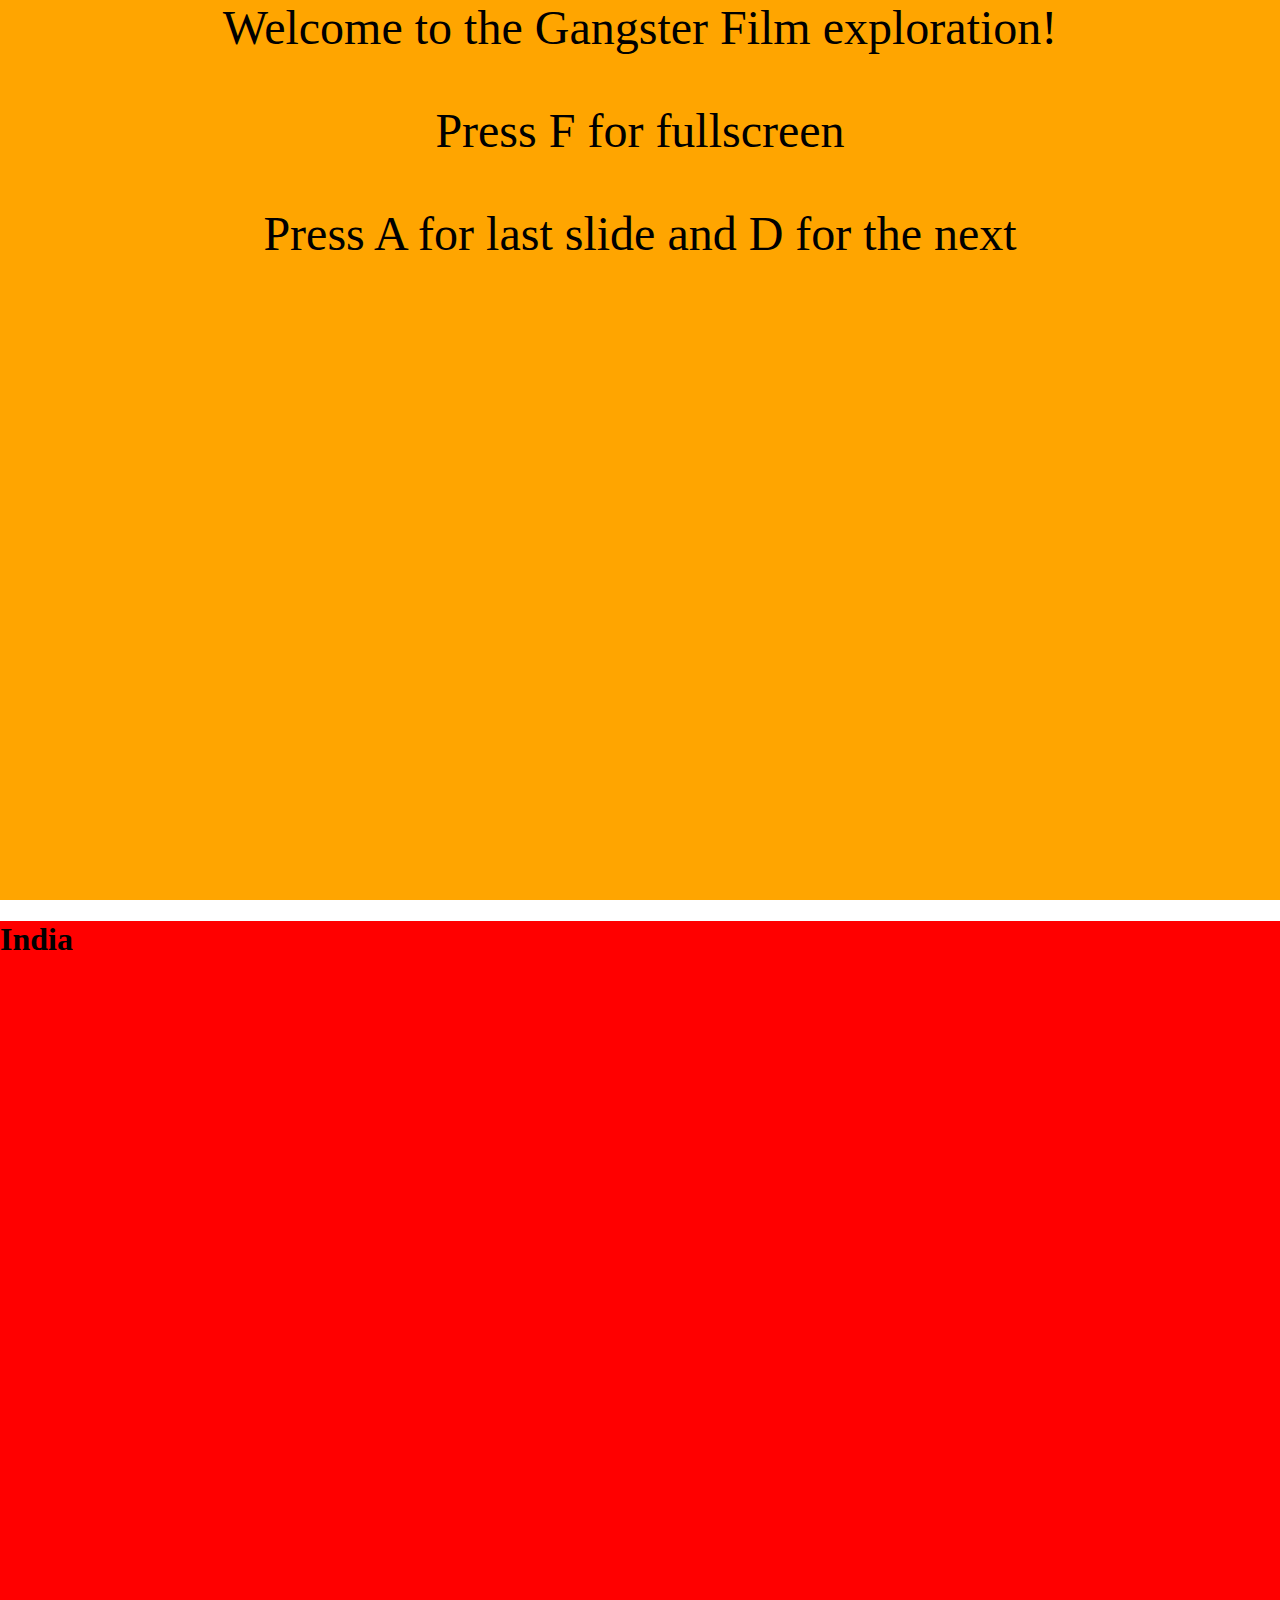
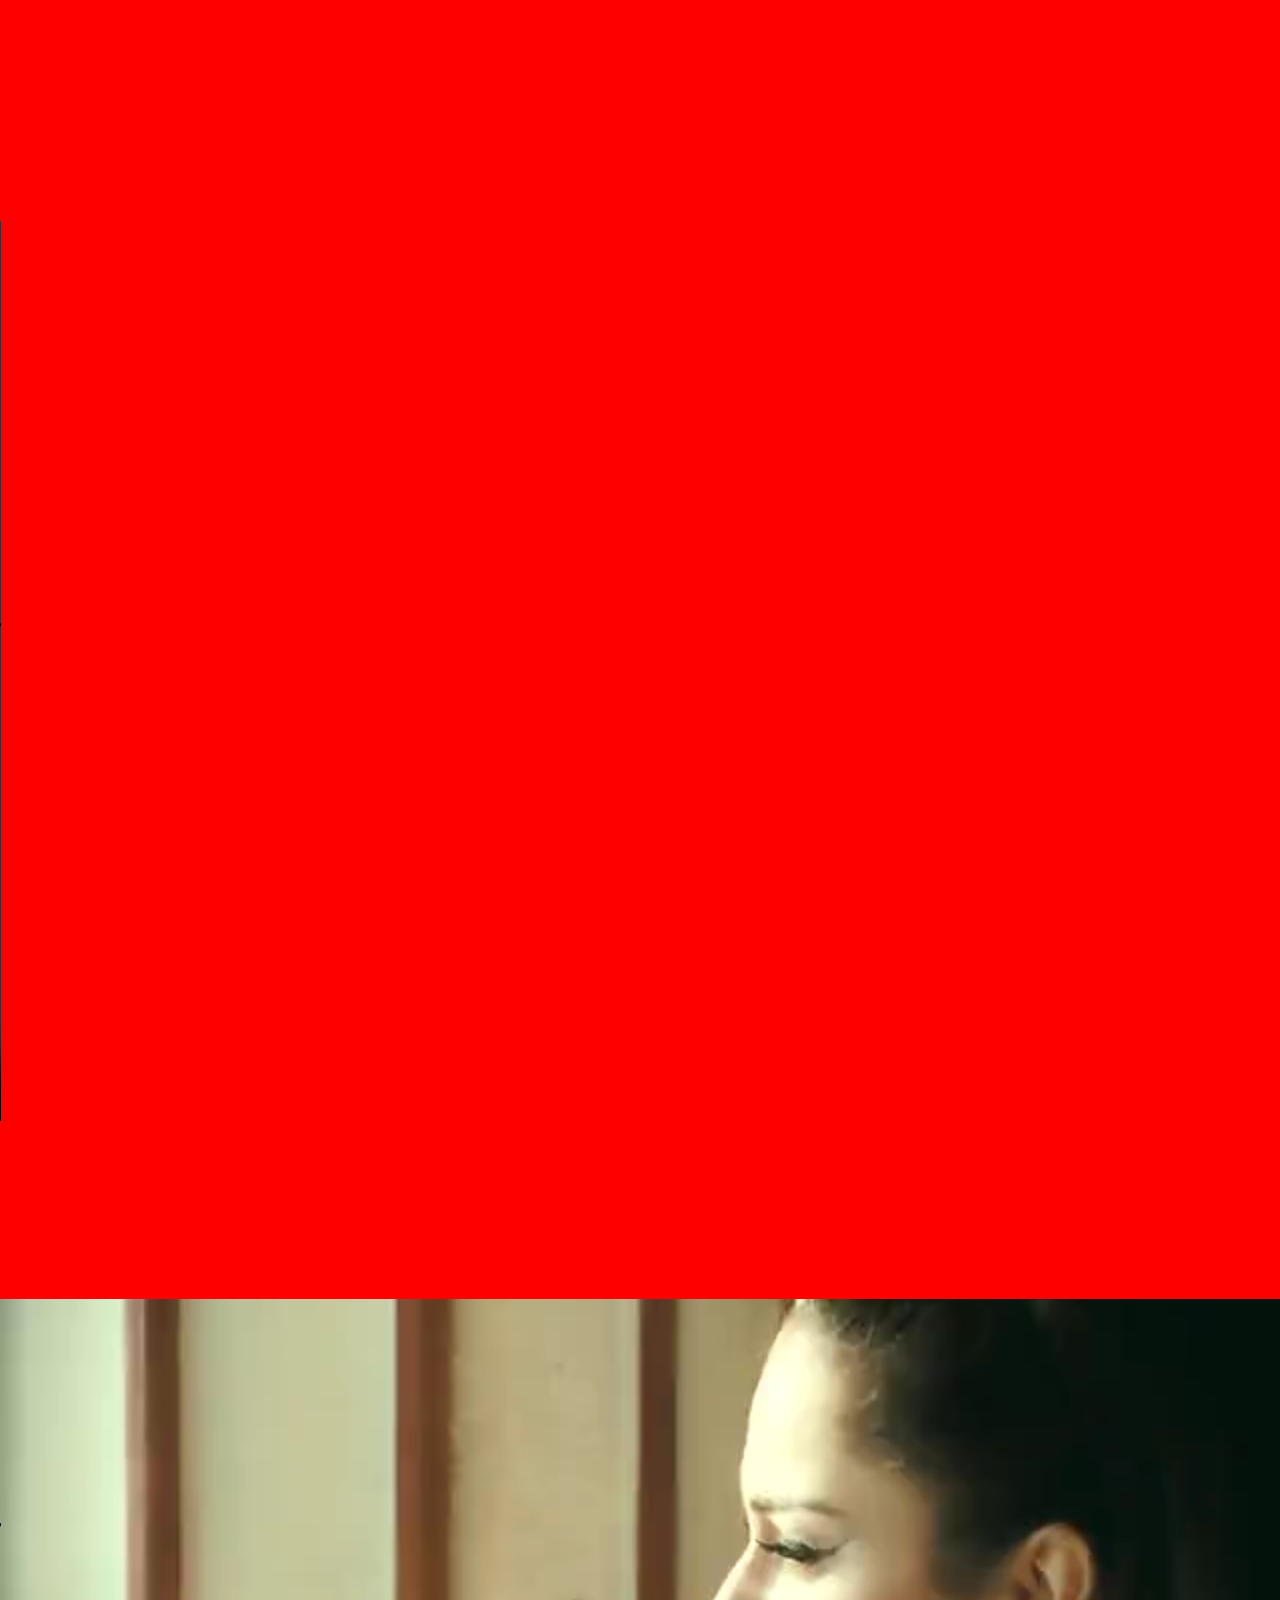
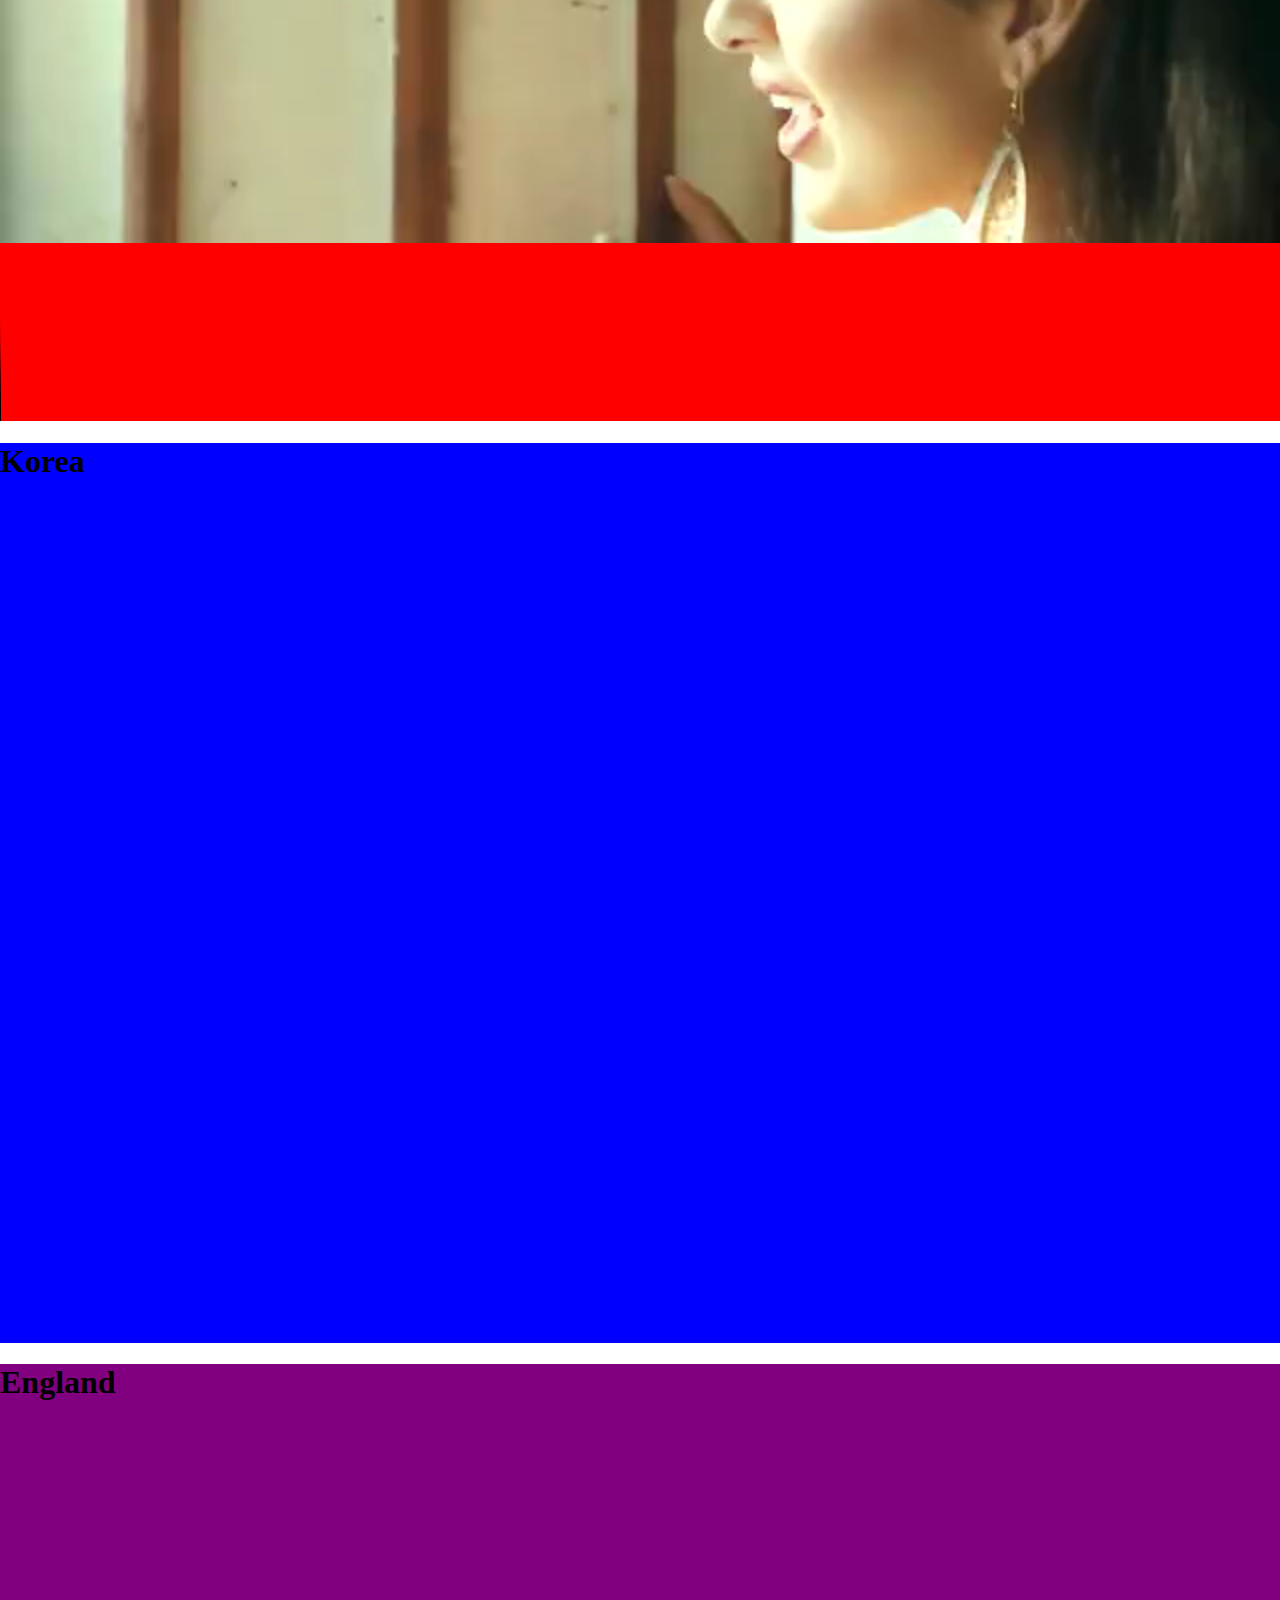
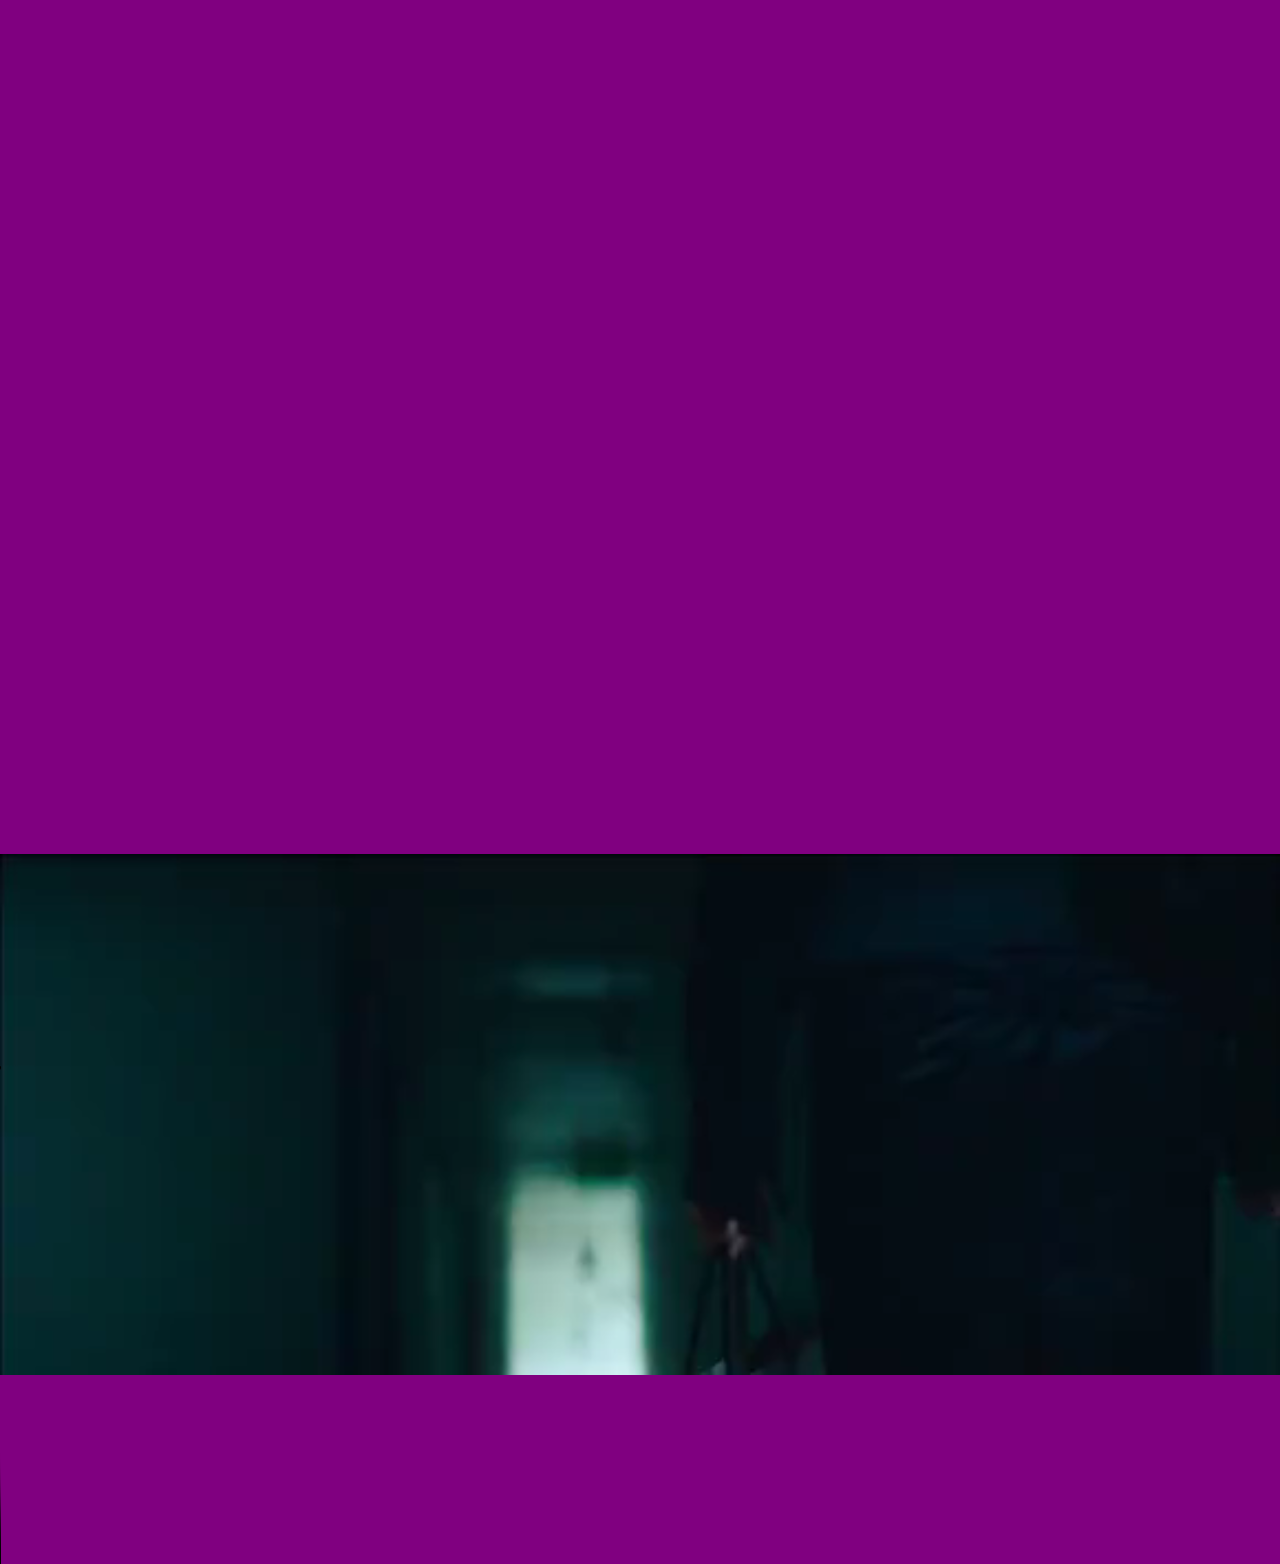
==== index.html @ f26e9840 "added layer cake love scene" ====
<html>

<head>
  <title>Sliding Screens</title>
  <link rel="stylesheet" href="./web/style.css" type="text/css">
  <script src="./web/jquery-2.2.3.min.js"></script>
</head>

<body>
  <div id="body">
    <div id="intro" class="slide">
      <p>Welcome to the Gangster Film exploration!</p>
      <p>Press F for fullscreen</p>
      <p>Press A for last slide and D for the next</p>
    </div>

    <div id="india">
      <div class="slide">
        <h1> India </h1>
      </div>
      <video controls class="slide">
        <source src="./movies/mumbai/rain-fight.mp4" type="video/mp4">
      </video>
      <video controls class="slide">
        <source src="./movies/mumbai/love-scene.mp4" type="video/mp4">
      </video>
    </div>

    <div id="korea">
      <div class="slide">
        <h1> Korea </h1>
      </div>
    </div>

    <div id="england">
      <div class="slide">
        <h1> England </h1>
      </div>
      <video controls class="slide">
        <source src="./movies/cake/love-scene.mp4" type="video/mp4">
      </video>
    </div>

  </div>
  <script type="text/javascript" src="./web/script.js"></script>
</body>

</html>
---- web/style.css ----
body {
  margin: 0;
}

#body {
  width: 100%;
  height: 100%;
}

#intro {
  font-family: 'Unkempt', 'cursive';
  font-size: 3em;
  text-align: center;
  background-color: orange;
}

#india {
  background-color: red;
}

#korea {
  background-color: blue;
}

#england {
  background-color: purple;
}
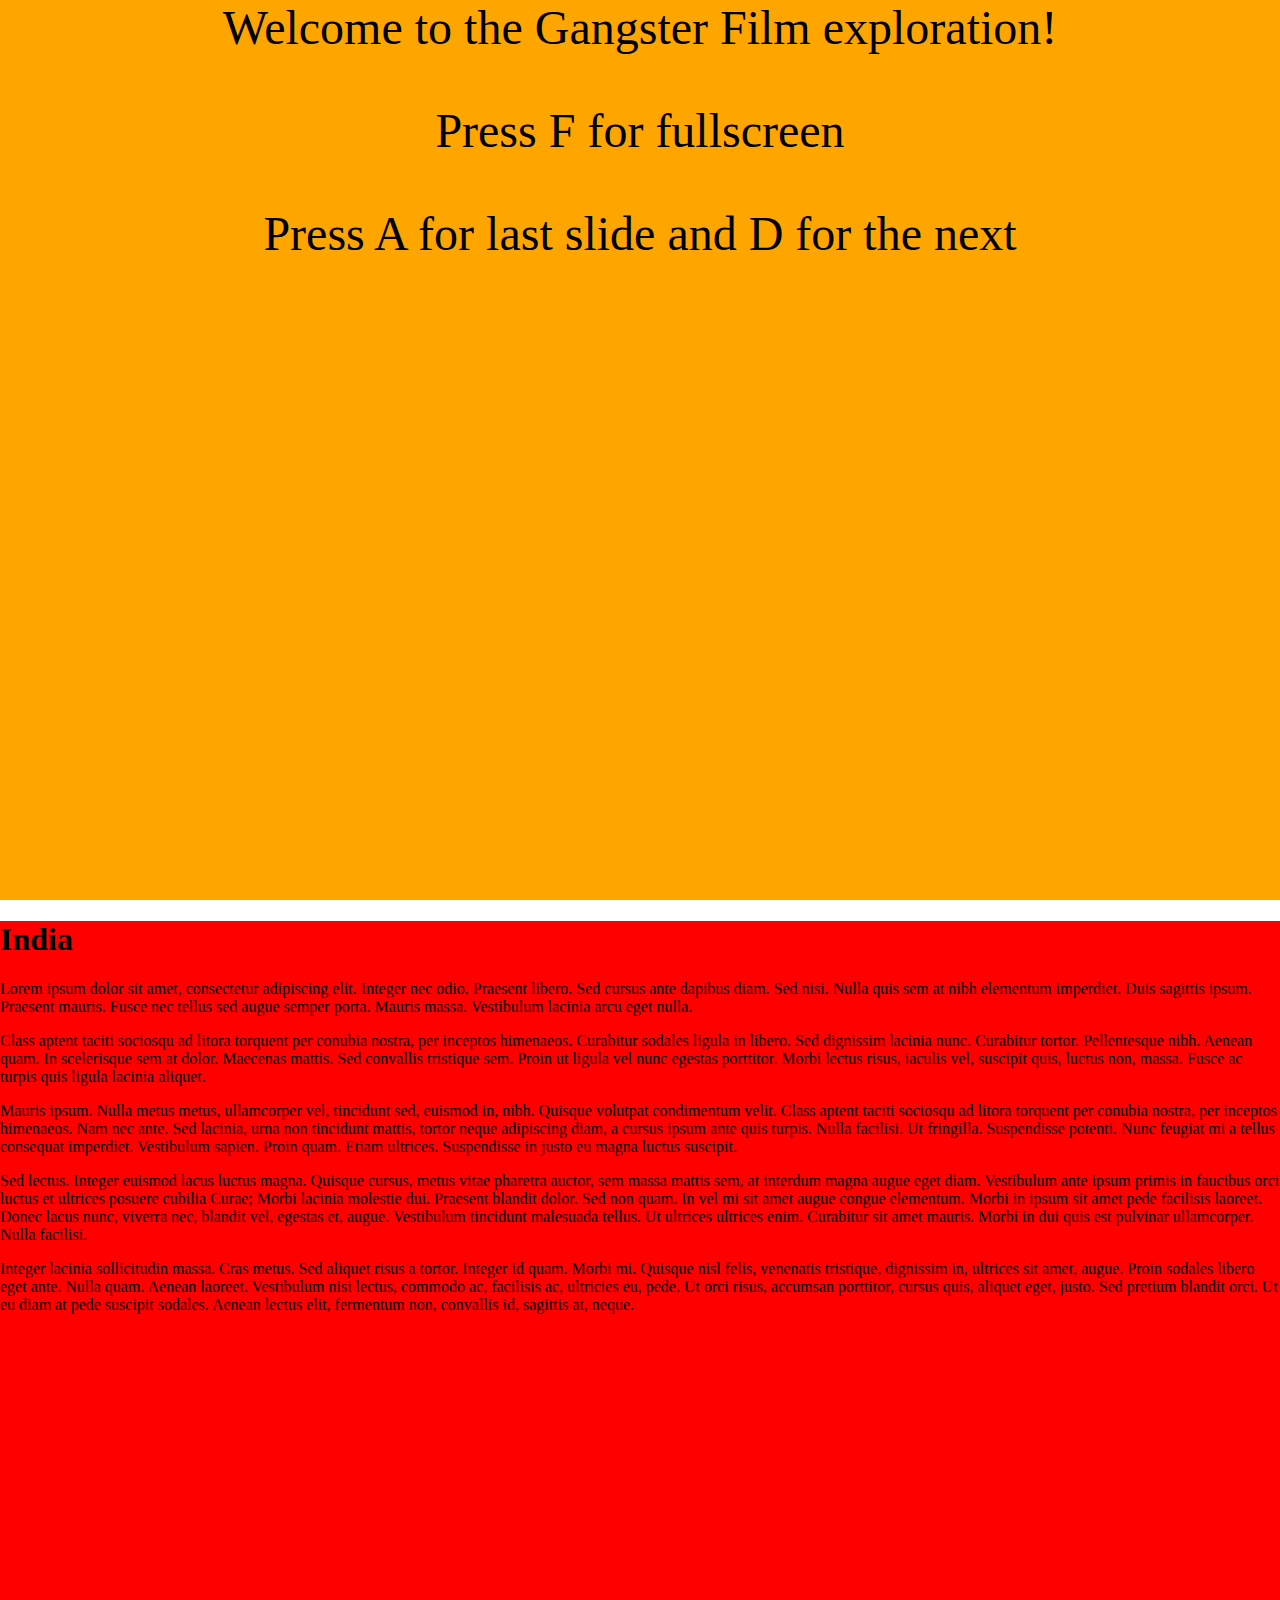
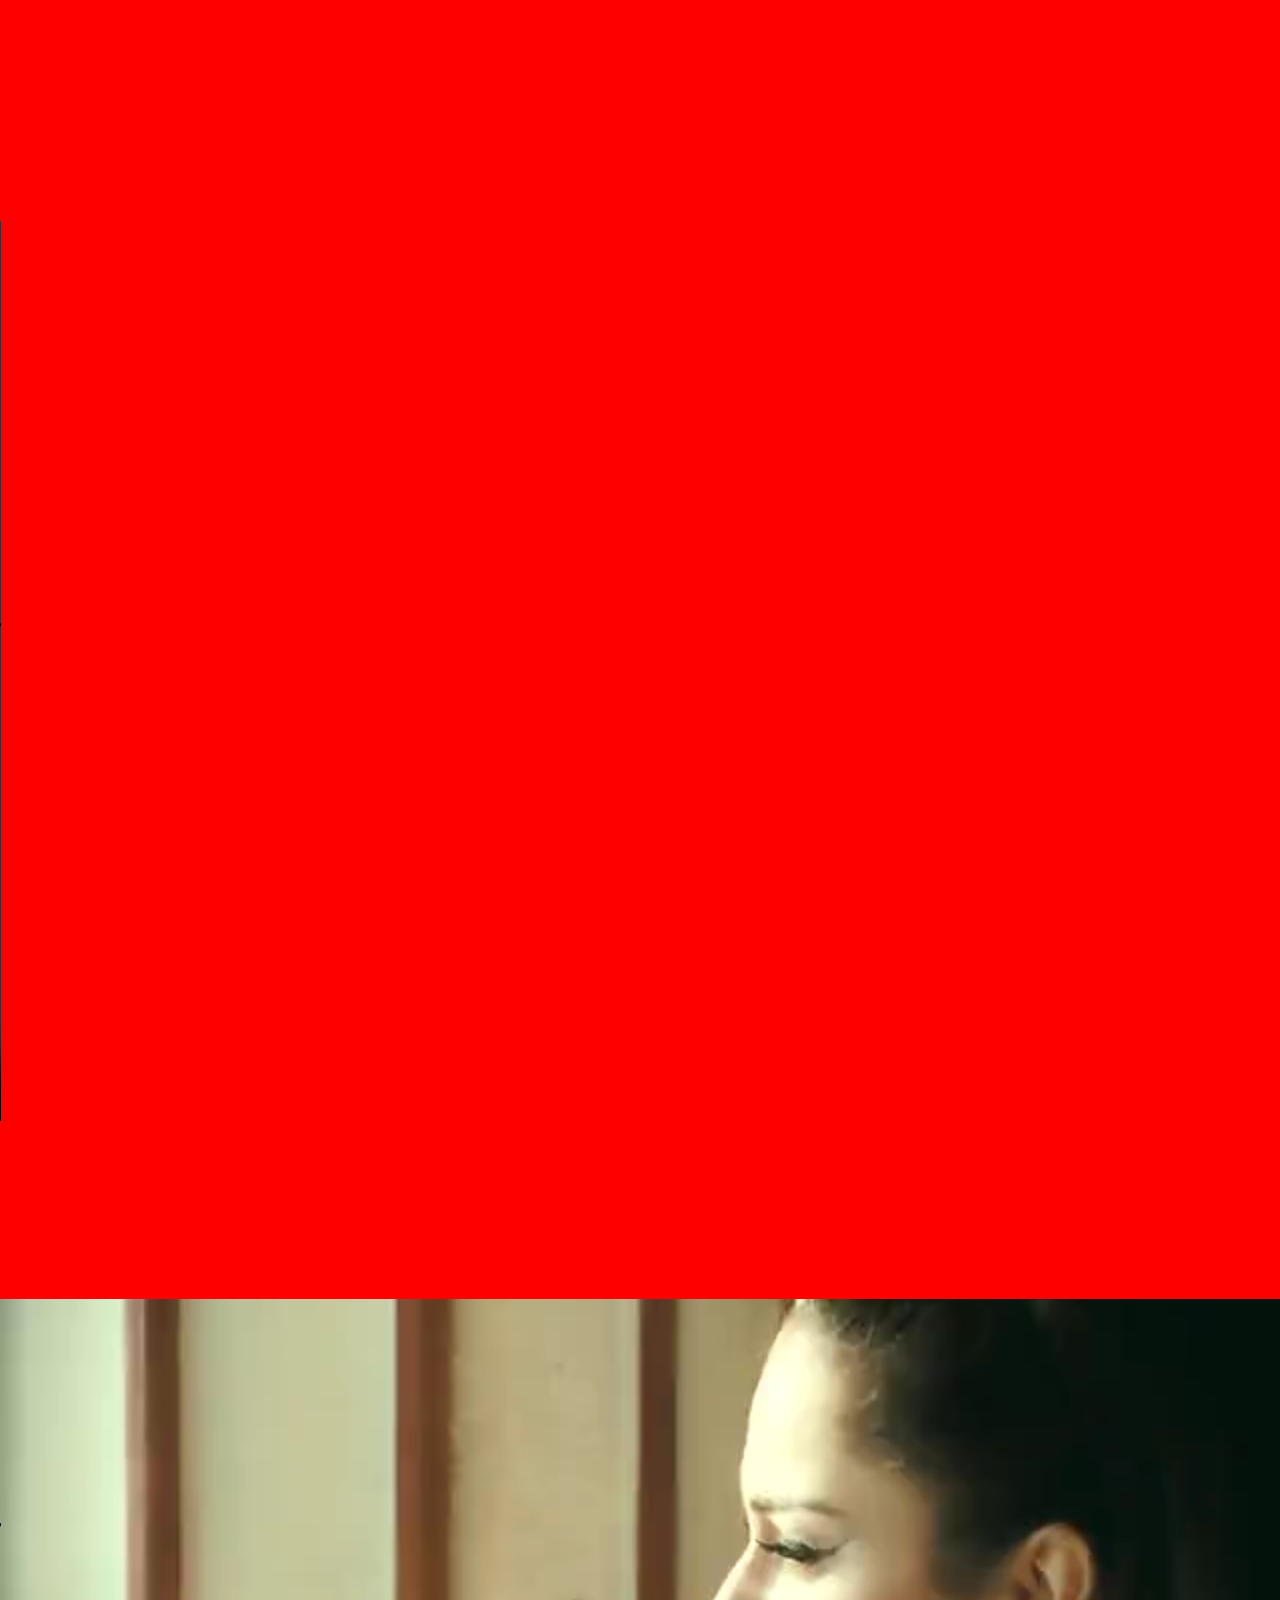
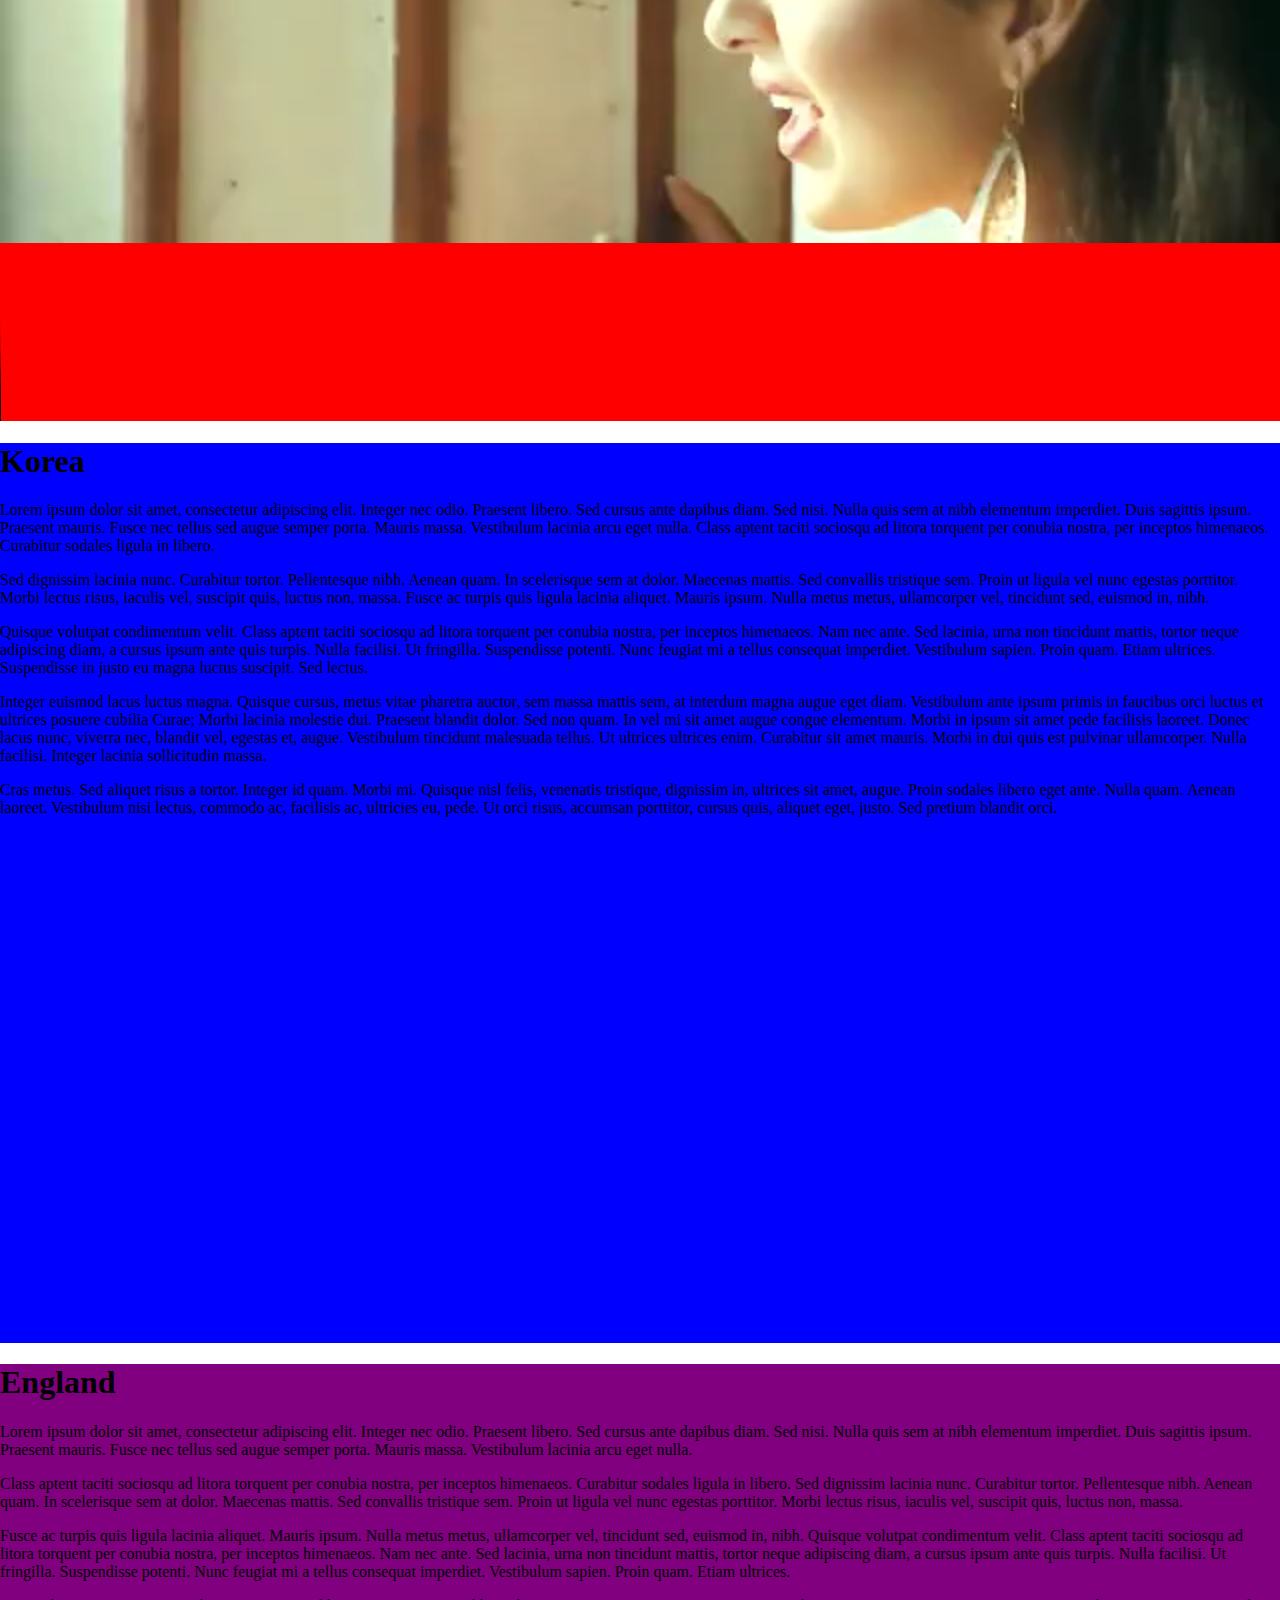
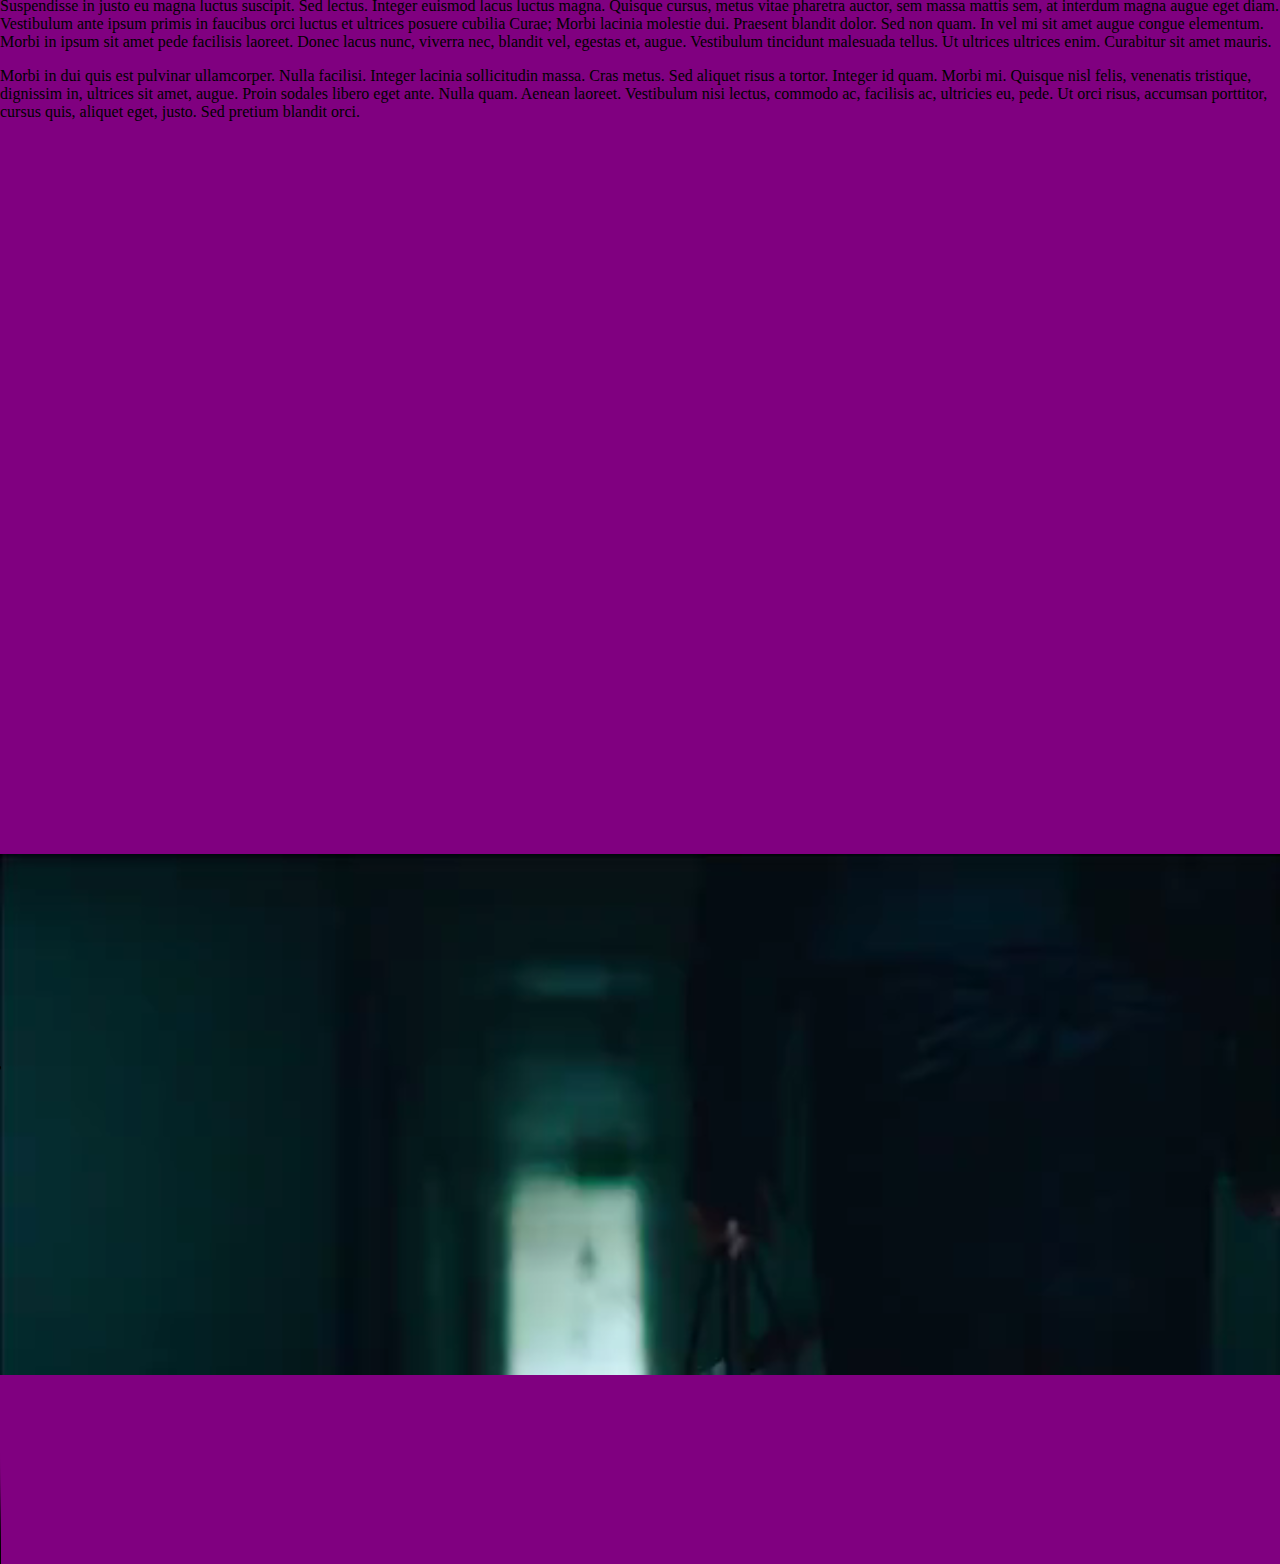
==== commit c829e60a: "added filler text" ====
--- a/index.html
+++ b/index.html
@@ -17,6 +17,11 @@
     <div id="india">
       <div class="slide">
         <h1> India </h1>
+        <p>Lorem ipsum dolor sit amet, consectetur adipiscing elit. Integer nec odio. Praesent libero. Sed cursus ante dapibus diam. Sed nisi. Nulla quis sem at nibh elementum imperdiet. Duis sagittis ipsum. Praesent mauris. Fusce nec tellus sed augue semper porta. Mauris massa. Vestibulum lacinia arcu eget nulla. </p>
+        <p>Class aptent taciti sociosqu ad litora torquent per conubia nostra, per inceptos himenaeos. Curabitur sodales ligula in libero. Sed dignissim lacinia nunc. Curabitur tortor. Pellentesque nibh. Aenean quam. In scelerisque sem at dolor. Maecenas mattis. Sed convallis tristique sem. Proin ut ligula vel nunc egestas porttitor. Morbi lectus risus, iaculis vel, suscipit quis, luctus non, massa. Fusce ac turpis quis ligula lacinia aliquet. </p>
+        <p>Mauris ipsum. Nulla metus metus, ullamcorper vel, tincidunt sed, euismod in, nibh. Quisque volutpat condimentum velit. Class aptent taciti sociosqu ad litora torquent per conubia nostra, per inceptos himenaeos. Nam nec ante. Sed lacinia, urna non tincidunt mattis, tortor neque adipiscing diam, a cursus ipsum ante quis turpis. Nulla facilisi. Ut fringilla. Suspendisse potenti. Nunc feugiat mi a tellus consequat imperdiet. Vestibulum sapien. Proin quam. Etiam ultrices. Suspendisse in justo eu magna luctus suscipit. </p>
+        <p>Sed lectus. Integer euismod lacus luctus magna. Quisque cursus, metus vitae pharetra auctor, sem massa mattis sem, at interdum magna augue eget diam. Vestibulum ante ipsum primis in faucibus orci luctus et ultrices posuere cubilia Curae; Morbi lacinia molestie dui. Praesent blandit dolor. Sed non quam. In vel mi sit amet augue congue elementum. Morbi in ipsum sit amet pede facilisis laoreet. Donec lacus nunc, viverra nec, blandit vel, egestas et, augue. Vestibulum tincidunt malesuada tellus. Ut ultrices ultrices enim. Curabitur sit amet mauris. Morbi in dui quis est pulvinar ullamcorper. Nulla facilisi. </p>
+        <p>Integer lacinia sollicitudin massa. Cras metus. Sed aliquet risus a tortor. Integer id quam. Morbi mi. Quisque nisl felis, venenatis tristique, dignissim in, ultrices sit amet, augue. Proin sodales libero eget ante. Nulla quam. Aenean laoreet. Vestibulum nisi lectus, commodo ac, facilisis ac, ultricies eu, pede. Ut orci risus, accumsan porttitor, cursus quis, aliquet eget, justo. Sed pretium blandit orci. Ut eu diam at pede suscipit sodales. Aenean lectus elit, fermentum non, convallis id, sagittis at, neque. </p>
       </div>
       <video controls class="slide">
         <source src="./movies/mumbai/rain-fight.mp4" type="video/mp4">
@@ -29,12 +34,22 @@
     <div id="korea">
       <div class="slide">
         <h1> Korea </h1>
+        <p>Lorem ipsum dolor sit amet, consectetur adipiscing elit. Integer nec odio. Praesent libero. Sed cursus ante dapibus diam. Sed nisi. Nulla quis sem at nibh elementum imperdiet. Duis sagittis ipsum. Praesent mauris. Fusce nec tellus sed augue semper porta. Mauris massa. Vestibulum lacinia arcu eget nulla. Class aptent taciti sociosqu ad litora torquent per conubia nostra, per inceptos himenaeos. Curabitur sodales ligula in libero. </p>
+        <p>Sed dignissim lacinia nunc. Curabitur tortor. Pellentesque nibh. Aenean quam. In scelerisque sem at dolor. Maecenas mattis. Sed convallis tristique sem. Proin ut ligula vel nunc egestas porttitor. Morbi lectus risus, iaculis vel, suscipit quis, luctus non, massa. Fusce ac turpis quis ligula lacinia aliquet. Mauris ipsum. Nulla metus metus, ullamcorper vel, tincidunt sed, euismod in, nibh. </p>
+        <p>Quisque volutpat condimentum velit. Class aptent taciti sociosqu ad litora torquent per conubia nostra, per inceptos himenaeos. Nam nec ante. Sed lacinia, urna non tincidunt mattis, tortor neque adipiscing diam, a cursus ipsum ante quis turpis. Nulla facilisi. Ut fringilla. Suspendisse potenti. Nunc feugiat mi a tellus consequat imperdiet. Vestibulum sapien. Proin quam. Etiam ultrices. Suspendisse in justo eu magna luctus suscipit. Sed lectus. </p>
+        <p>Integer euismod lacus luctus magna. Quisque cursus, metus vitae pharetra auctor, sem massa mattis sem, at interdum magna augue eget diam. Vestibulum ante ipsum primis in faucibus orci luctus et ultrices posuere cubilia Curae; Morbi lacinia molestie dui. Praesent blandit dolor. Sed non quam. In vel mi sit amet augue congue elementum. Morbi in ipsum sit amet pede facilisis laoreet. Donec lacus nunc, viverra nec, blandit vel, egestas et, augue. Vestibulum tincidunt malesuada tellus. Ut ultrices ultrices enim. Curabitur sit amet mauris. Morbi in dui quis est pulvinar ullamcorper. Nulla facilisi. Integer lacinia sollicitudin massa. </p>
+        <p>Cras metus. Sed aliquet risus a tortor. Integer id quam. Morbi mi. Quisque nisl felis, venenatis tristique, dignissim in, ultrices sit amet, augue. Proin sodales libero eget ante. Nulla quam. Aenean laoreet. Vestibulum nisi lectus, commodo ac, facilisis ac, ultricies eu, pede. Ut orci risus, accumsan porttitor, cursus quis, aliquet eget, justo. Sed pretium blandit orci. </p>
       </div>
     </div>
 
     <div id="england">
       <div class="slide">
         <h1> England </h1>
+        <p>Lorem ipsum dolor sit amet, consectetur adipiscing elit. Integer nec odio. Praesent libero. Sed cursus ante dapibus diam. Sed nisi. Nulla quis sem at nibh elementum imperdiet. Duis sagittis ipsum. Praesent mauris. Fusce nec tellus sed augue semper porta. Mauris massa. Vestibulum lacinia arcu eget nulla. </p>
+        <p>Class aptent taciti sociosqu ad litora torquent per conubia nostra, per inceptos himenaeos. Curabitur sodales ligula in libero. Sed dignissim lacinia nunc. Curabitur tortor. Pellentesque nibh. Aenean quam. In scelerisque sem at dolor. Maecenas mattis. Sed convallis tristique sem. Proin ut ligula vel nunc egestas porttitor. Morbi lectus risus, iaculis vel, suscipit quis, luctus non, massa. </p>
+        <p>Fusce ac turpis quis ligula lacinia aliquet. Mauris ipsum. Nulla metus metus, ullamcorper vel, tincidunt sed, euismod in, nibh. Quisque volutpat condimentum velit. Class aptent taciti sociosqu ad litora torquent per conubia nostra, per inceptos himenaeos. Nam nec ante. Sed lacinia, urna non tincidunt mattis, tortor neque adipiscing diam, a cursus ipsum ante quis turpis. Nulla facilisi. Ut fringilla. Suspendisse potenti. Nunc feugiat mi a tellus consequat imperdiet. Vestibulum sapien. Proin quam. Etiam ultrices. </p>
+        <p>Suspendisse in justo eu magna luctus suscipit. Sed lectus. Integer euismod lacus luctus magna. Quisque cursus, metus vitae pharetra auctor, sem massa mattis sem, at interdum magna augue eget diam. Vestibulum ante ipsum primis in faucibus orci luctus et ultrices posuere cubilia Curae; Morbi lacinia molestie dui. Praesent blandit dolor. Sed non quam. In vel mi sit amet augue congue elementum. Morbi in ipsum sit amet pede facilisis laoreet. Donec lacus nunc, viverra nec, blandit vel, egestas et, augue. Vestibulum tincidunt malesuada tellus. Ut ultrices ultrices enim. Curabitur sit amet mauris. </p>
+        <p>Morbi in dui quis est pulvinar ullamcorper. Nulla facilisi. Integer lacinia sollicitudin massa. Cras metus. Sed aliquet risus a tortor. Integer id quam. Morbi mi. Quisque nisl felis, venenatis tristique, dignissim in, ultrices sit amet, augue. Proin sodales libero eget ante. Nulla quam. Aenean laoreet. Vestibulum nisi lectus, commodo ac, facilisis ac, ultricies eu, pede. Ut orci risus, accumsan porttitor, cursus quis, aliquet eget, justo. Sed pretium blandit orci. </p>
       </div>
       <video controls class="slide">
         <source src="./movies/cake/love-scene.mp4" type="video/mp4">
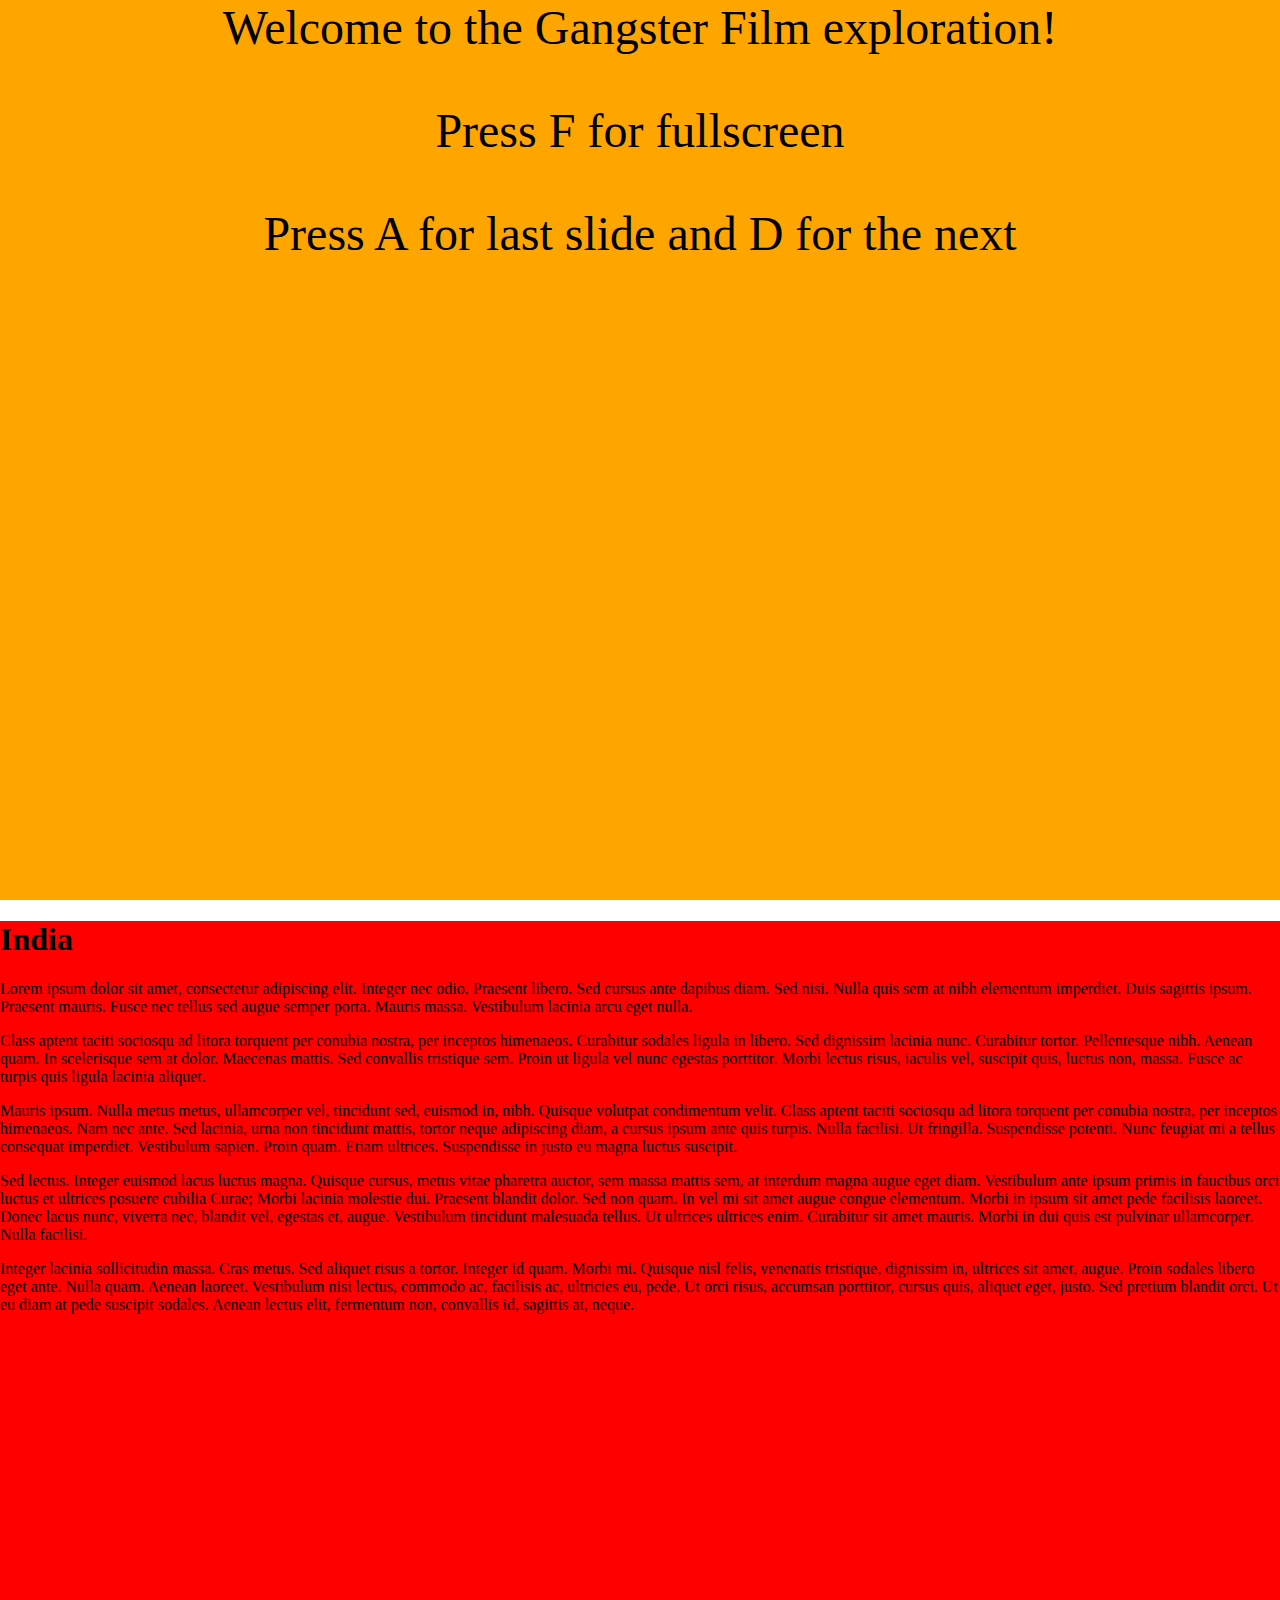
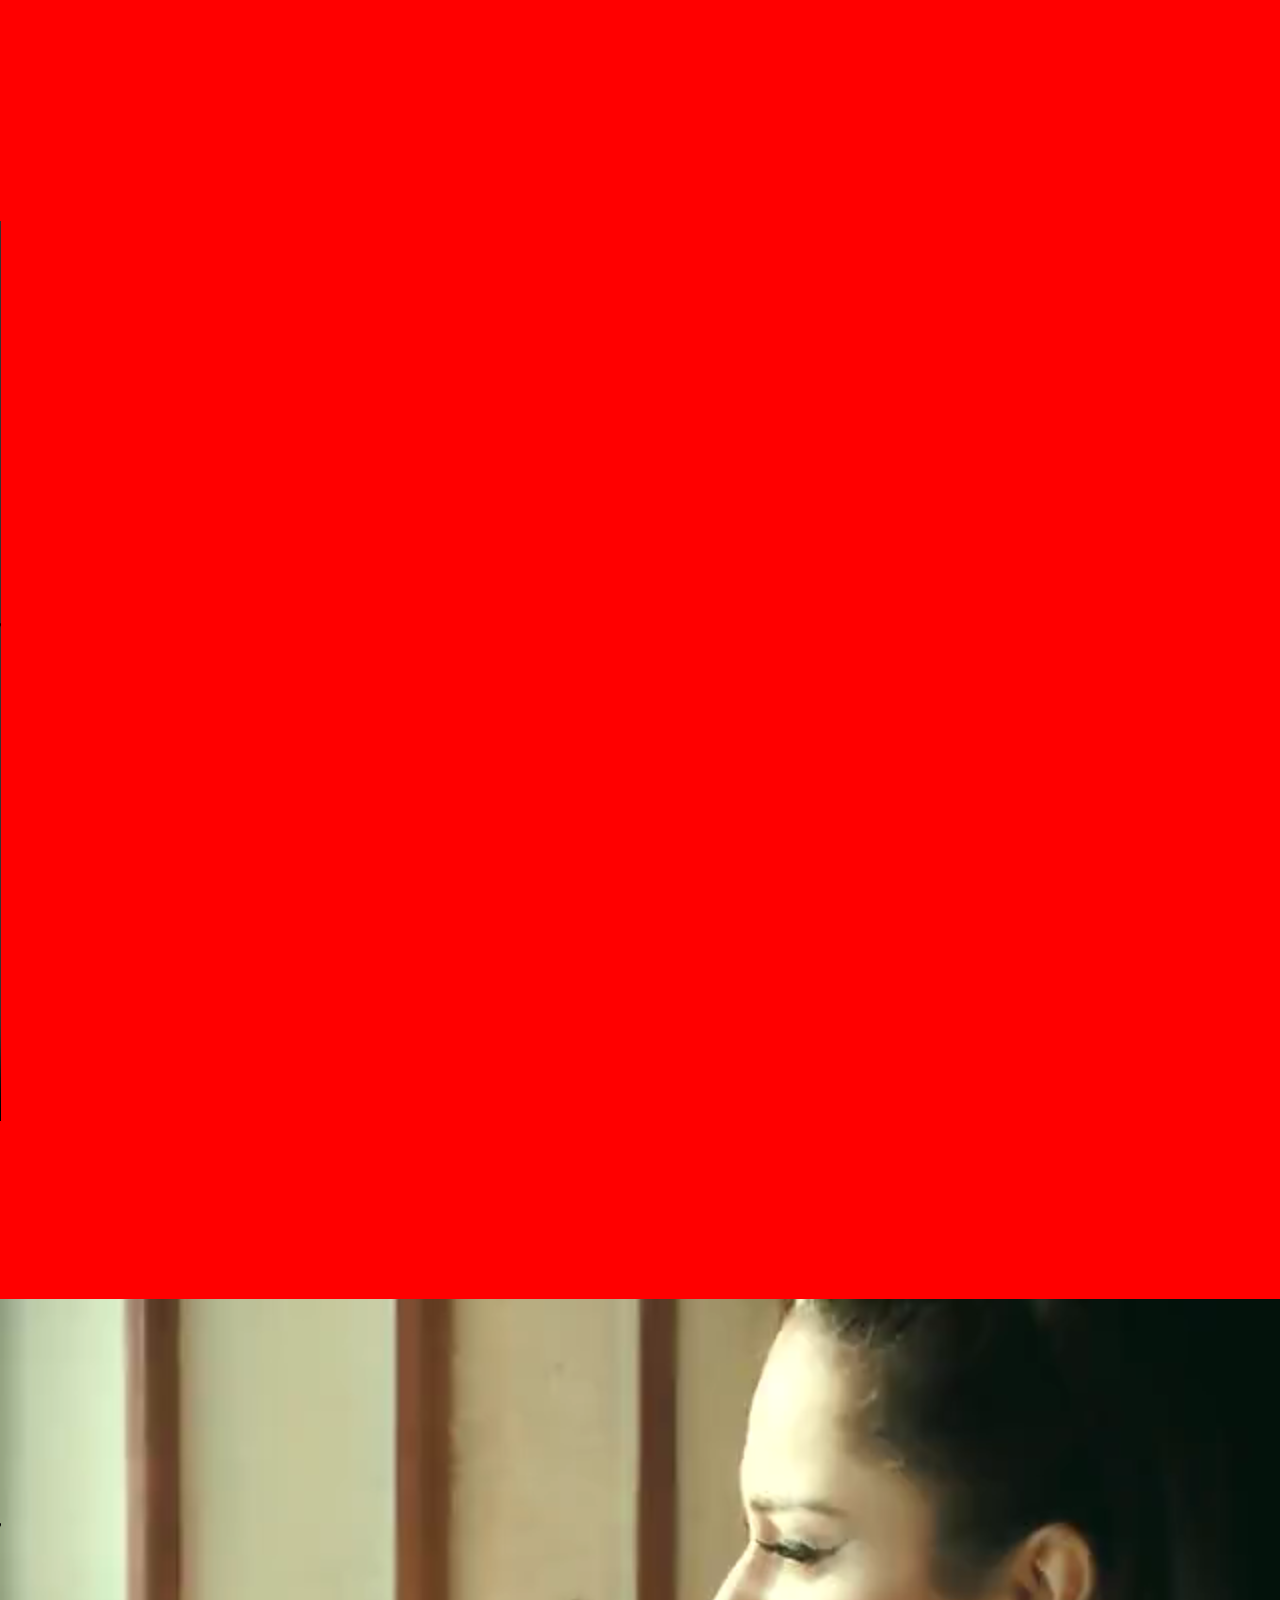
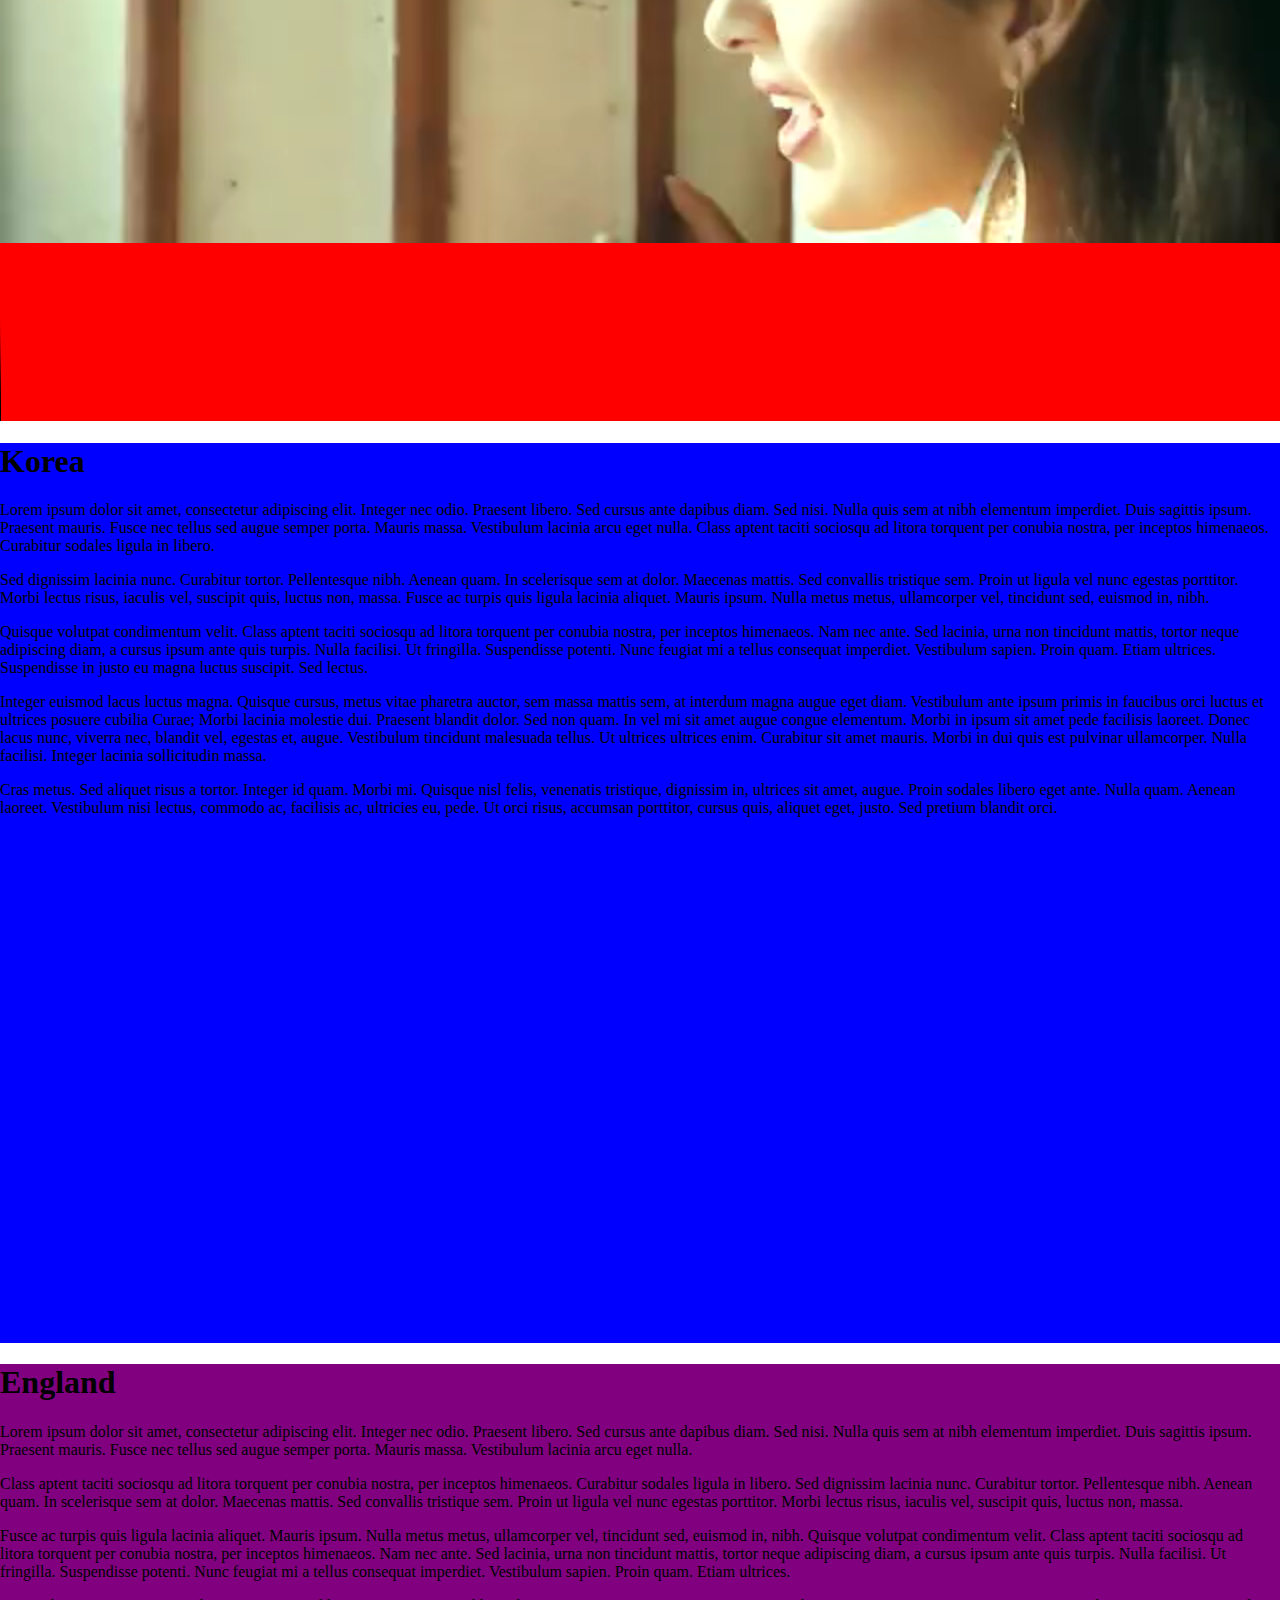
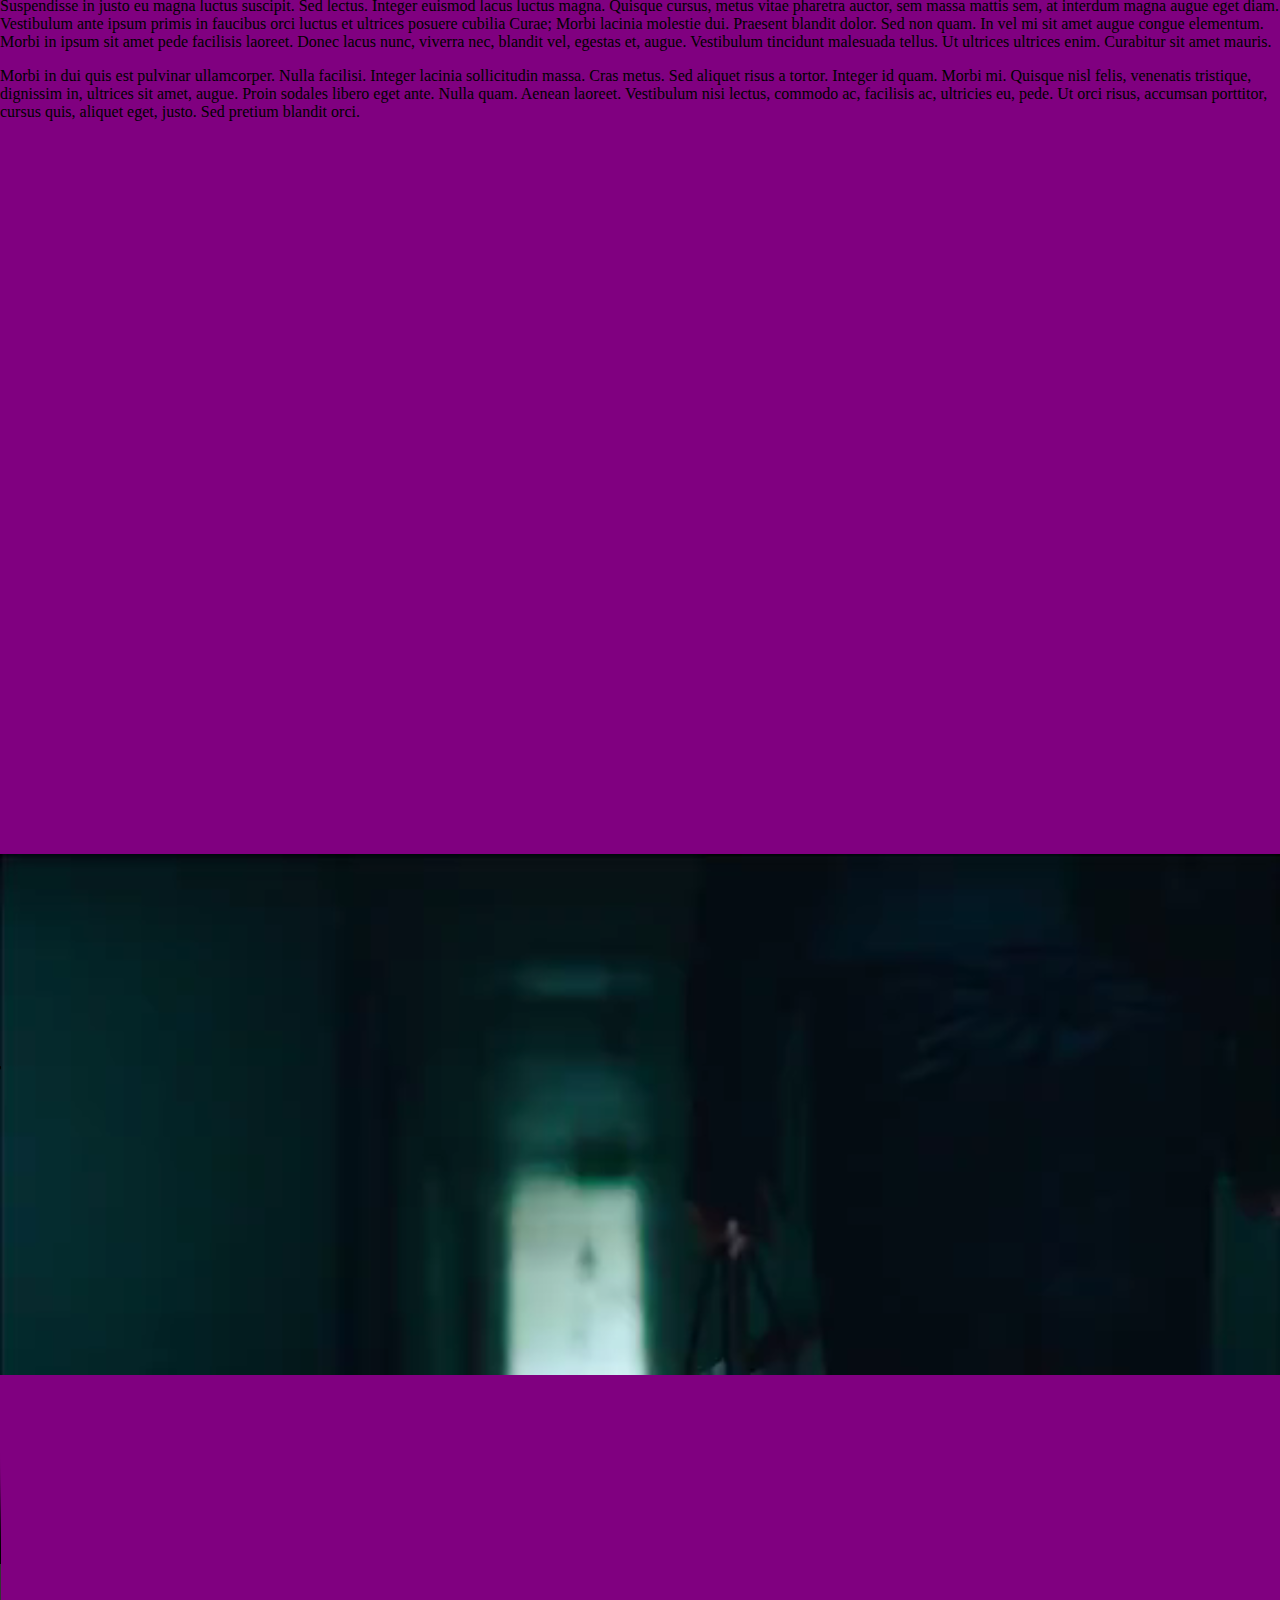
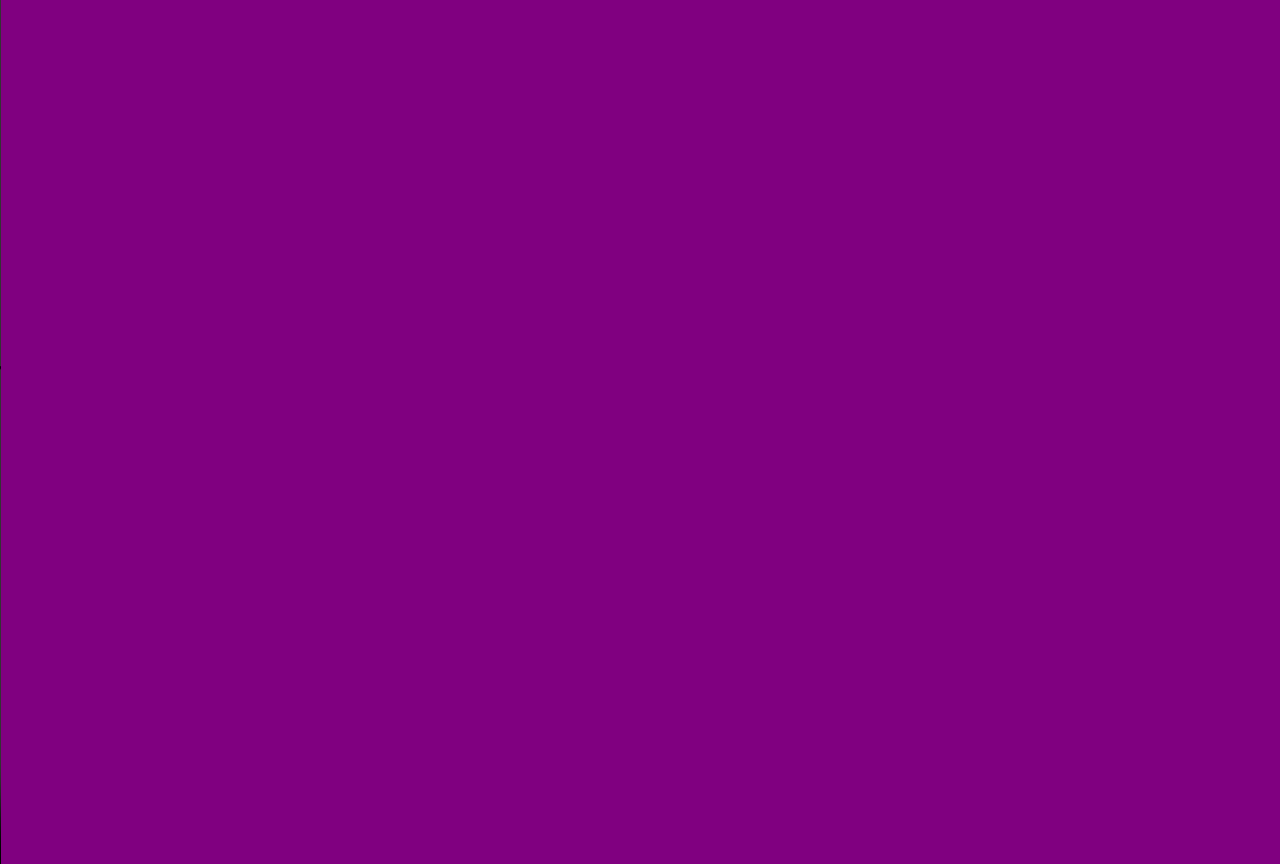
==== commit 50aee6e7: "added cake fight scene" ====
--- a/index.html
+++ b/index.html
@@ -54,6 +54,9 @@
       <video controls class="slide">
         <source src="./movies/cake/love-scene.mp4" type="video/mp4">
       </video>
+      <video controls class="slide">
+        <source src="./movies/cake/fight-scene.mp4" type="video/mp4">
+      </video>
     </div>
 
   </div>
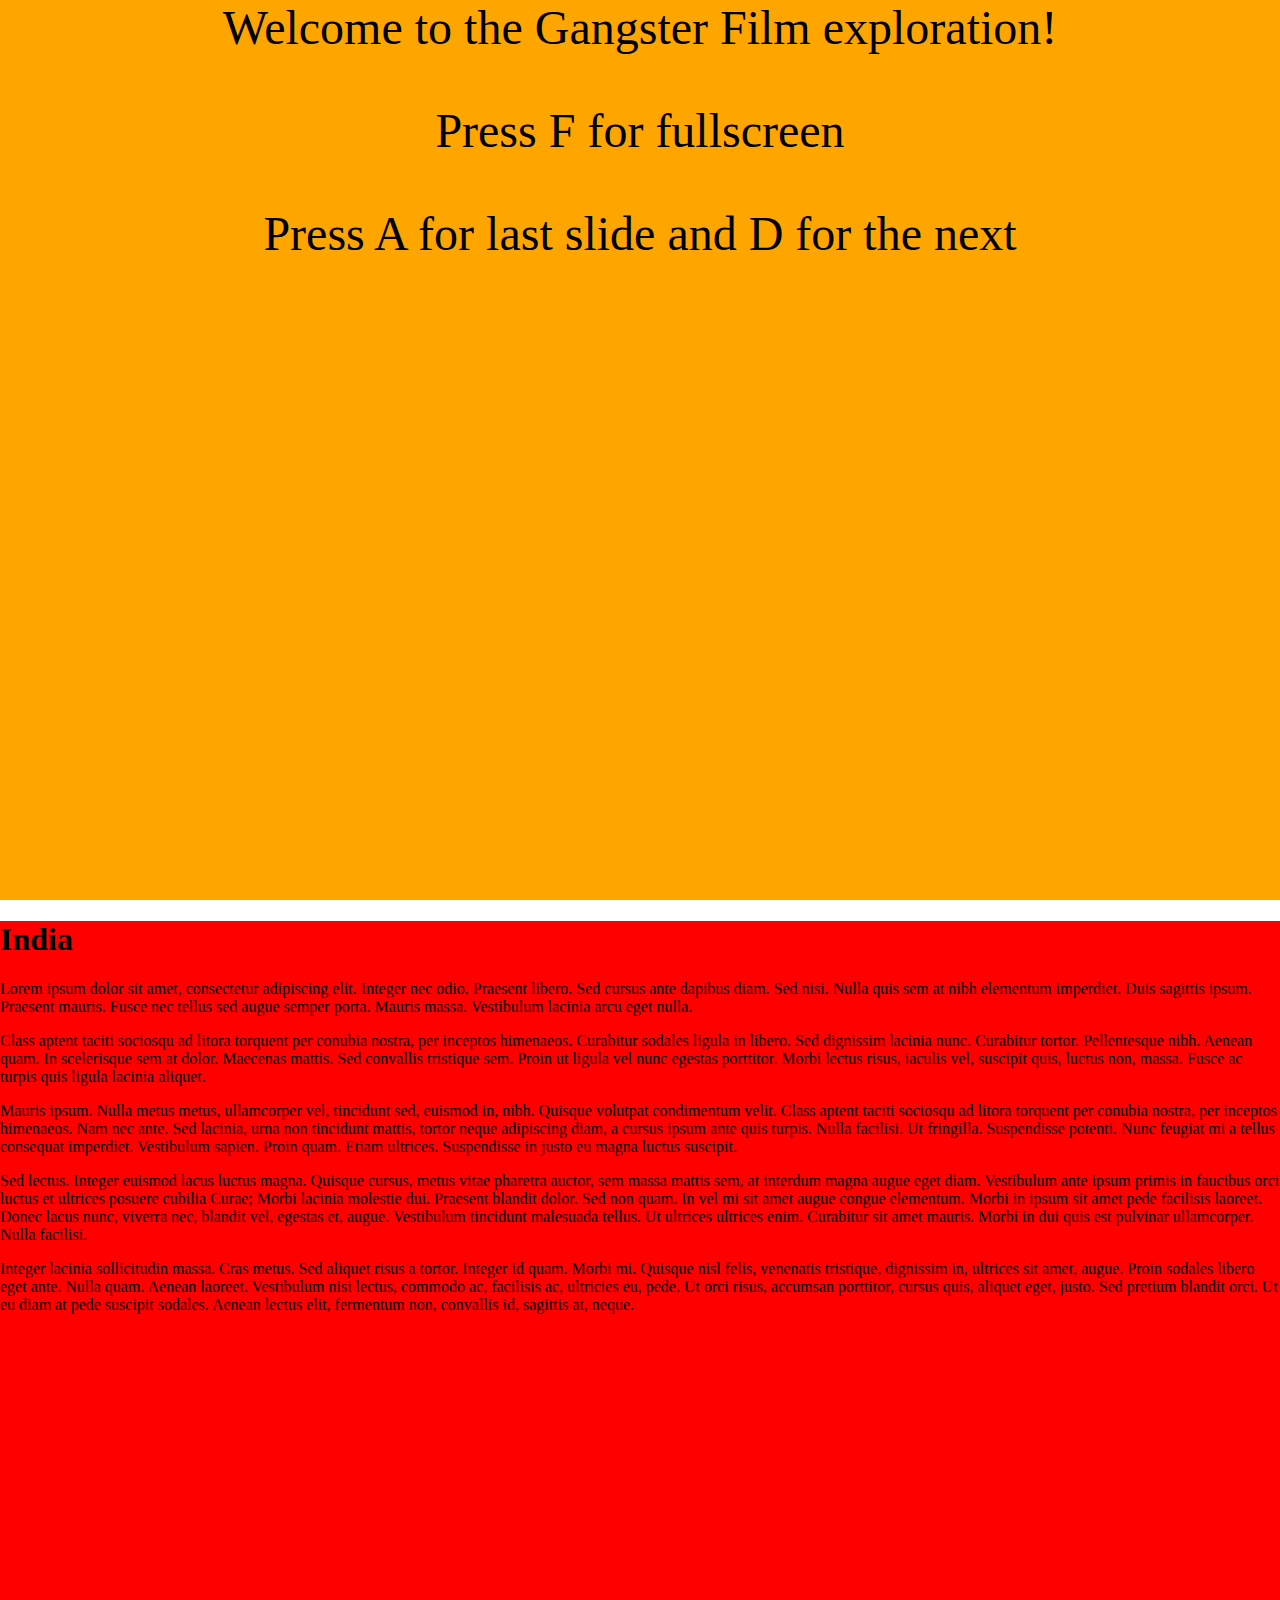
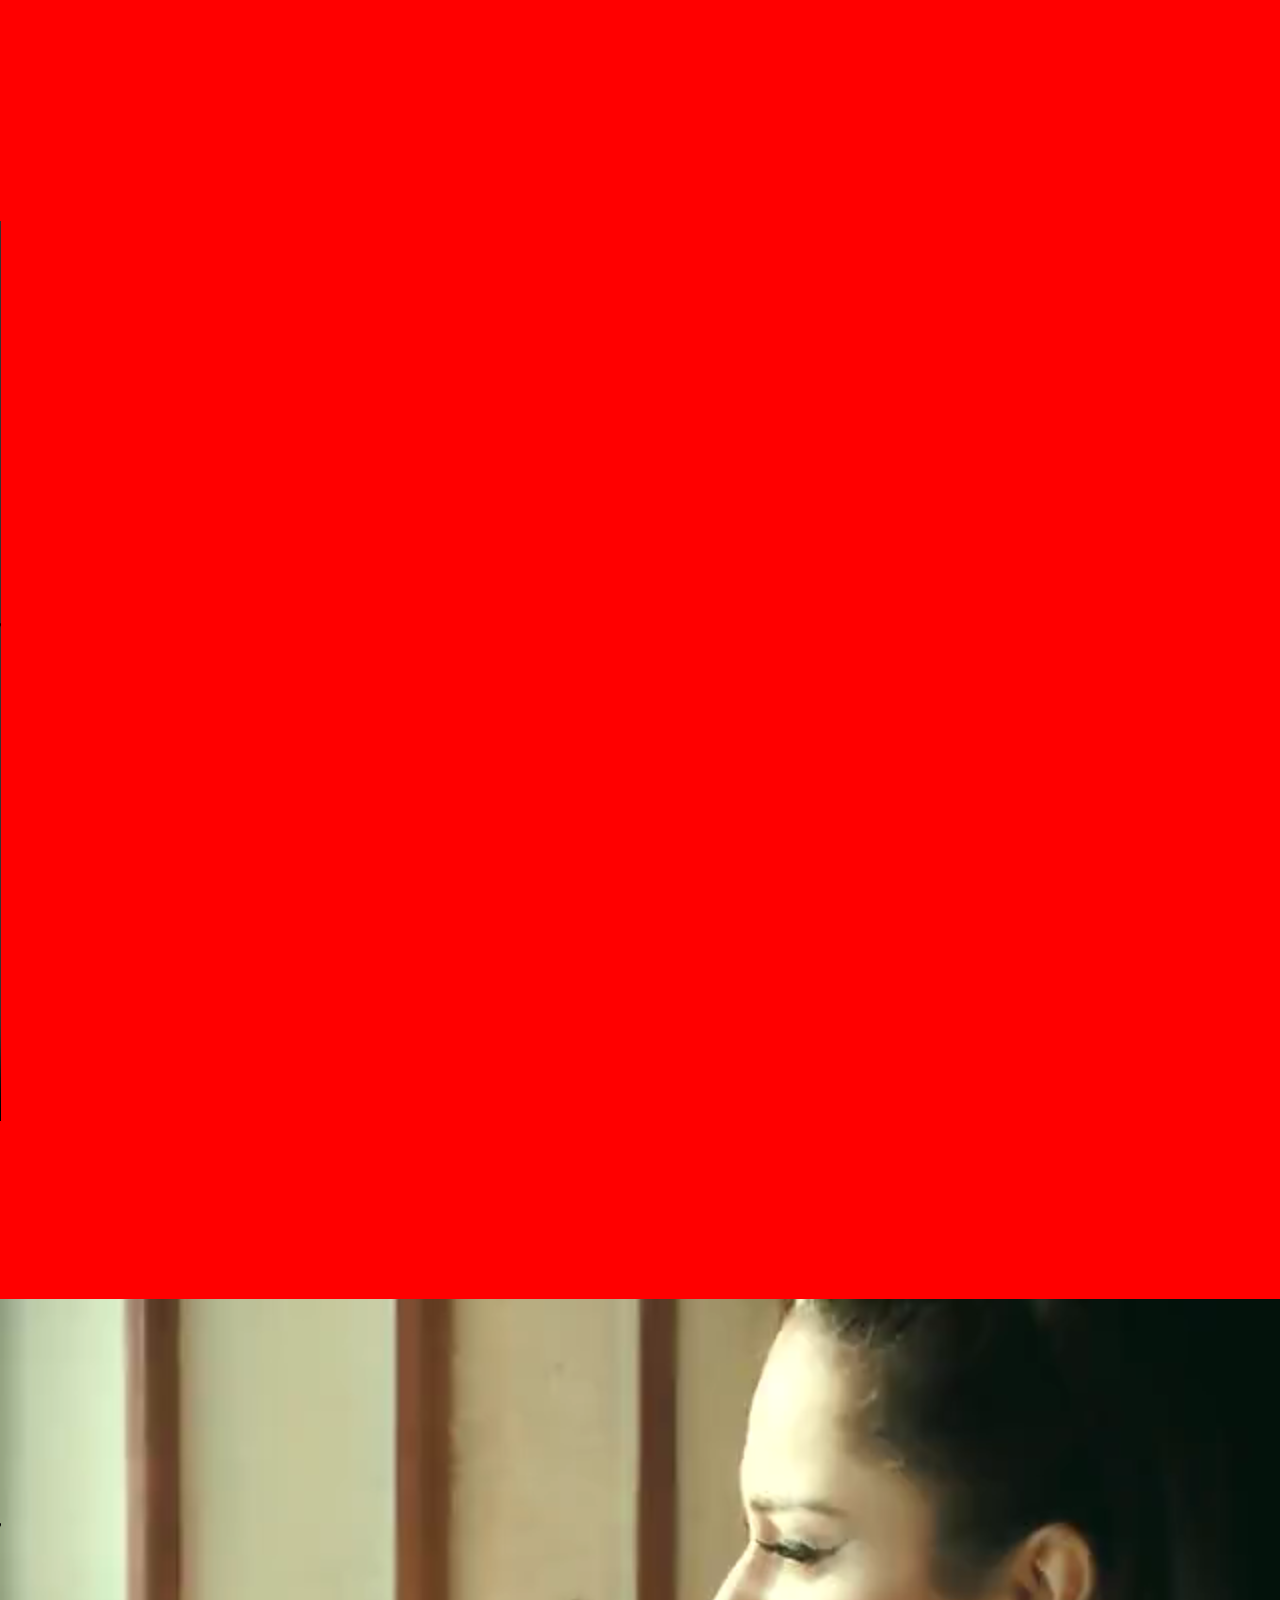
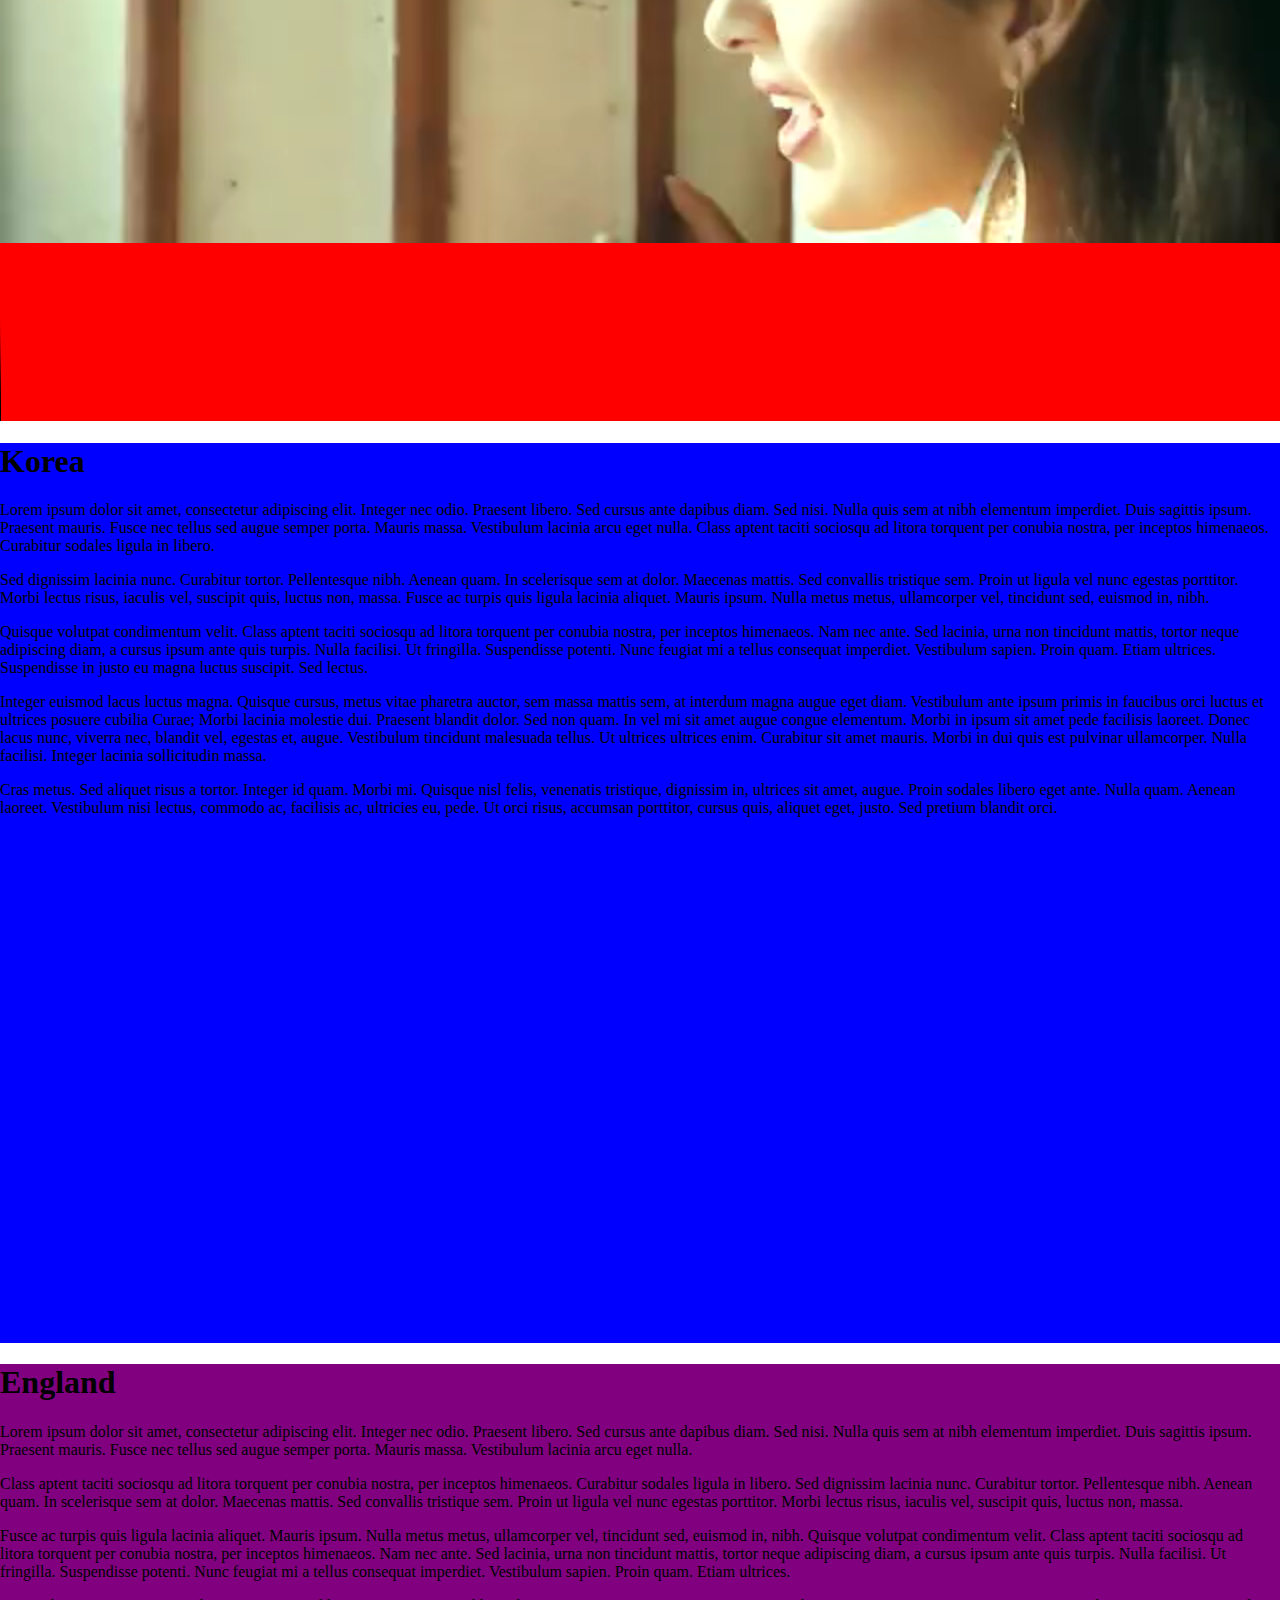
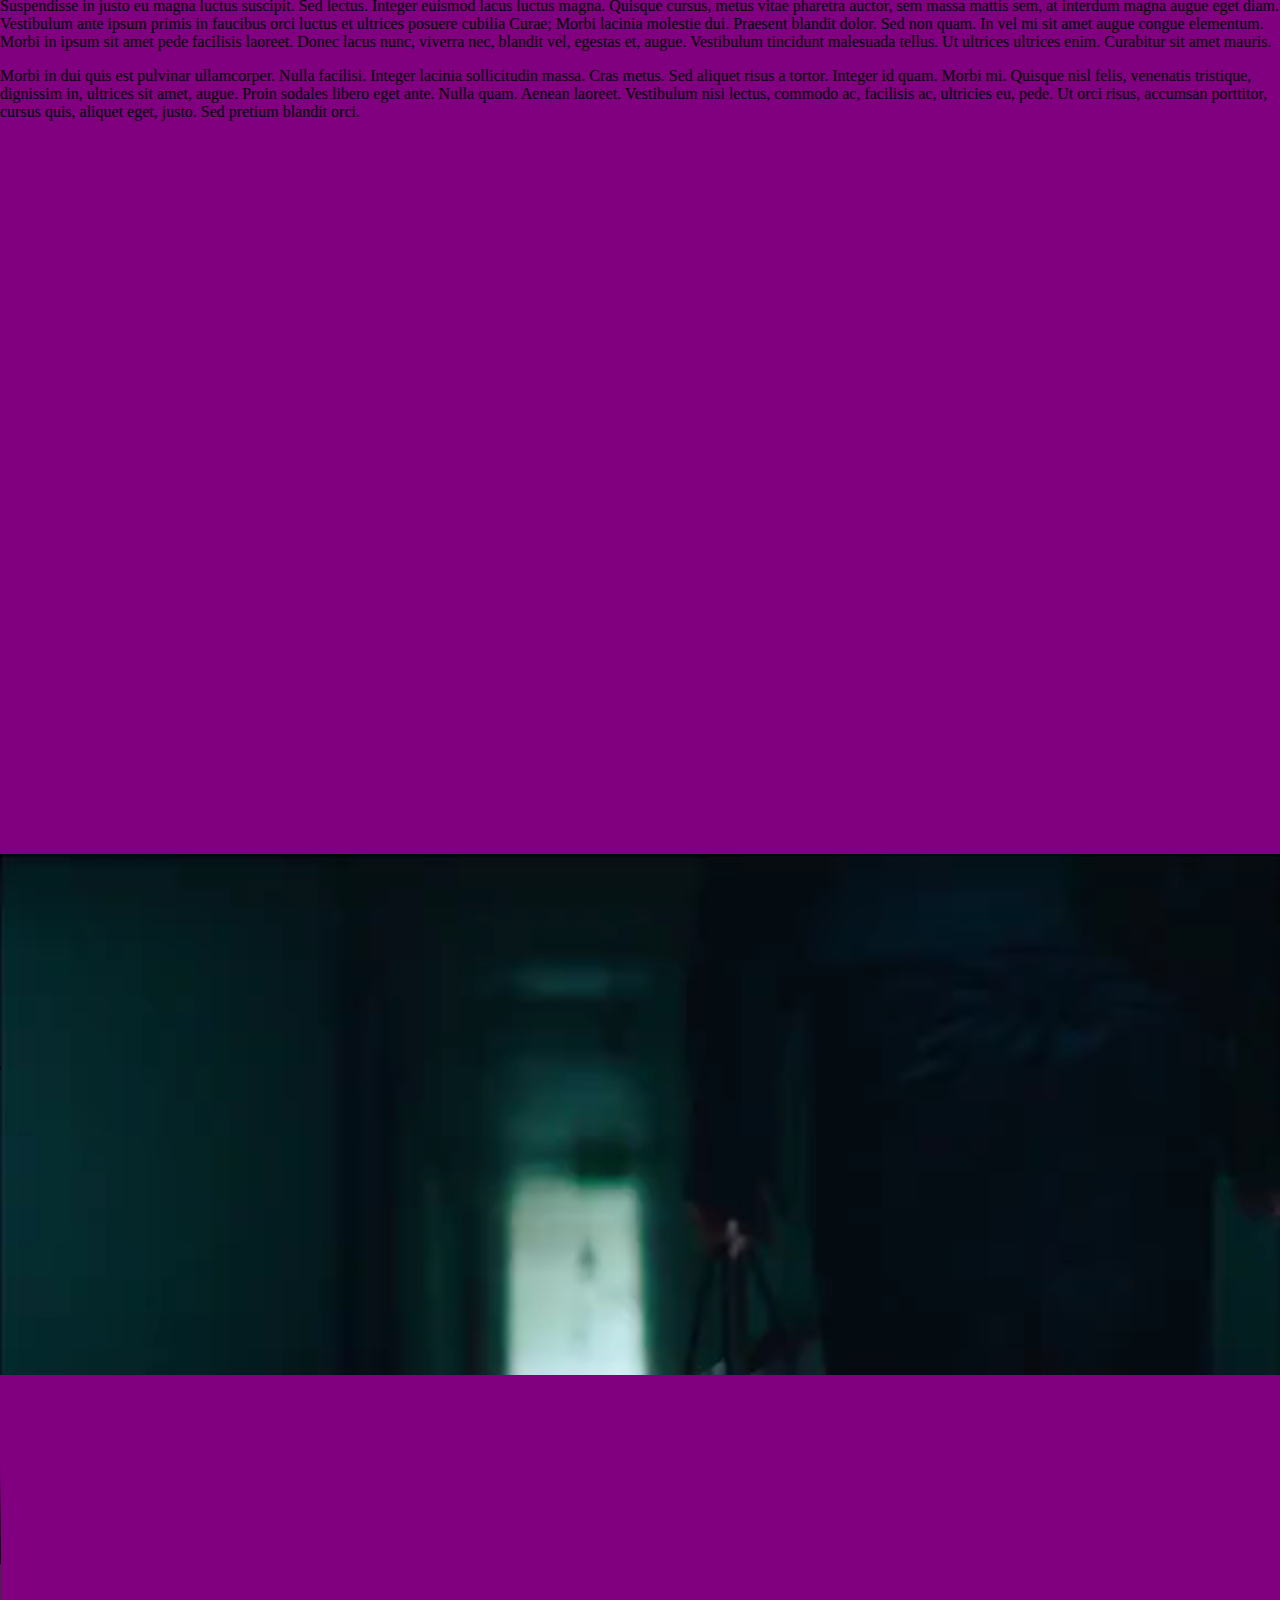
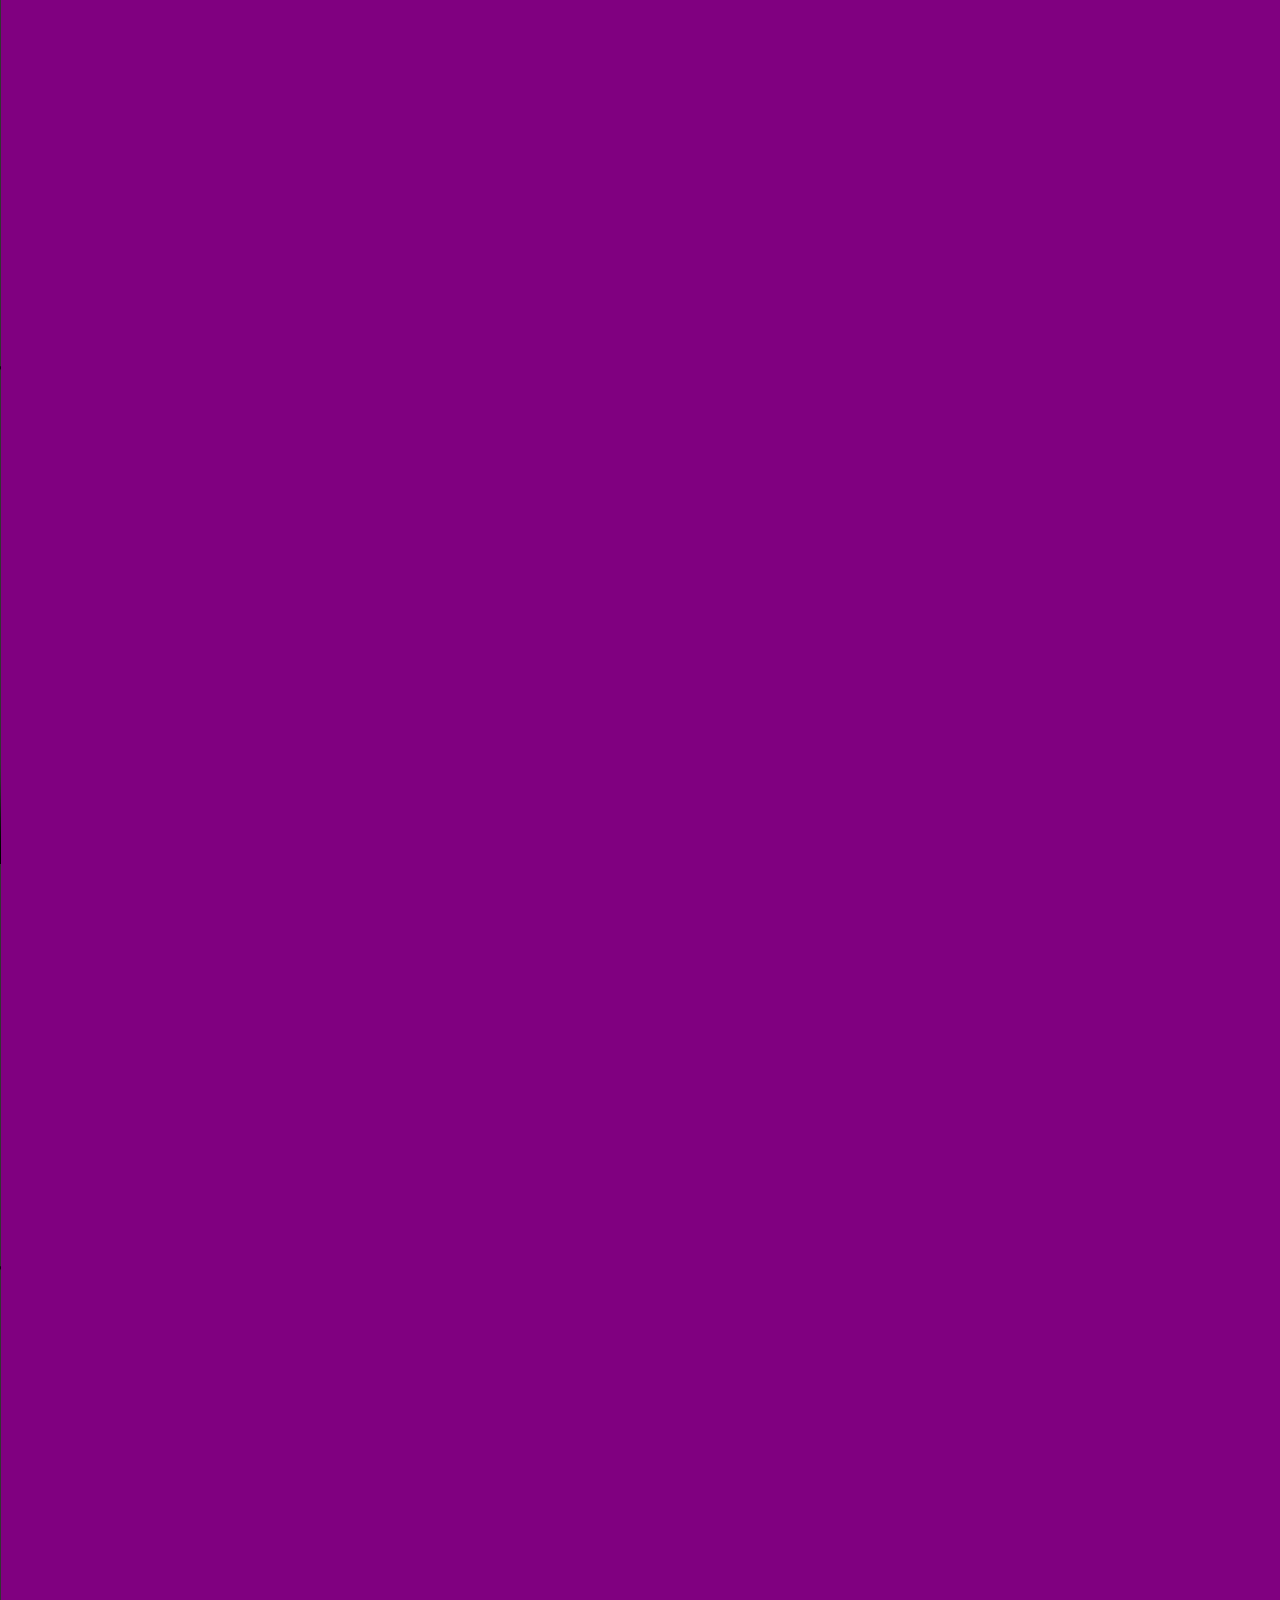
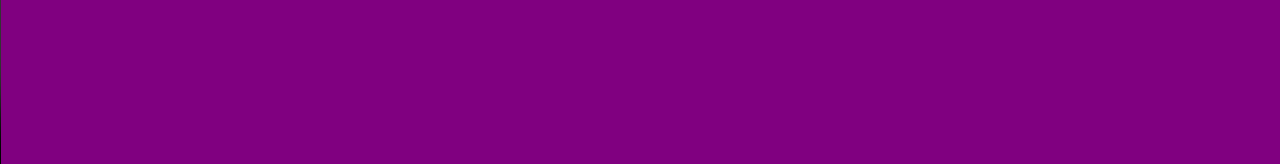
==== commit 2574a273: "added barrels shootout scene" ====
--- a/index.html
+++ b/index.html
@@ -57,6 +57,9 @@
       <video controls class="slide">
         <source src="./movies/cake/fight-scene.mp4" type="video/mp4">
       </video>
+      <video controls class="slide">
+        <source src="./movies/barrels/fight-scene.mp4" type="video/mp4">
+      </video>
     </div>
 
   </div>
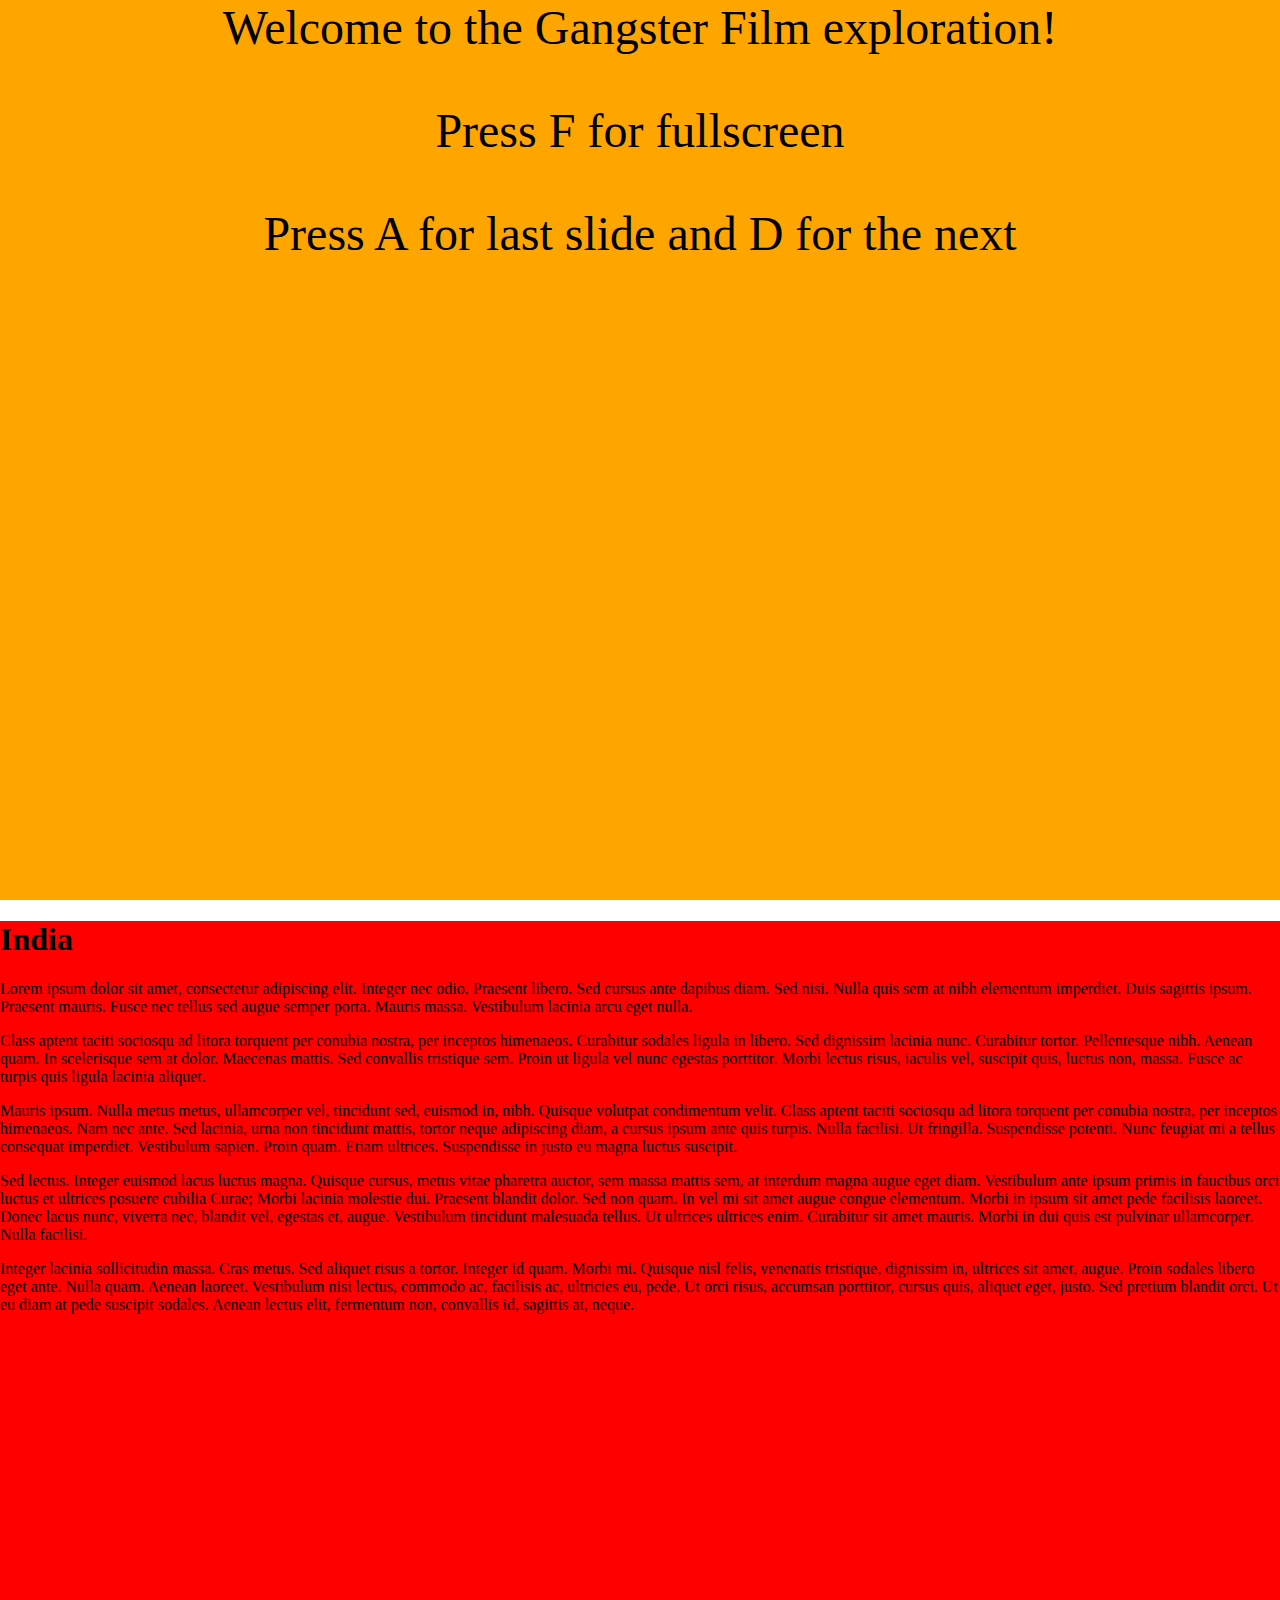
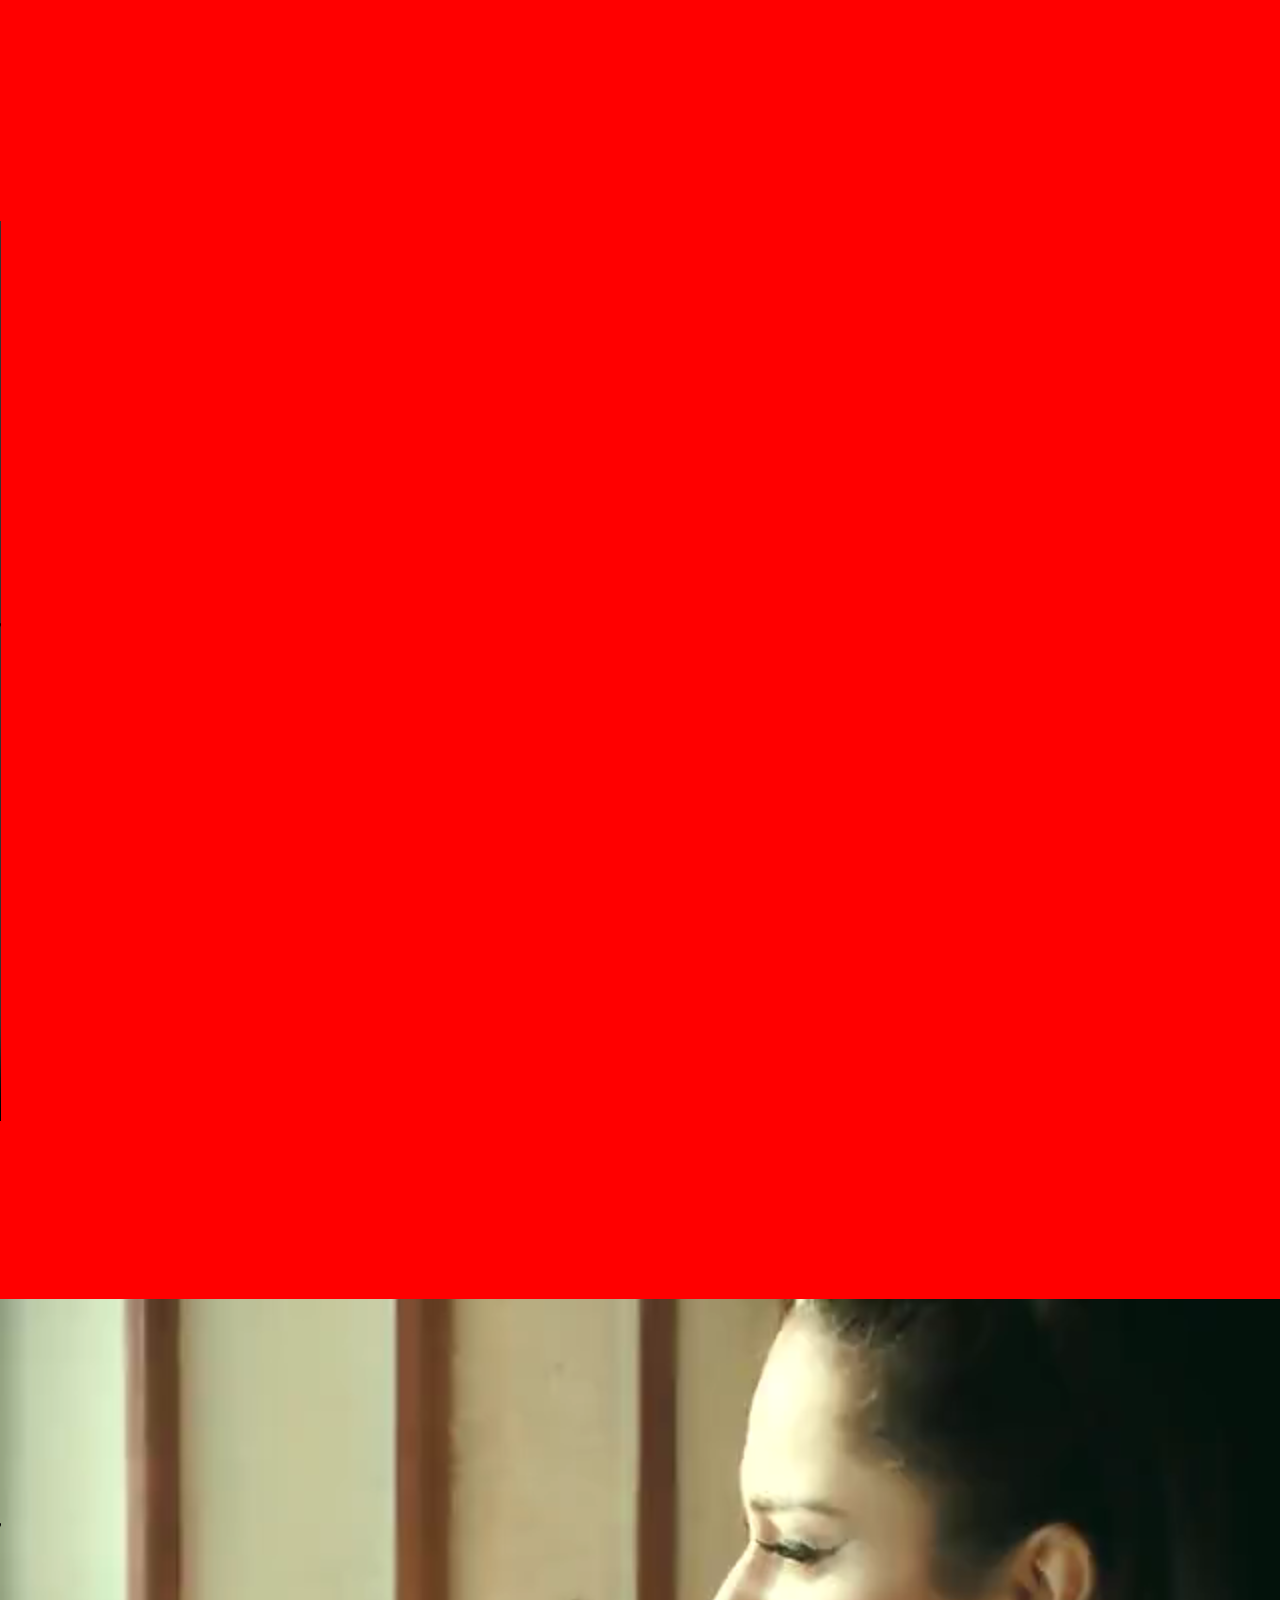
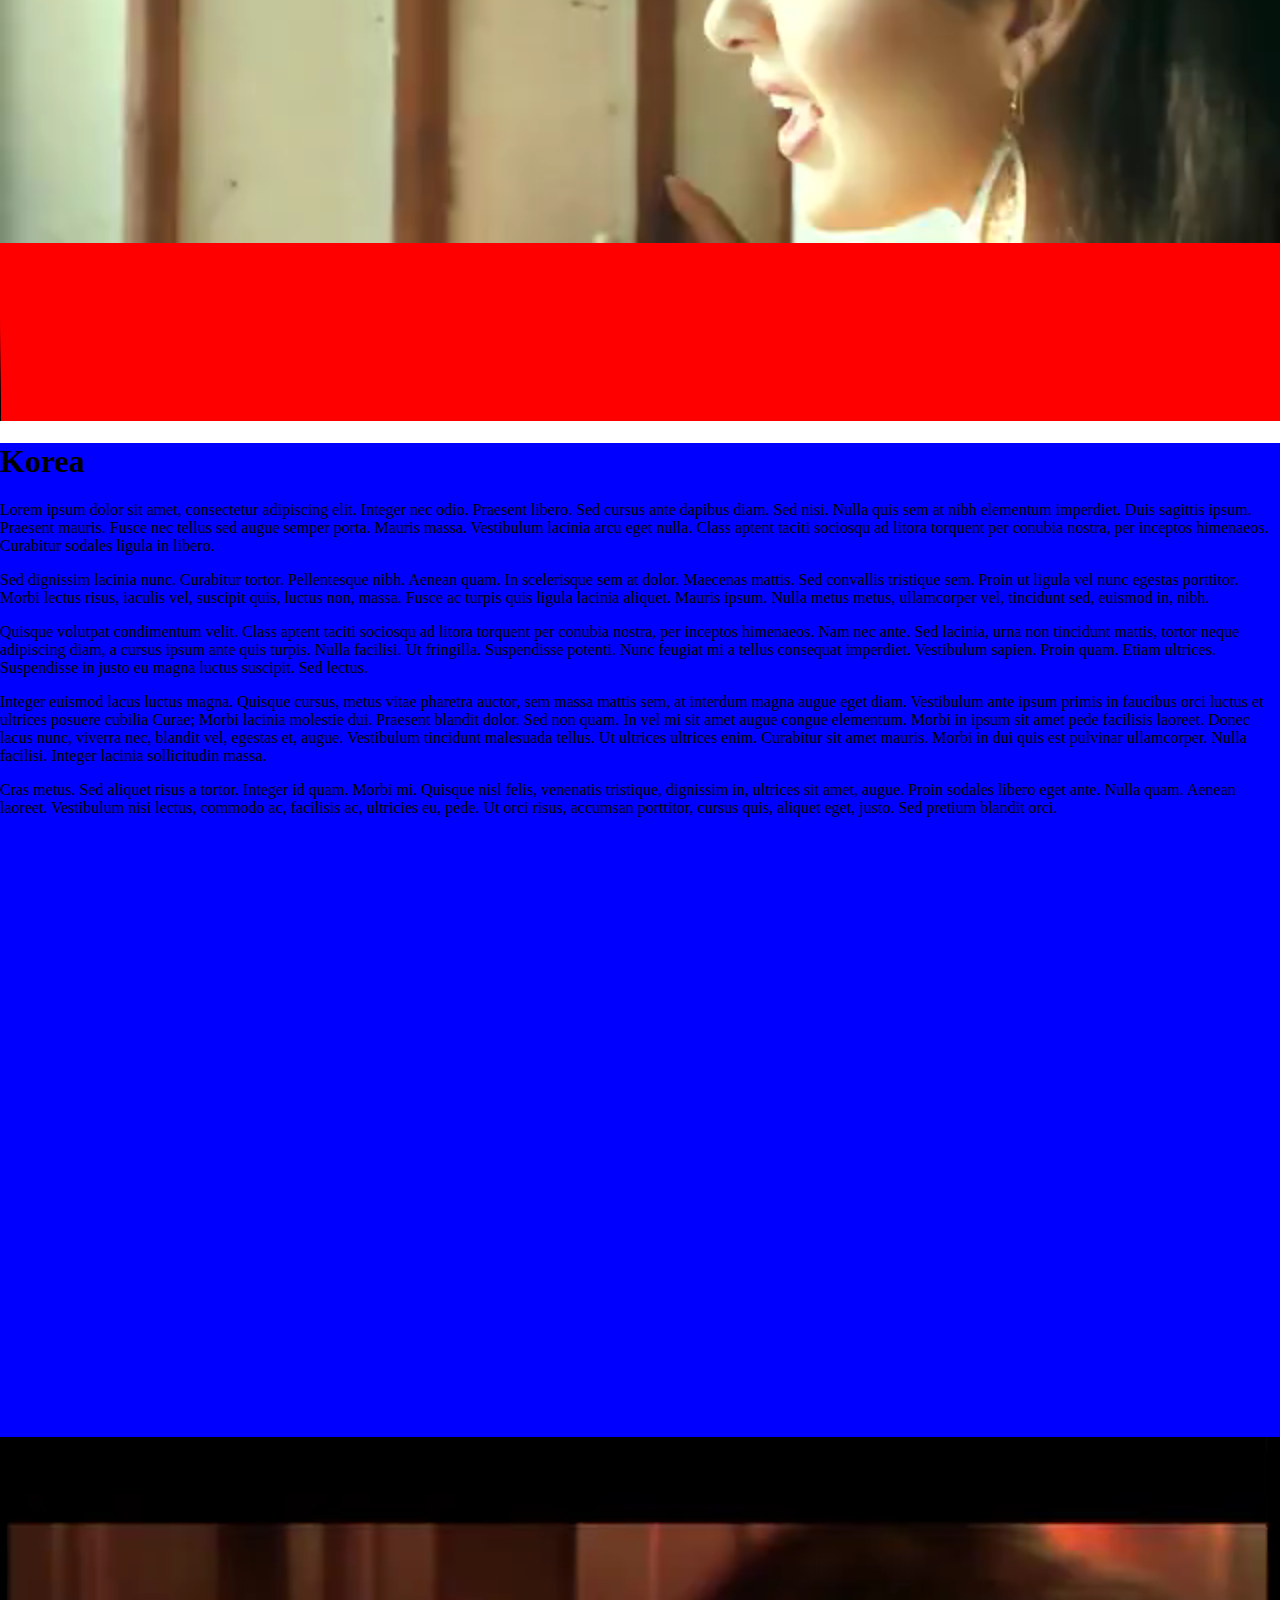
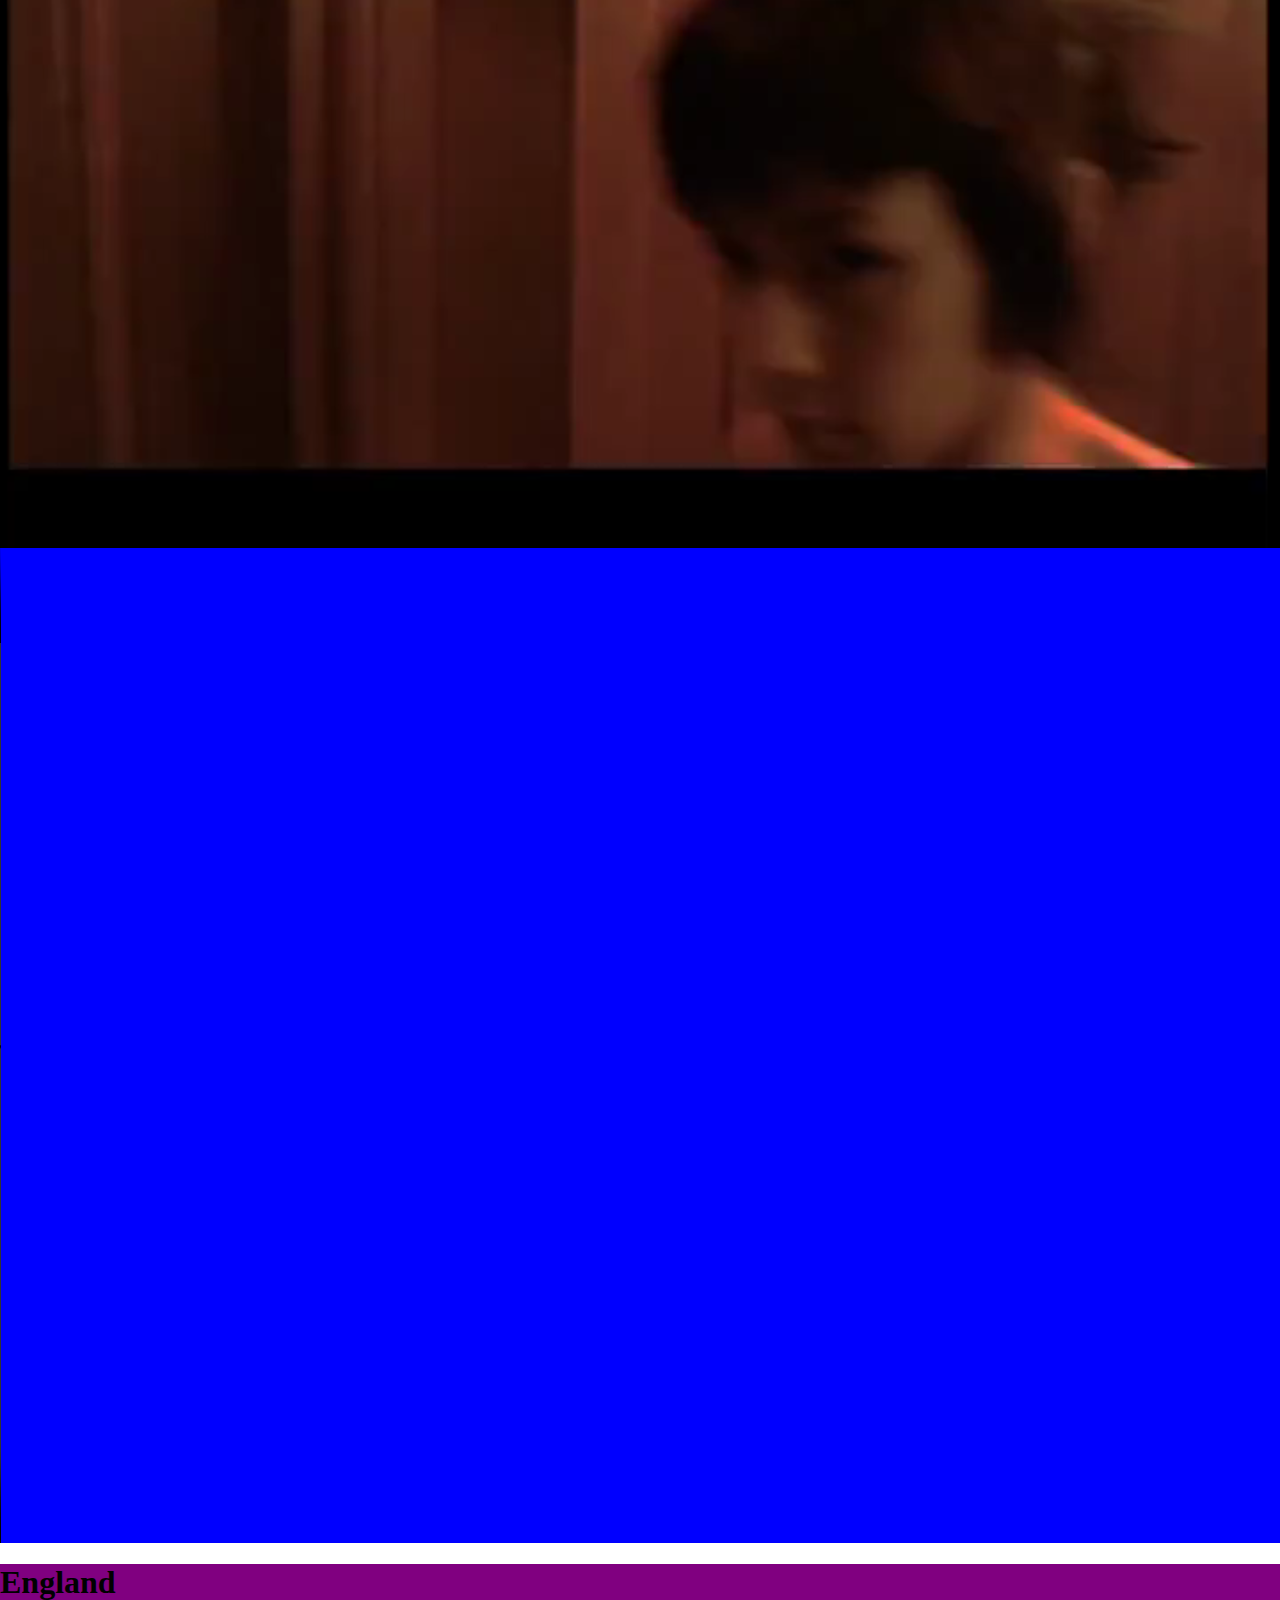
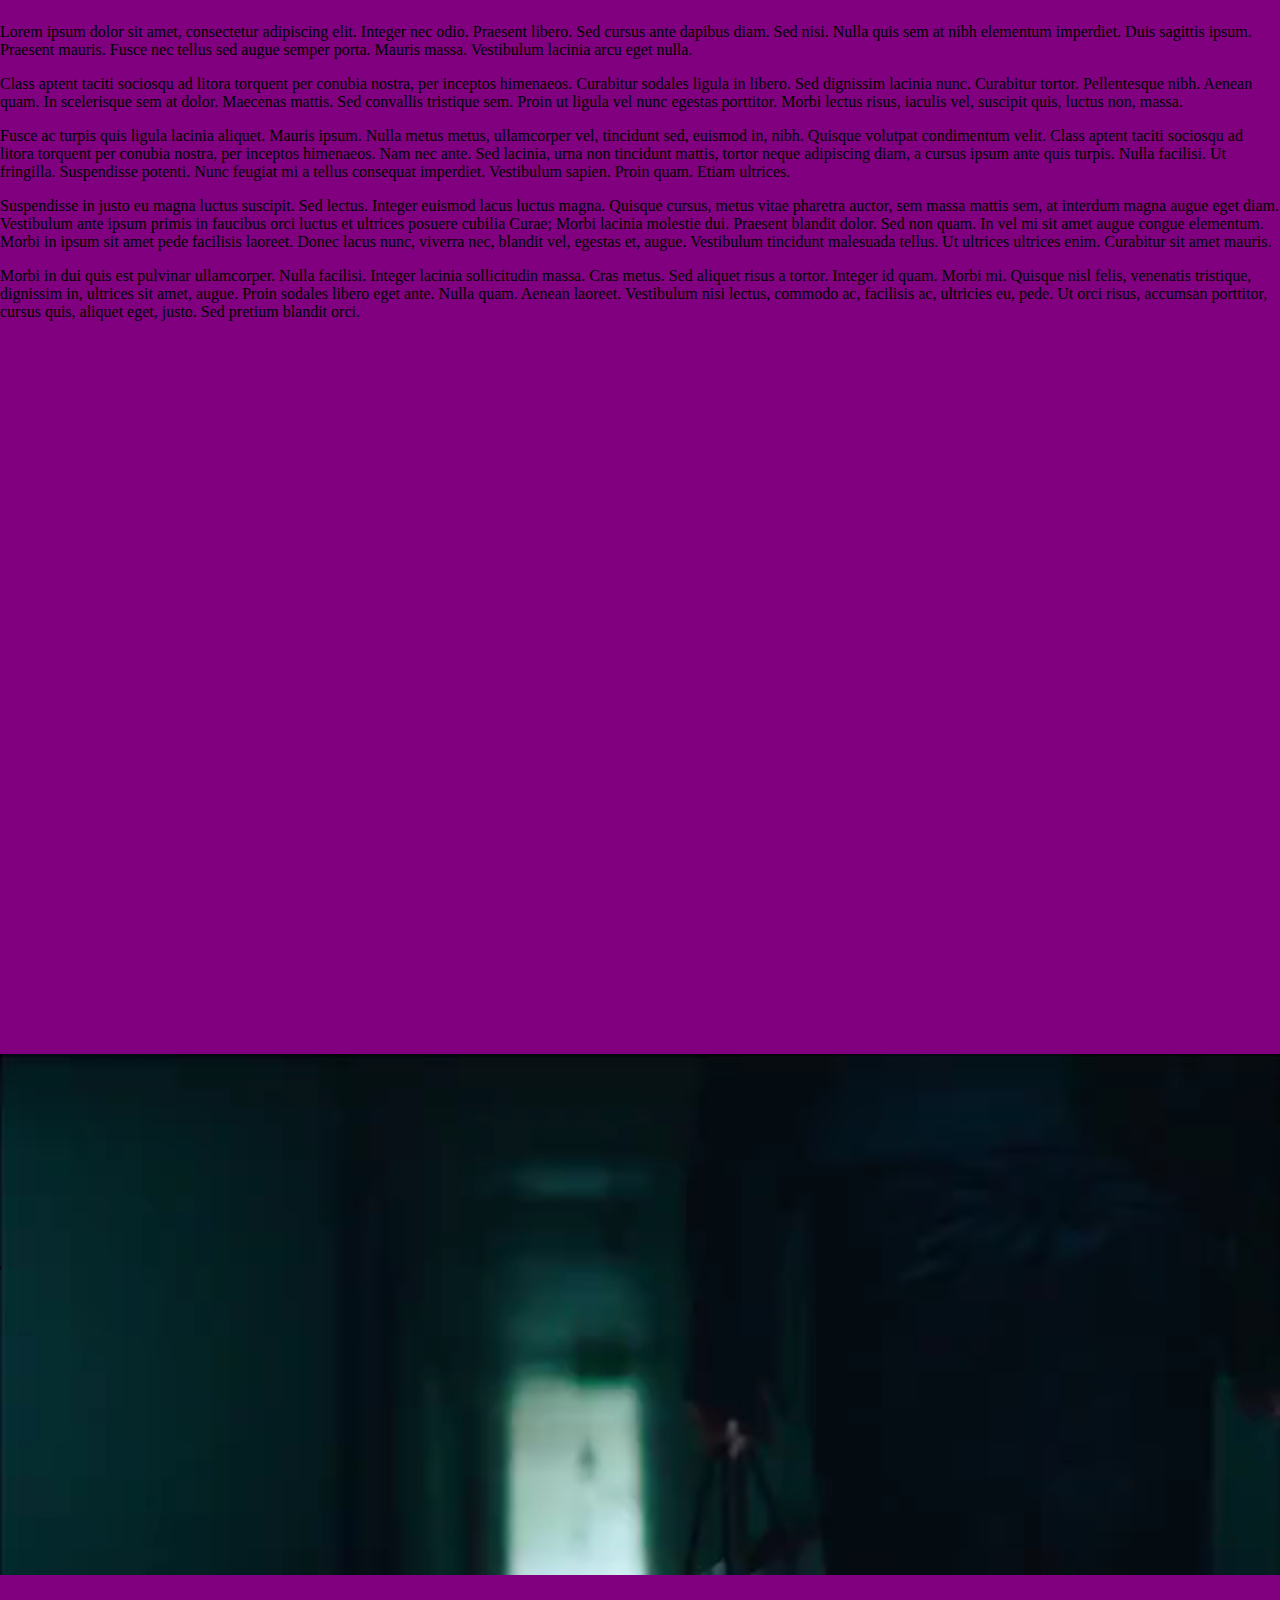
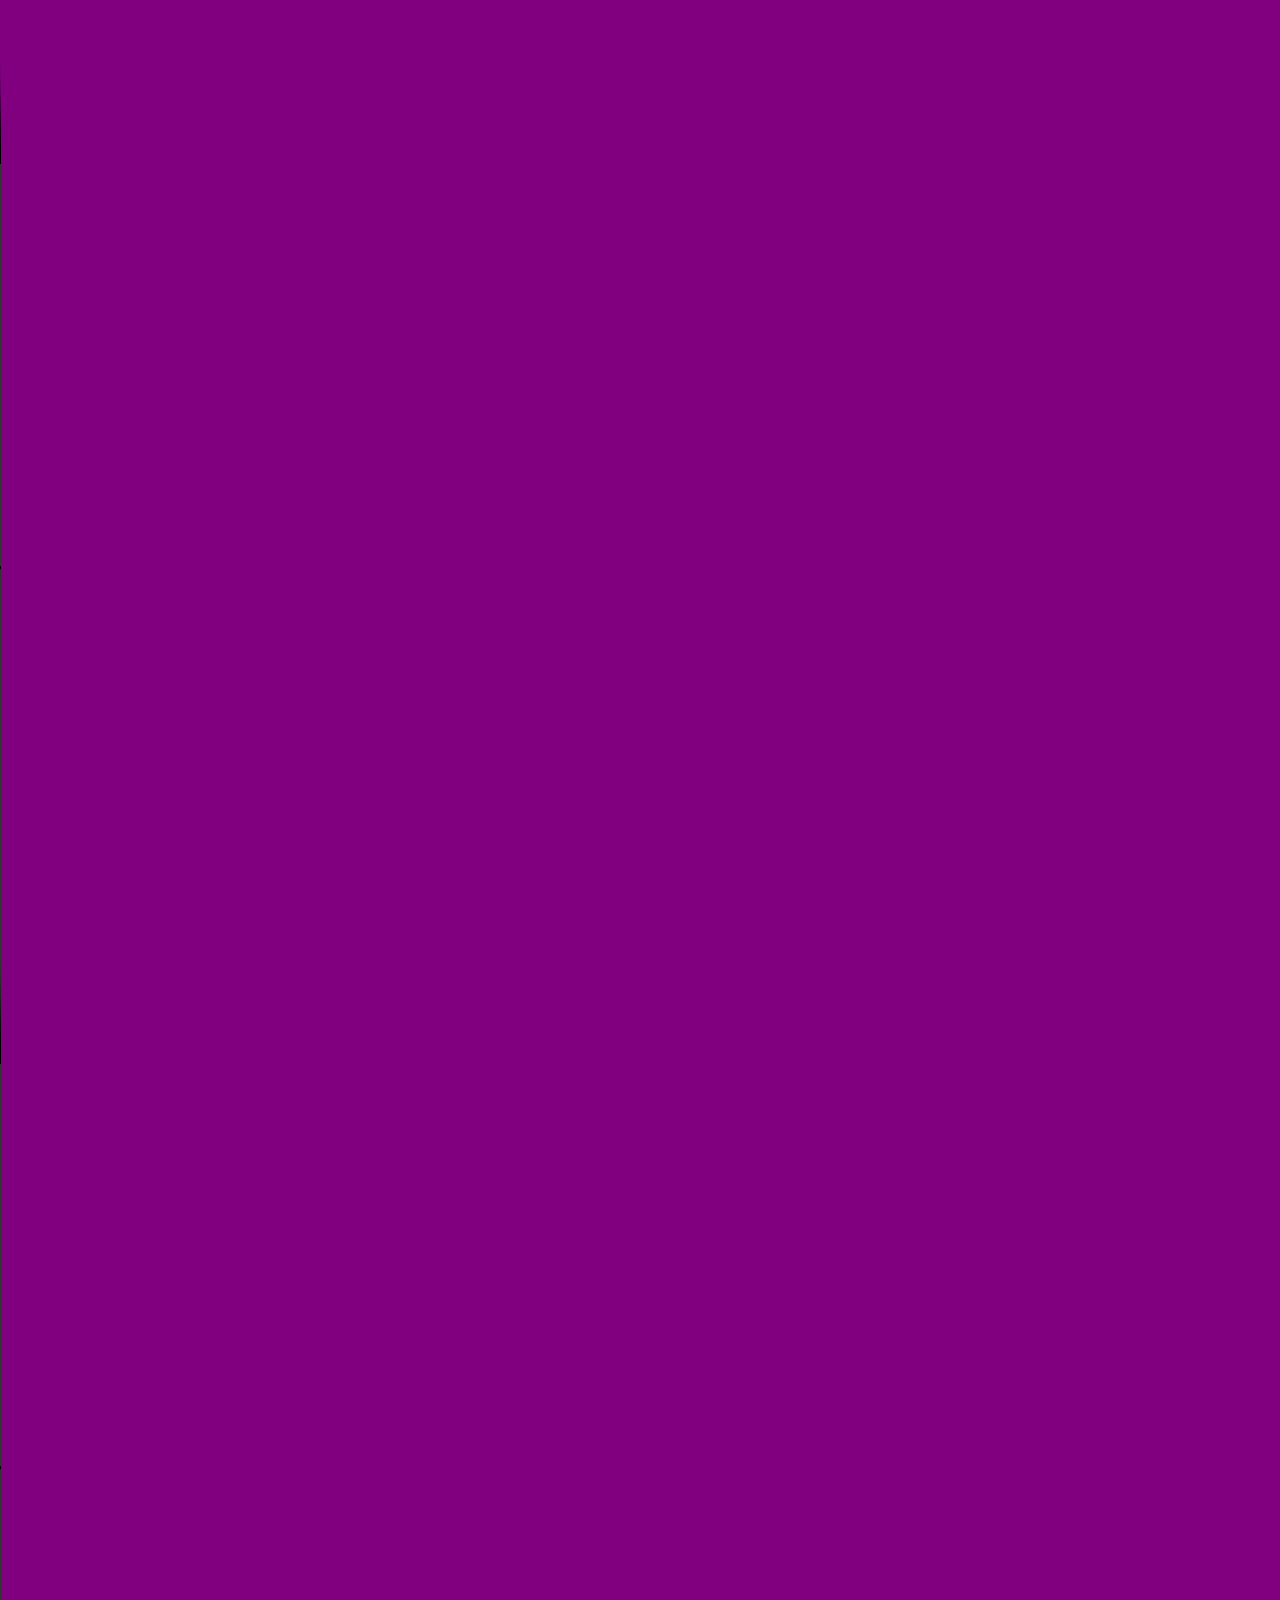
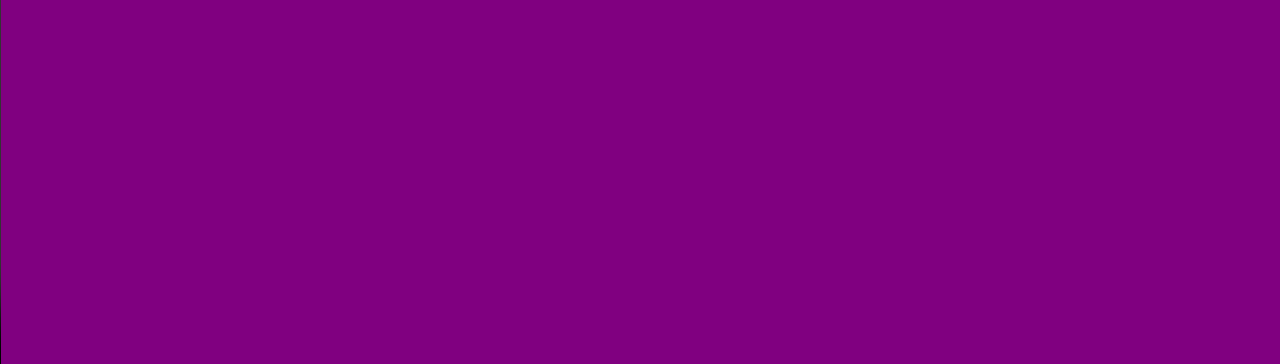
==== commit 5c8aec2e: "added love and fight scene from oldboy" ====
--- a/index.html
+++ b/index.html
@@ -40,6 +40,12 @@
         <p>Integer euismod lacus luctus magna. Quisque cursus, metus vitae pharetra auctor, sem massa mattis sem, at interdum magna augue eget diam. Vestibulum ante ipsum primis in faucibus orci luctus et ultrices posuere cubilia Curae; Morbi lacinia molestie dui. Praesent blandit dolor. Sed non quam. In vel mi sit amet augue congue elementum. Morbi in ipsum sit amet pede facilisis laoreet. Donec lacus nunc, viverra nec, blandit vel, egestas et, augue. Vestibulum tincidunt malesuada tellus. Ut ultrices ultrices enim. Curabitur sit amet mauris. Morbi in dui quis est pulvinar ullamcorper. Nulla facilisi. Integer lacinia sollicitudin massa. </p>
         <p>Cras metus. Sed aliquet risus a tortor. Integer id quam. Morbi mi. Quisque nisl felis, venenatis tristique, dignissim in, ultrices sit amet, augue. Proin sodales libero eget ante. Nulla quam. Aenean laoreet. Vestibulum nisi lectus, commodo ac, facilisis ac, ultricies eu, pede. Ut orci risus, accumsan porttitor, cursus quis, aliquet eget, justo. Sed pretium blandit orci. </p>
       </div>
+      <video controls class="slide">
+        <source src="./movies/oldboy/love-scene.mp4" type="video/mp4">
+      </video>
+      <video controls class="slide">
+        <source src="./movies/oldboy/fight-scene.mp4" type="video/mp4">
+      </video>
     </div>
 
     <div id="england">
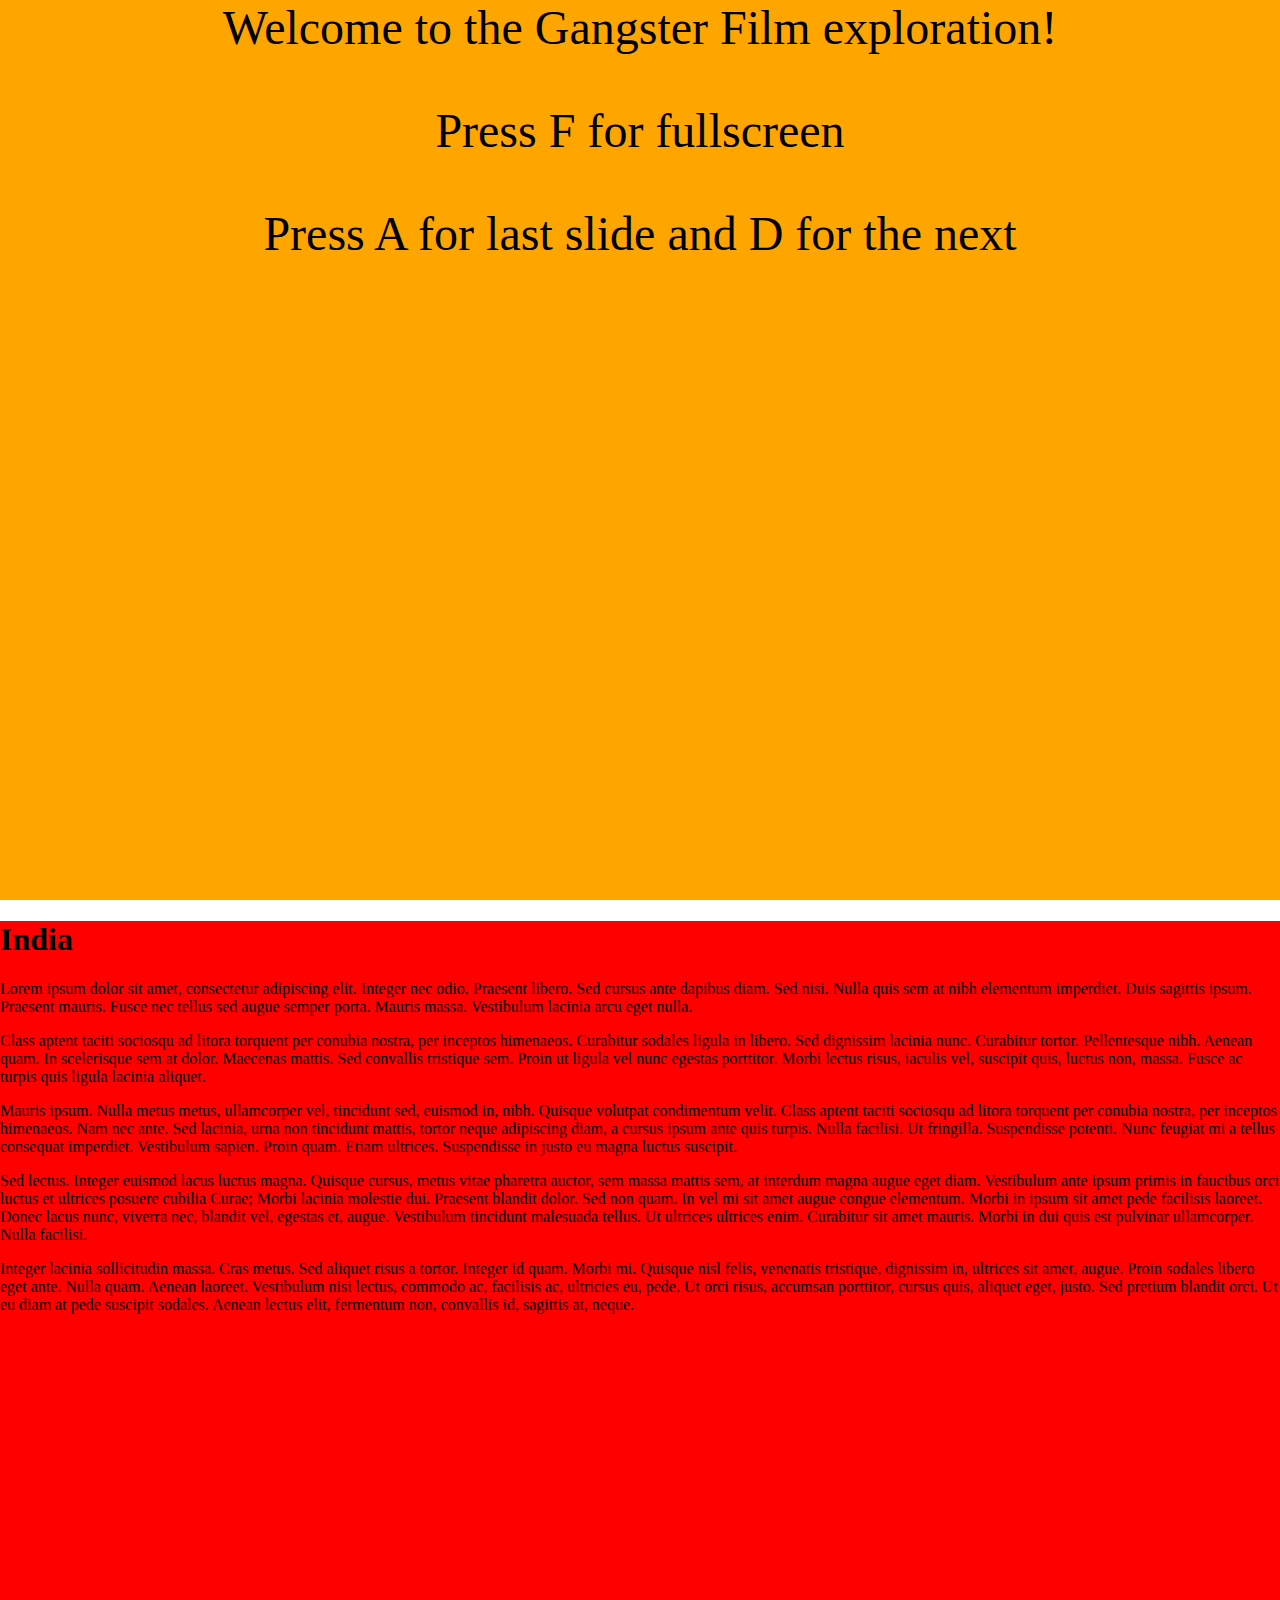
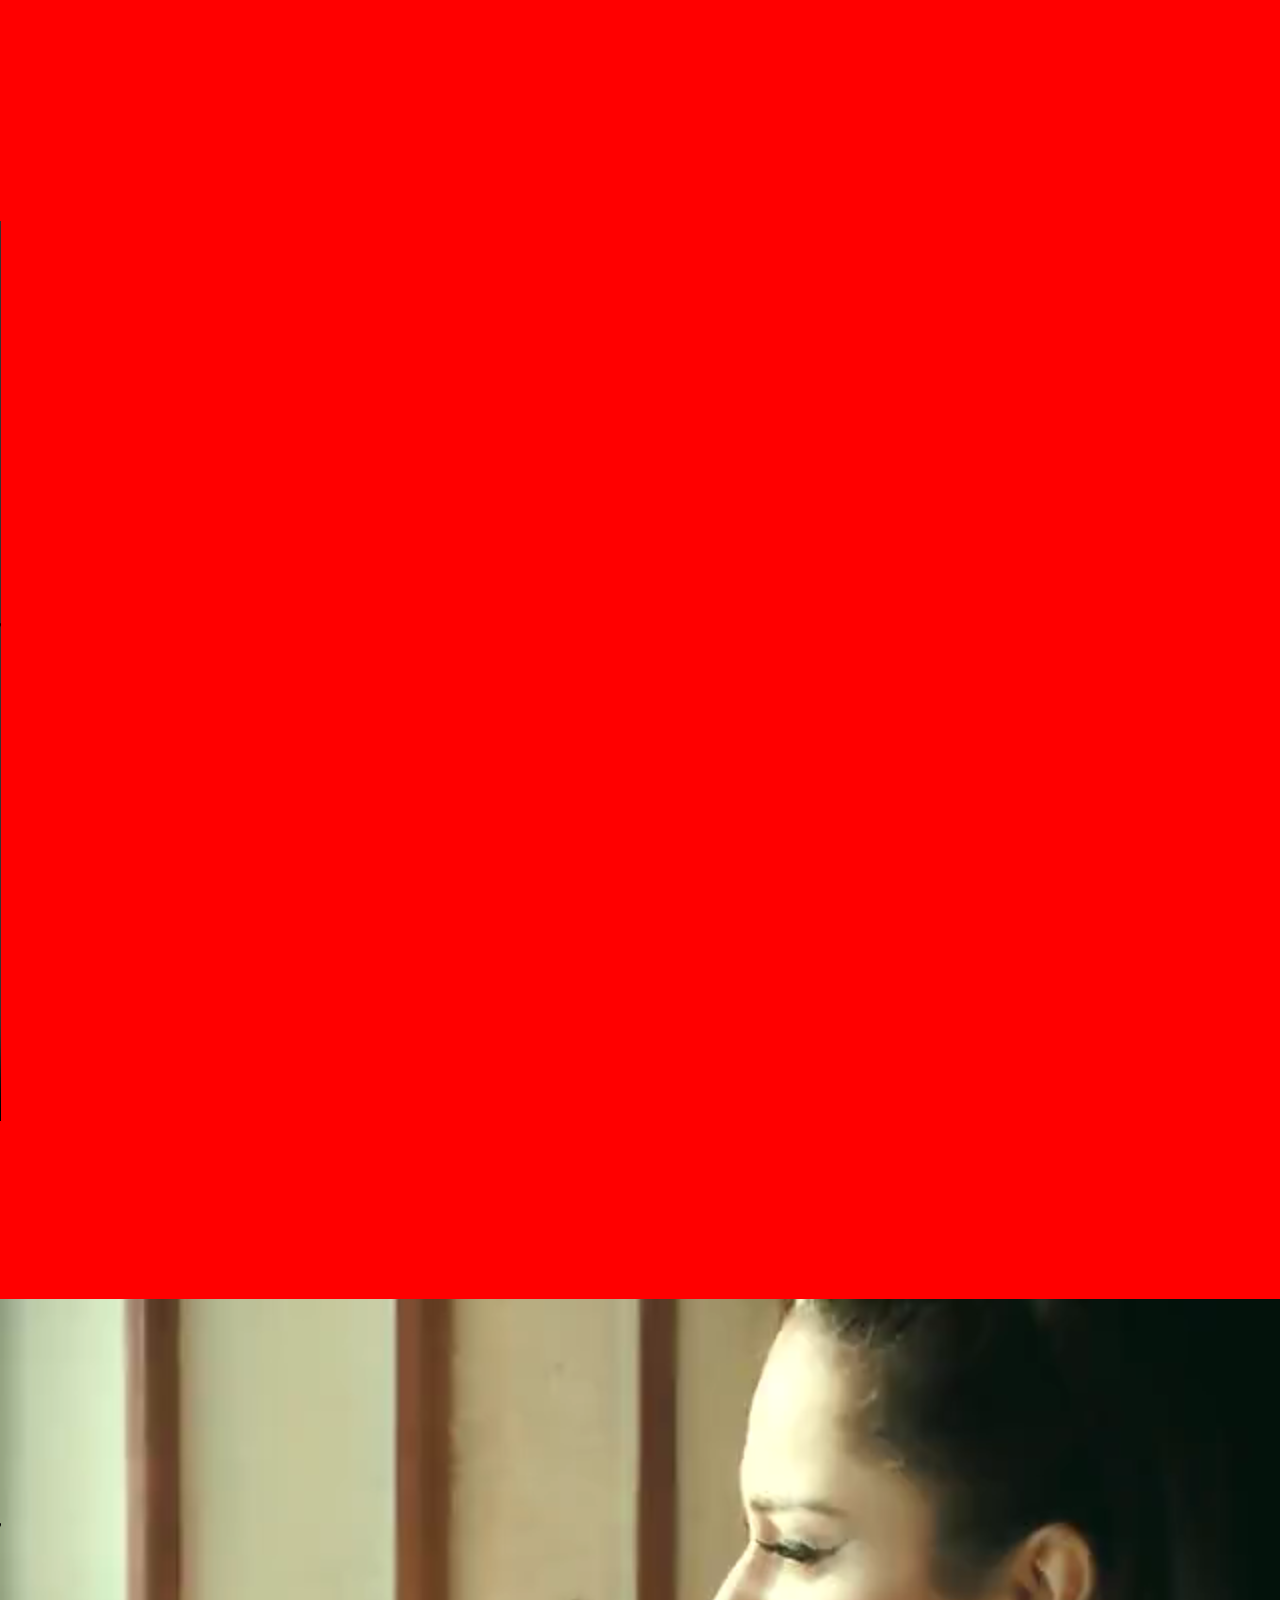
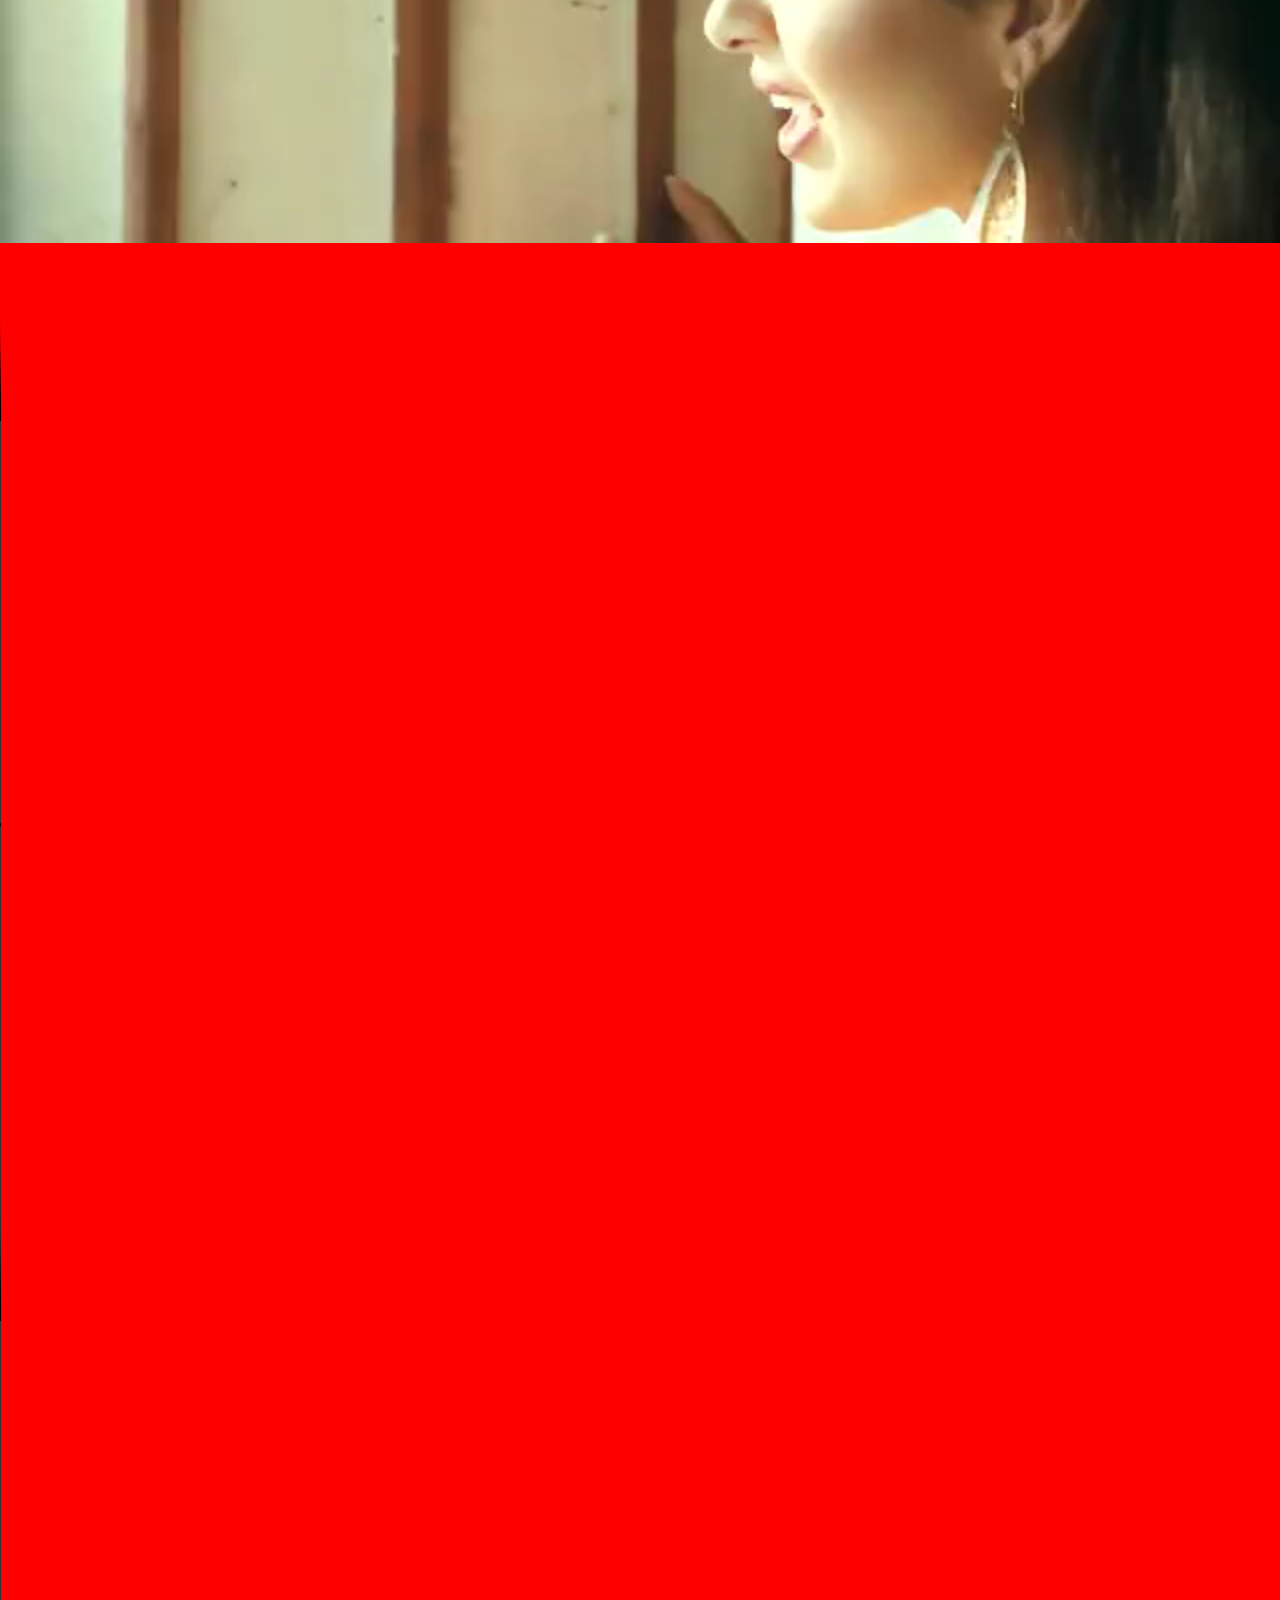
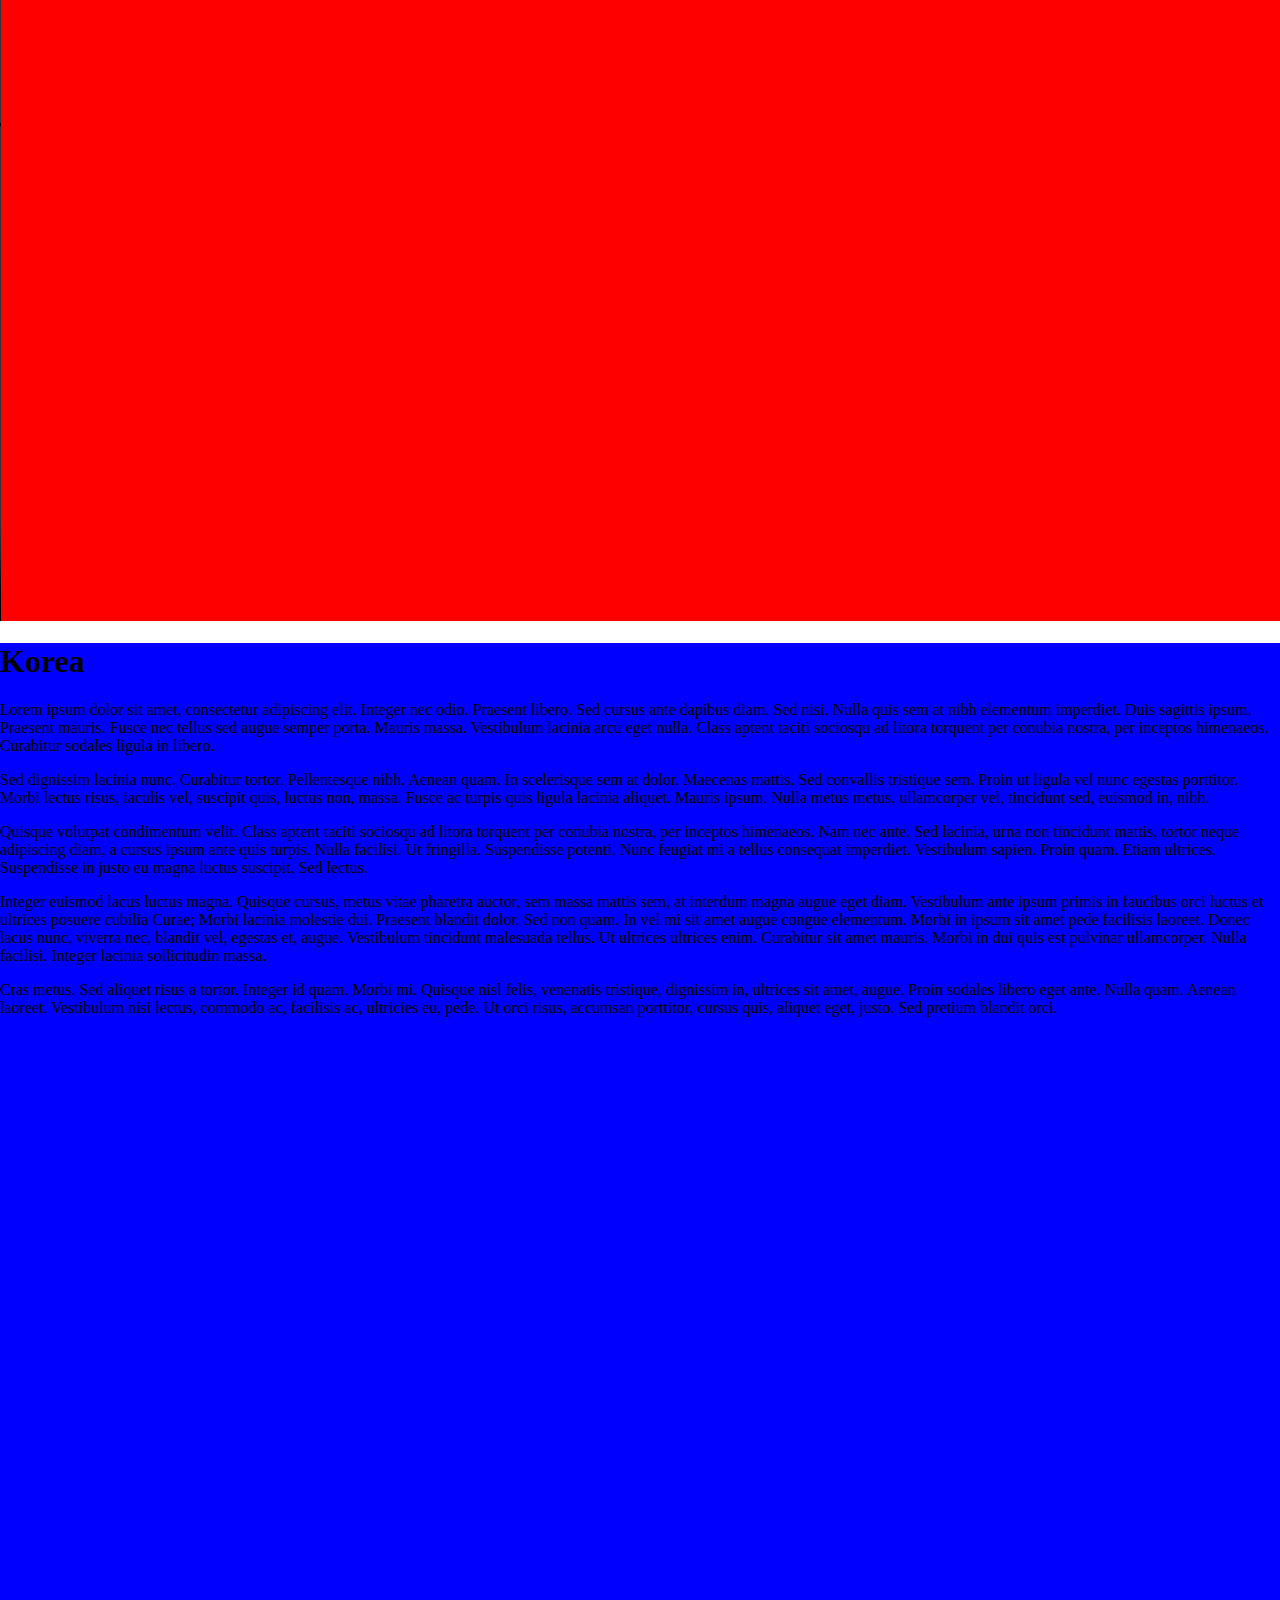
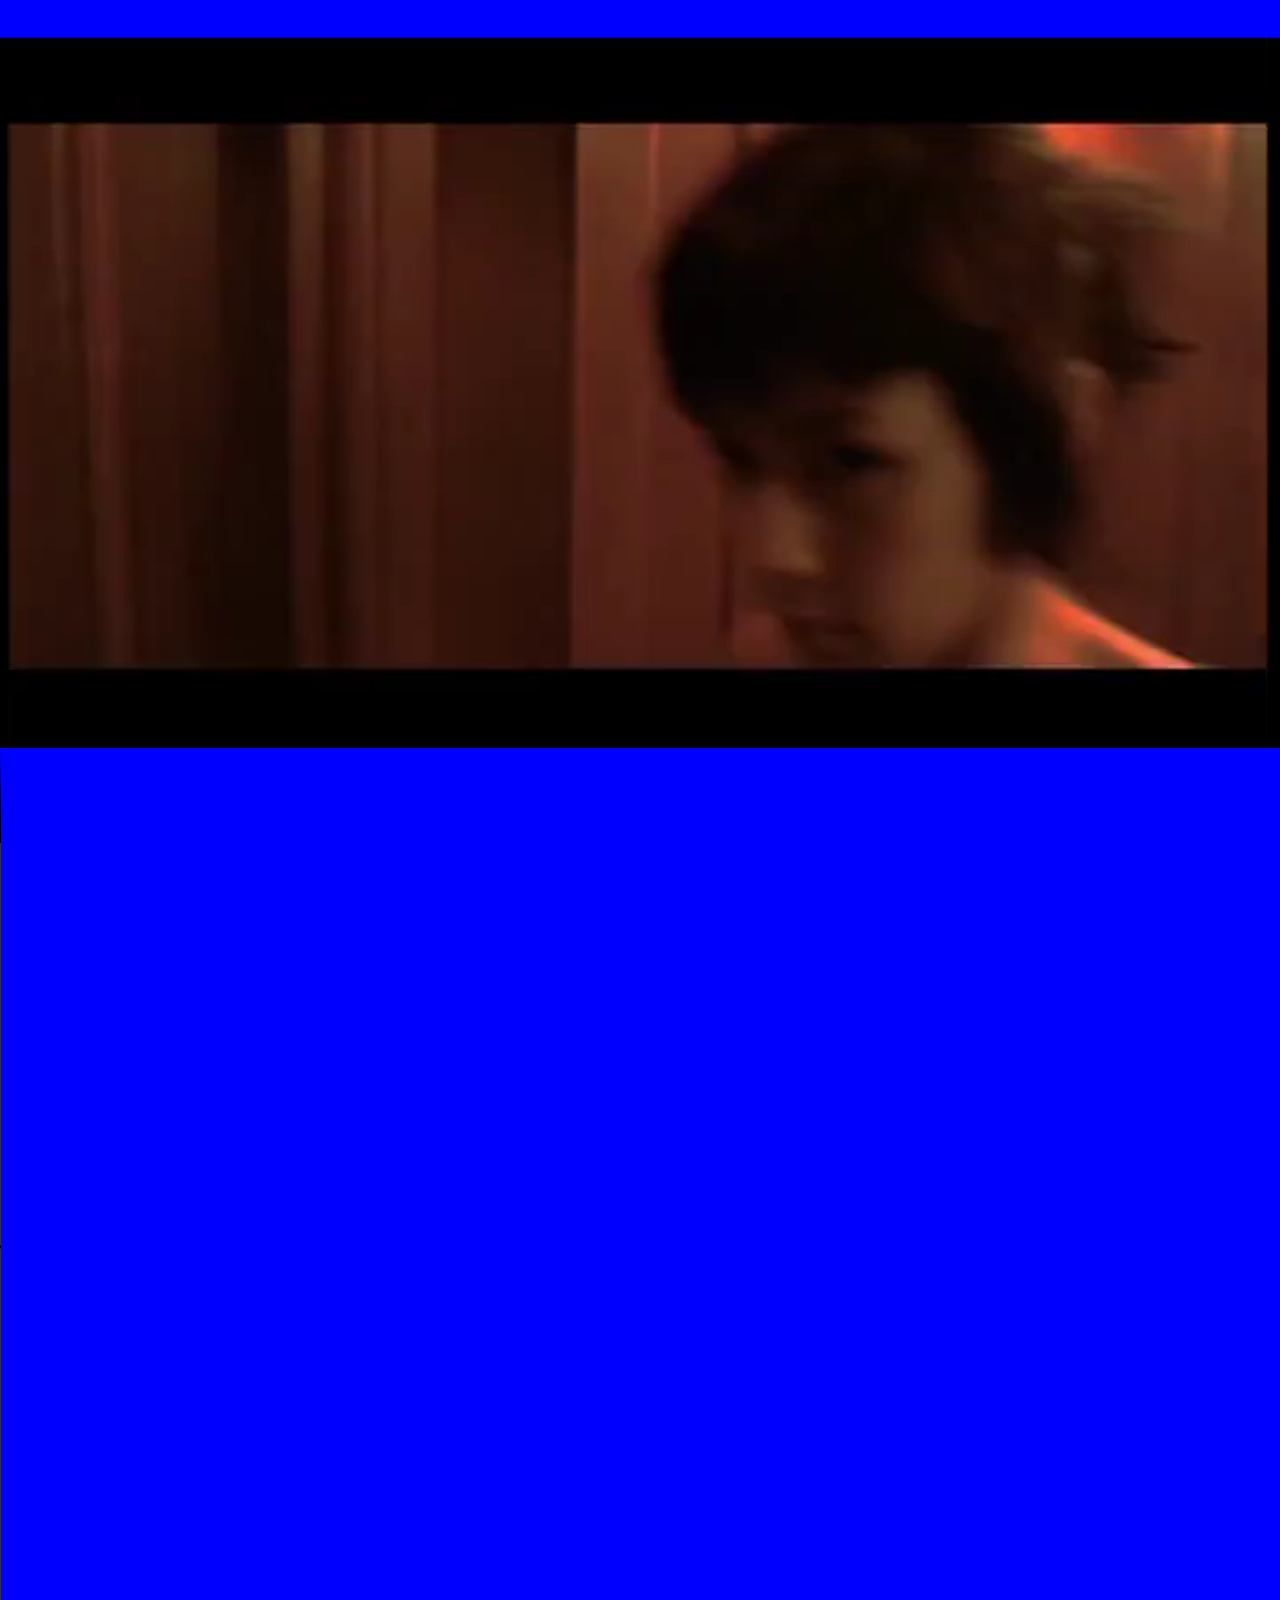
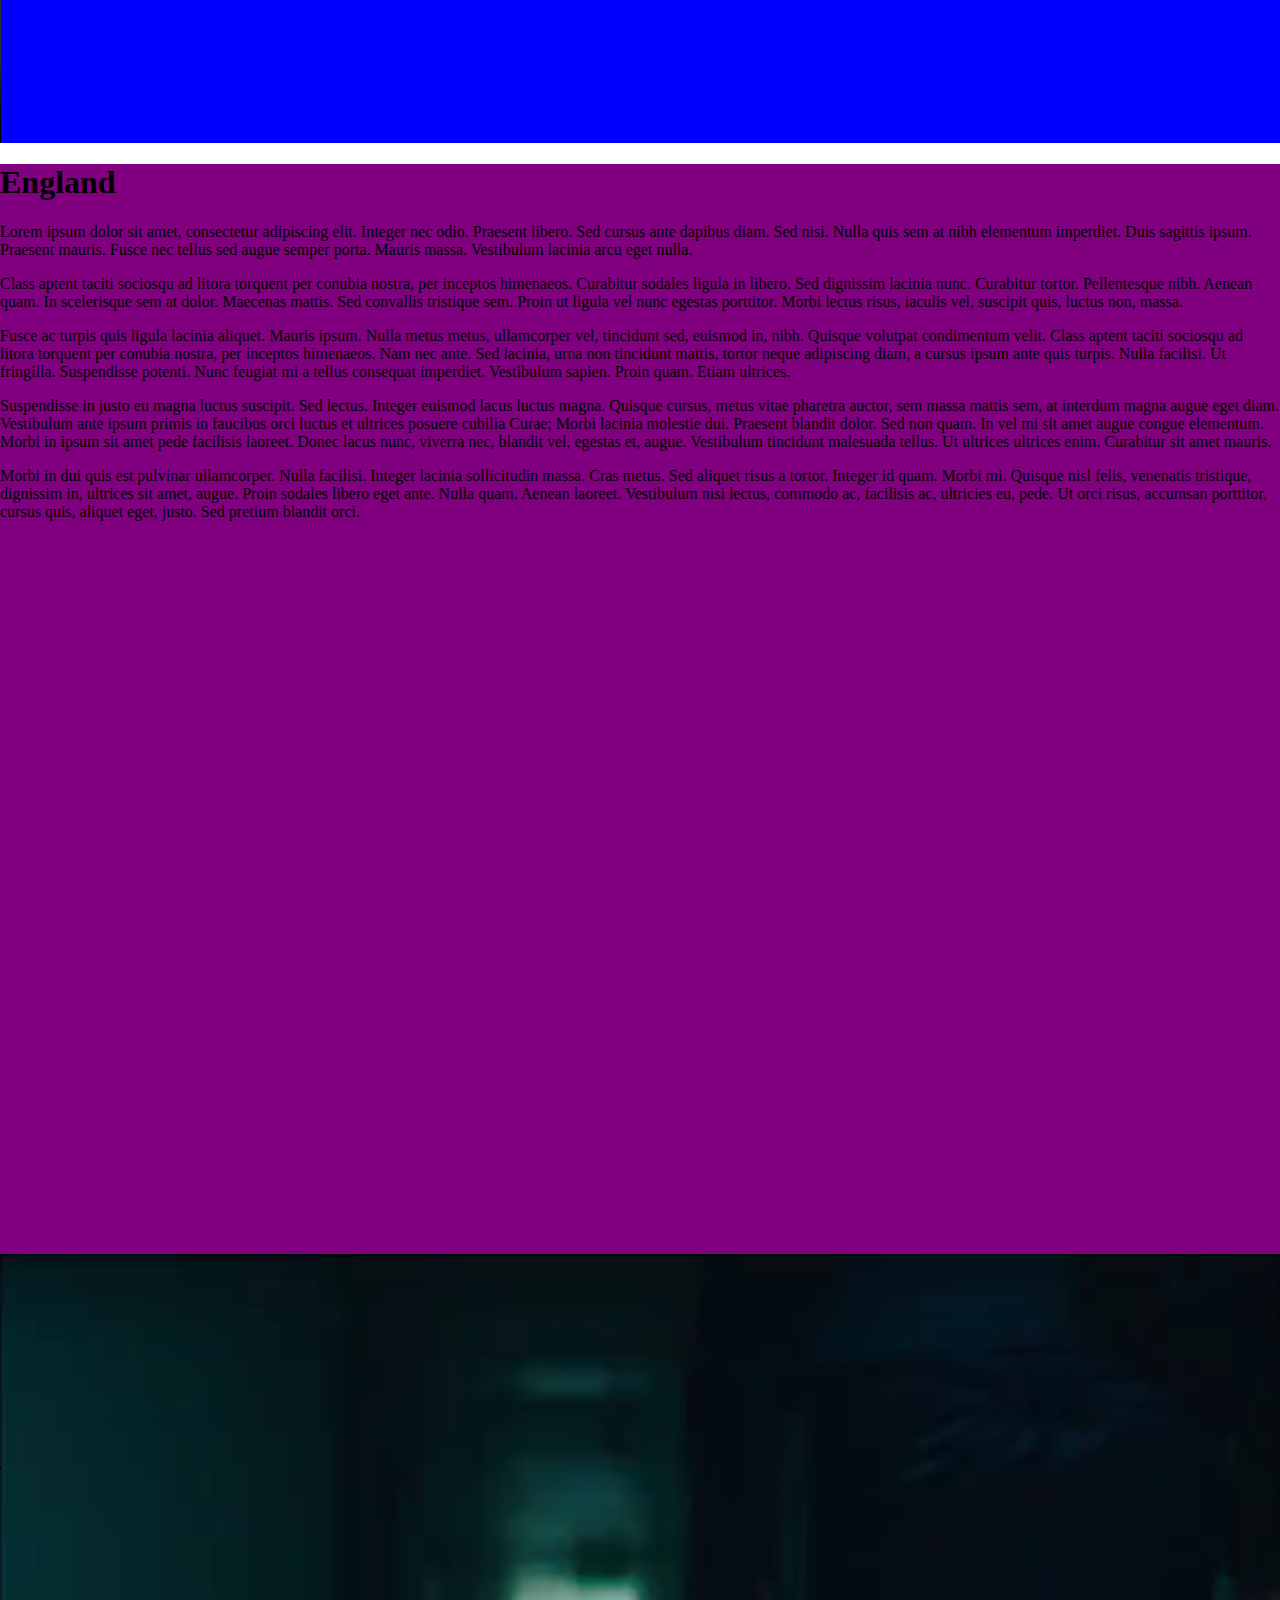
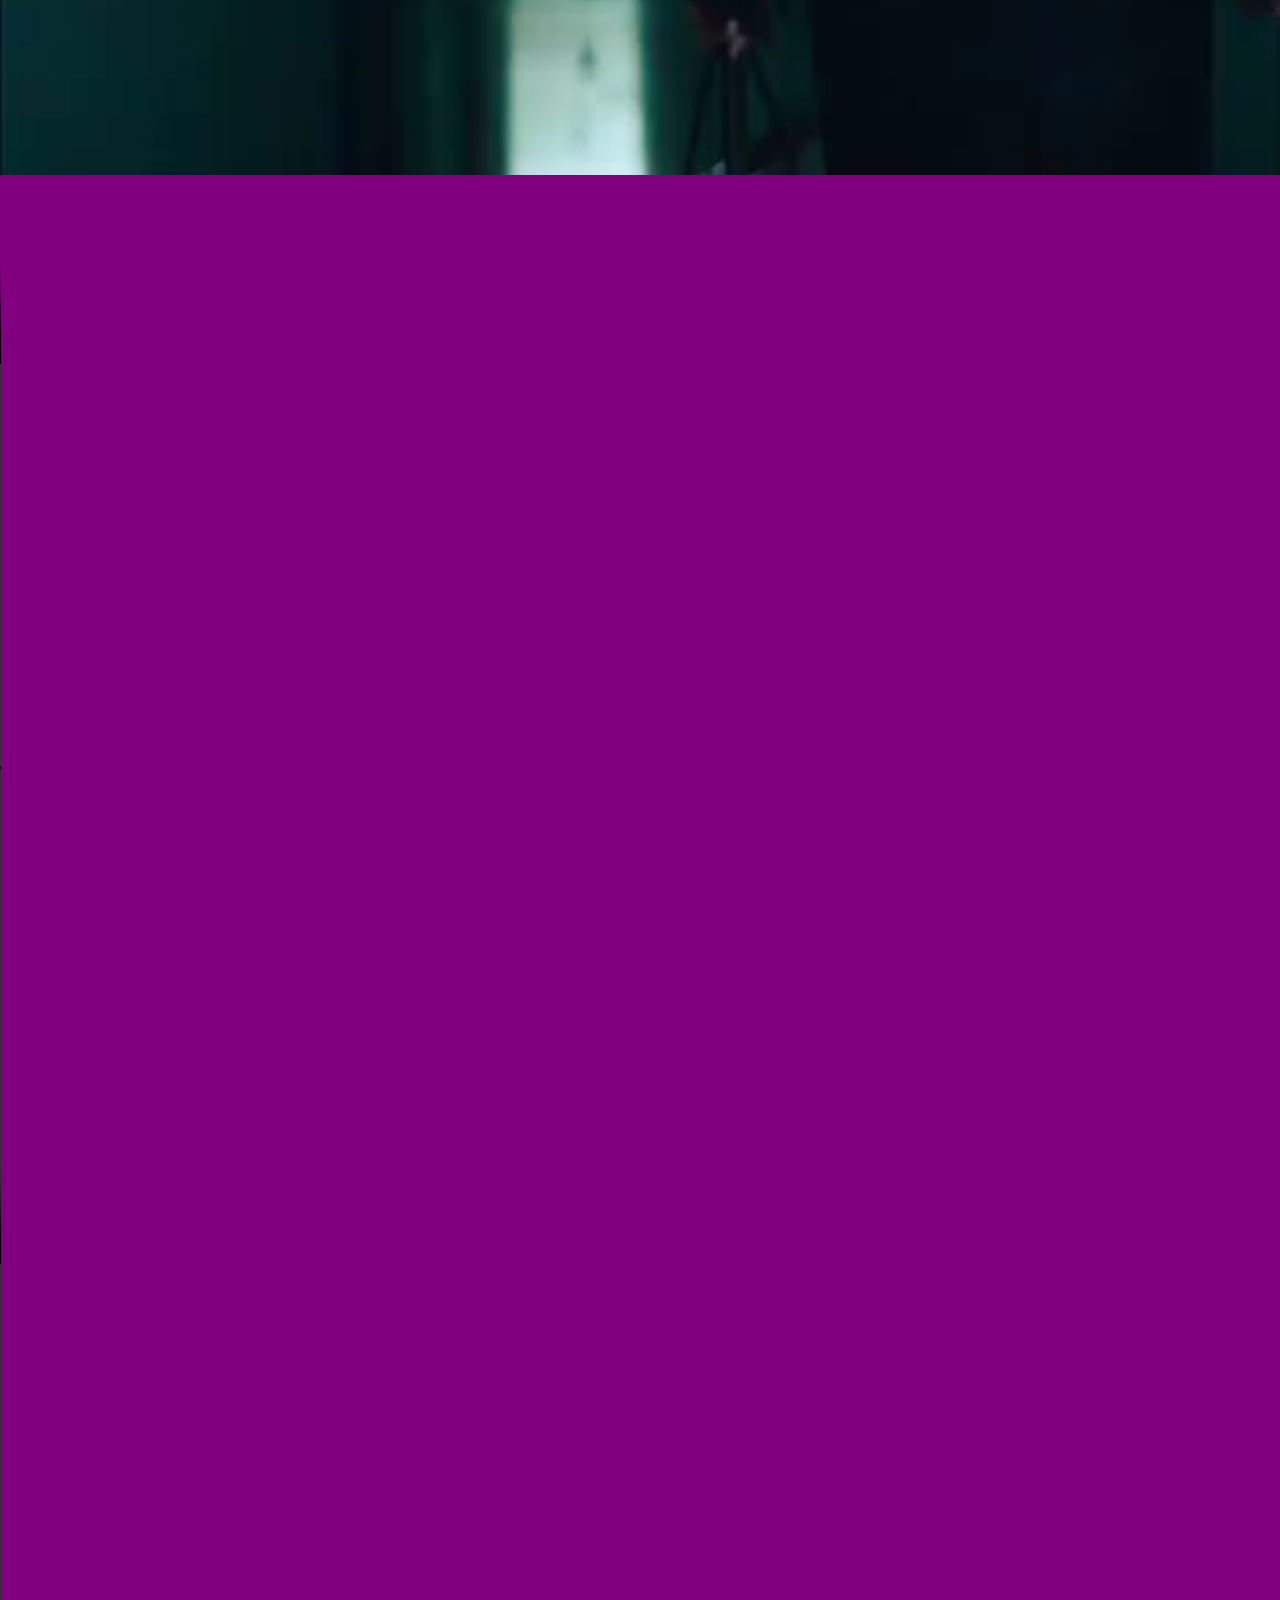
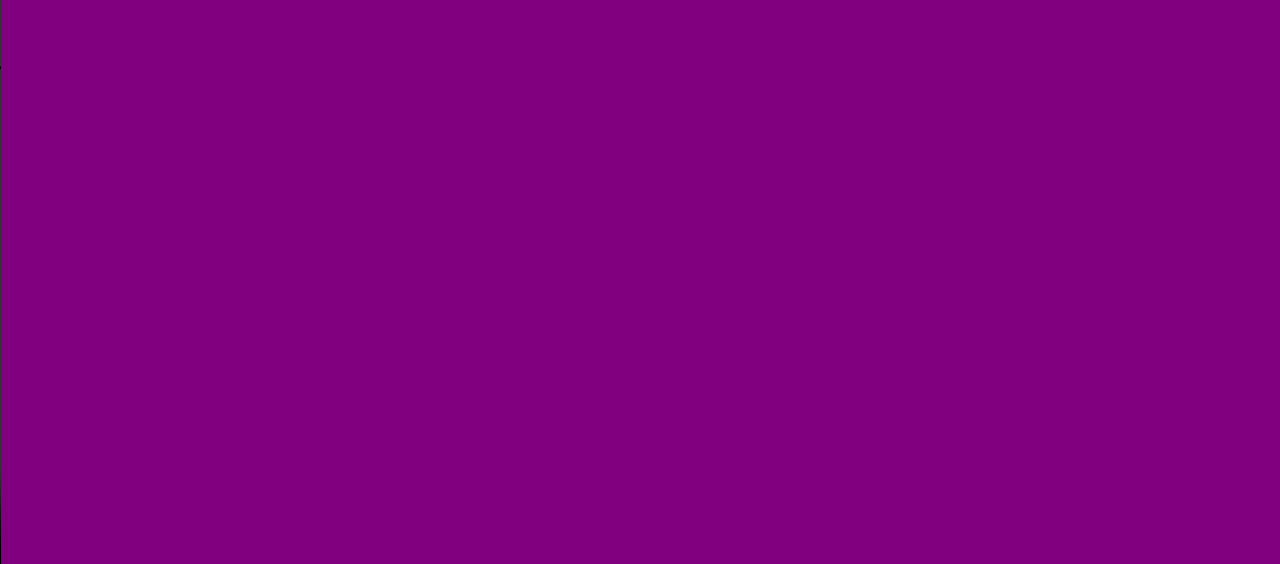
==== commit 59577018: "added fight and love scenes from wasseypur" ====
--- a/index.html
+++ b/index.html
@@ -28,6 +28,12 @@
       </video>
       <video controls class="slide">
         <source src="./movies/mumbai/love-scene.mp4" type="video/mp4">
+      </video>
+      <video controls class="slide">
+        <source src="./movies/wasseypur/fight-scene.mp4" type="video/mp4">
+      </video>
+      <video controls class="slide">
+        <source src="./movies/wasseypur/love-scene.mp4" type="video/mp4">
       </video>
     </div>
 
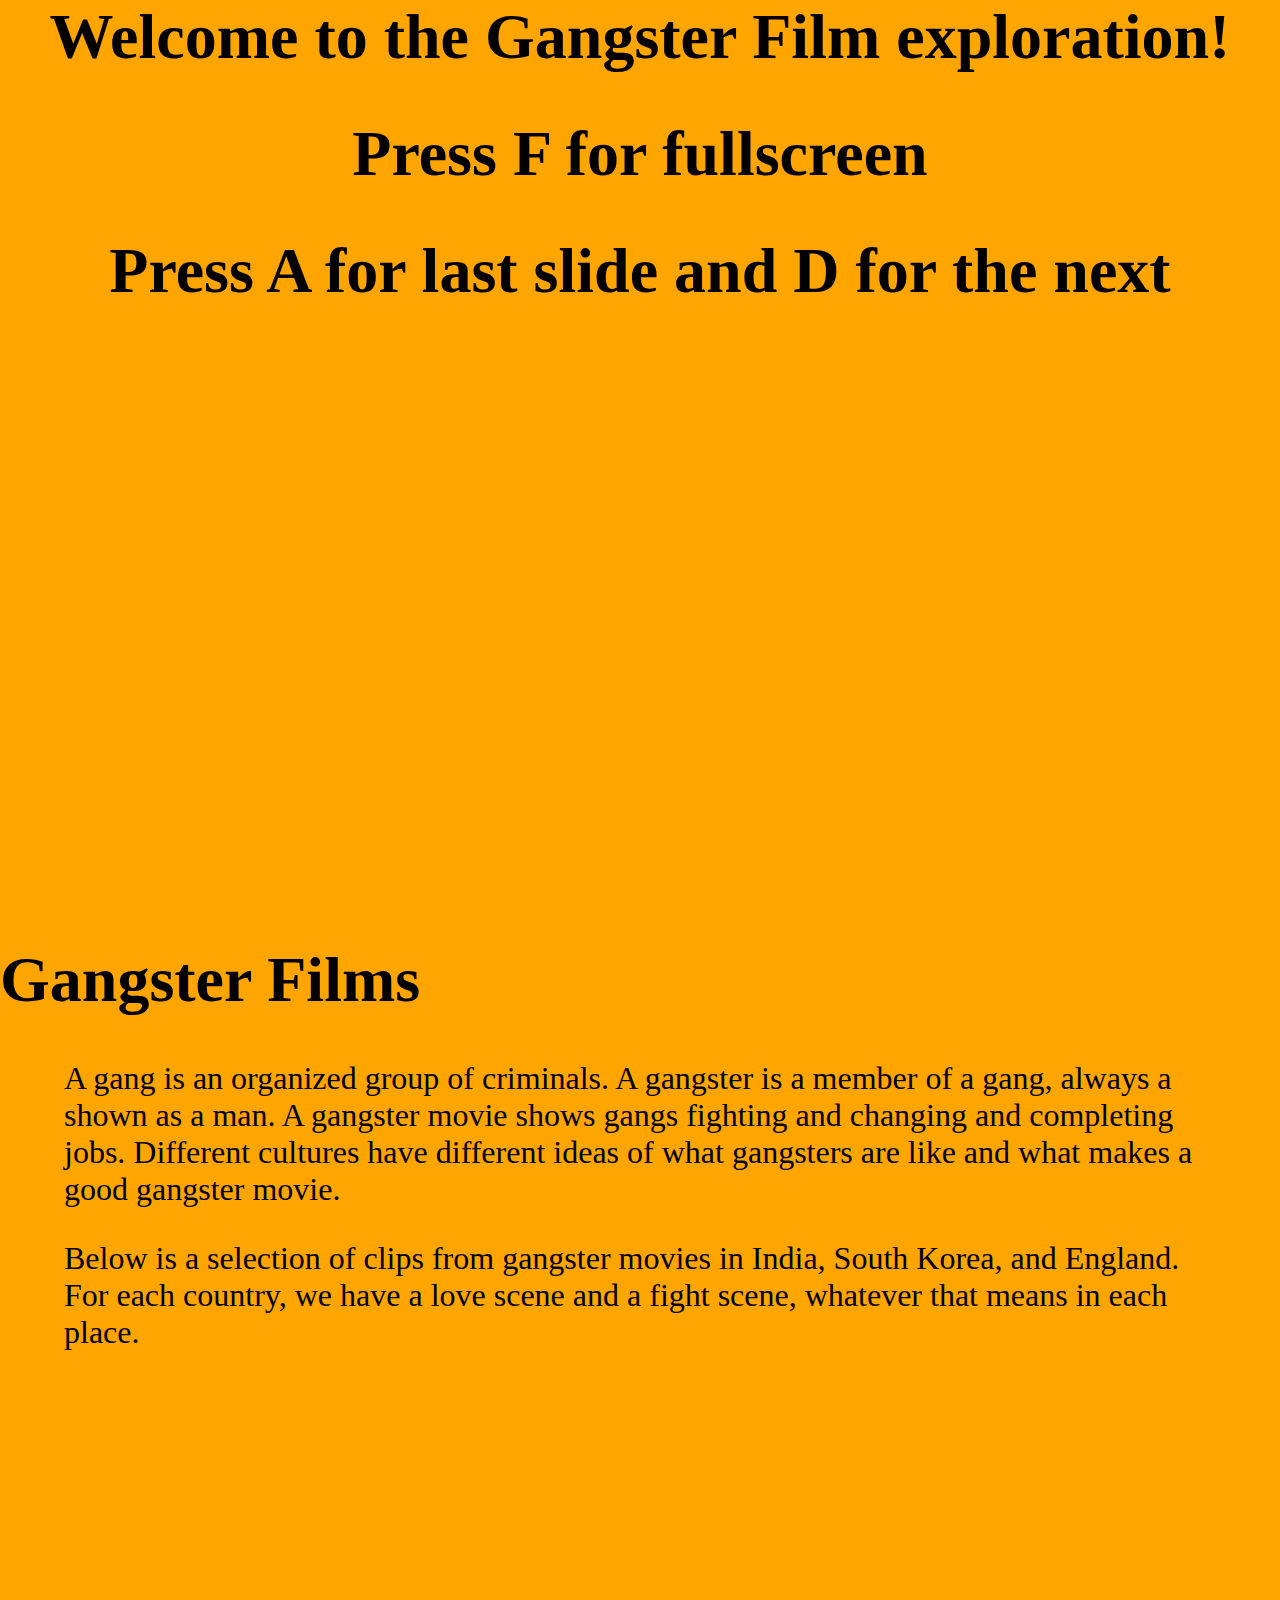
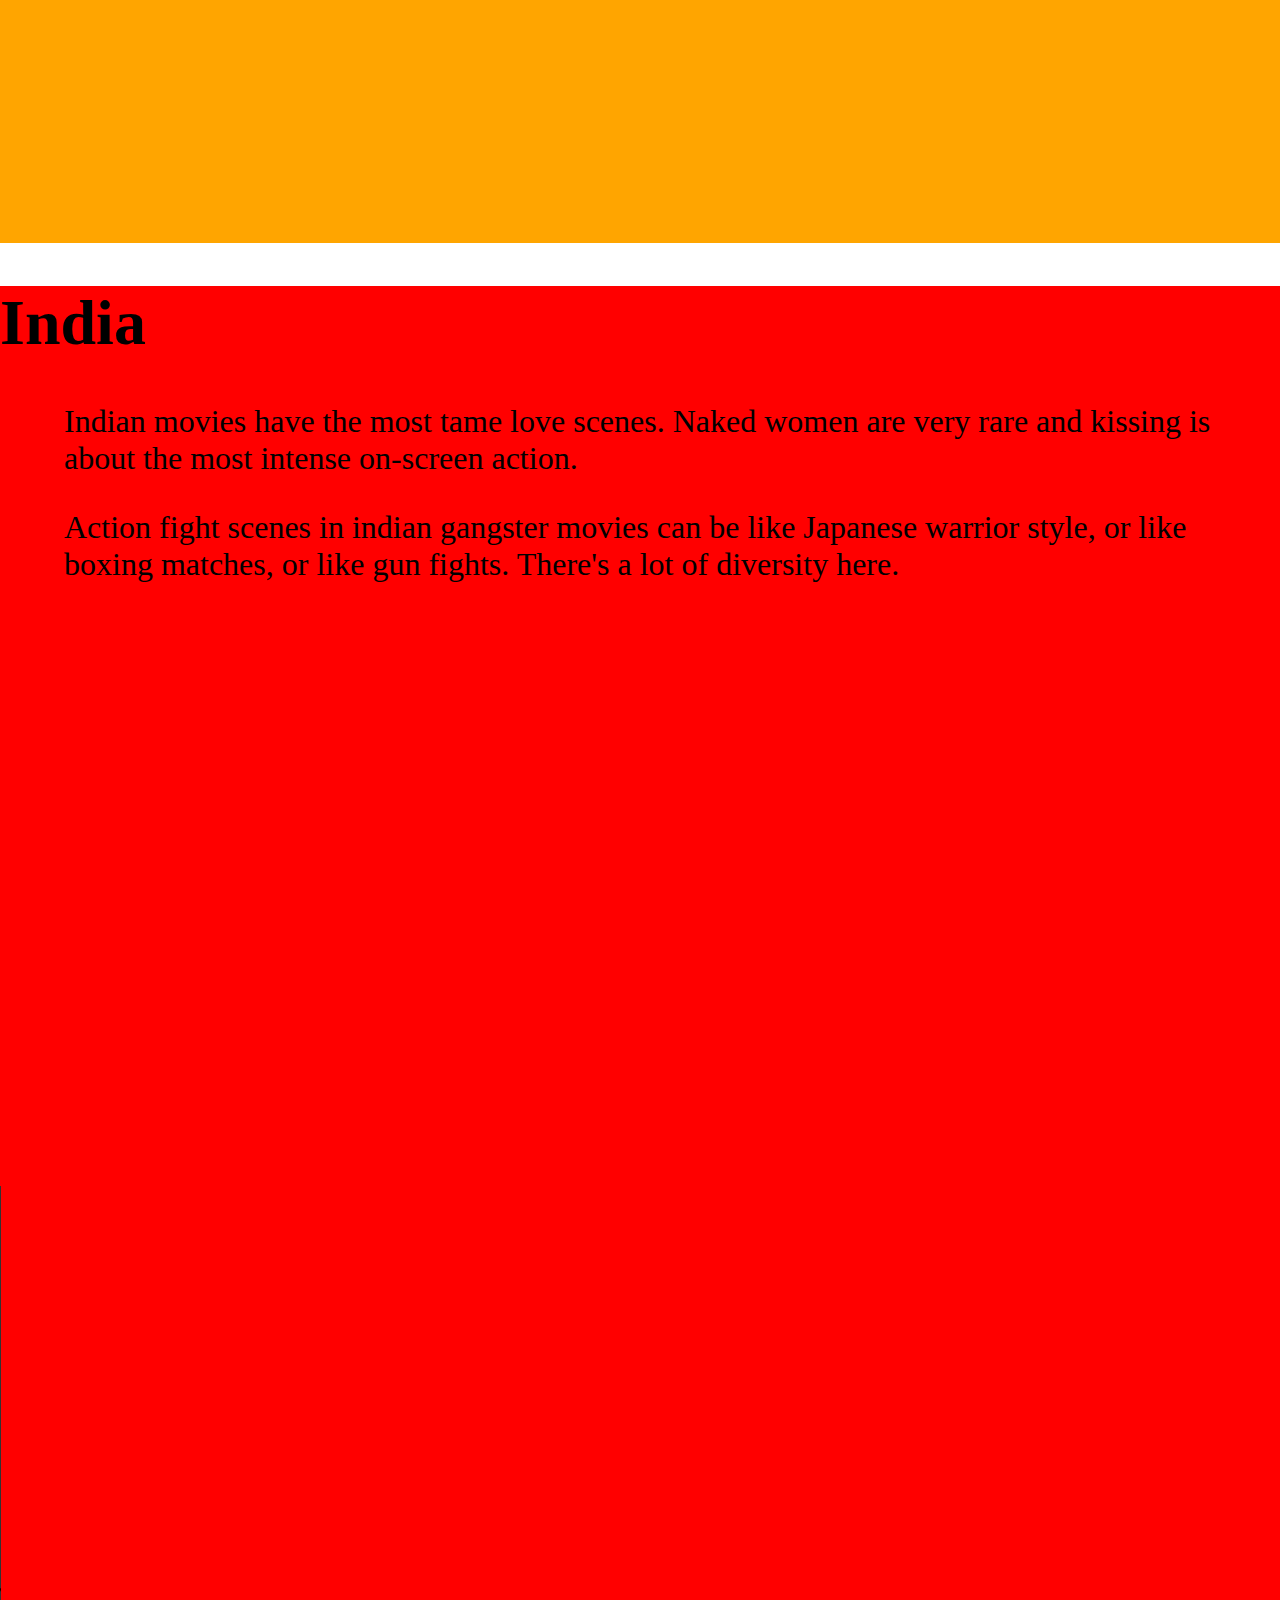
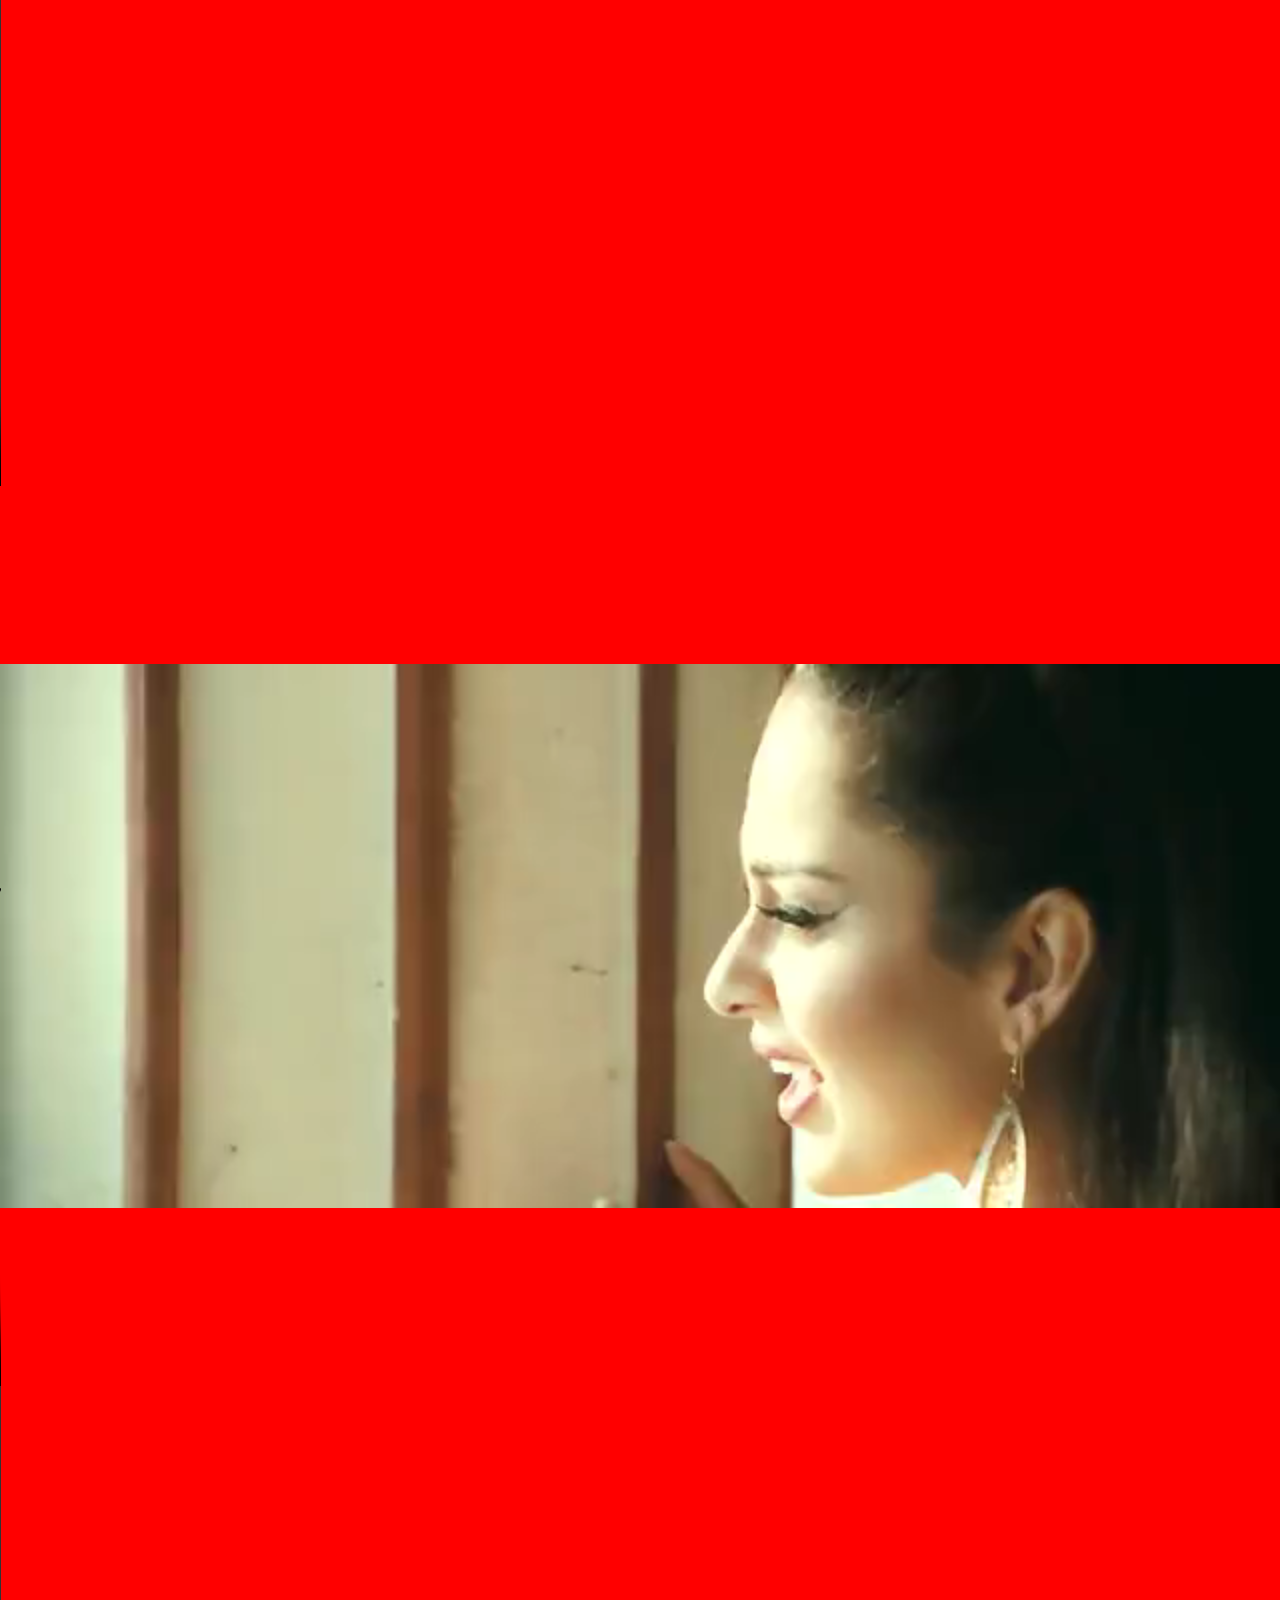
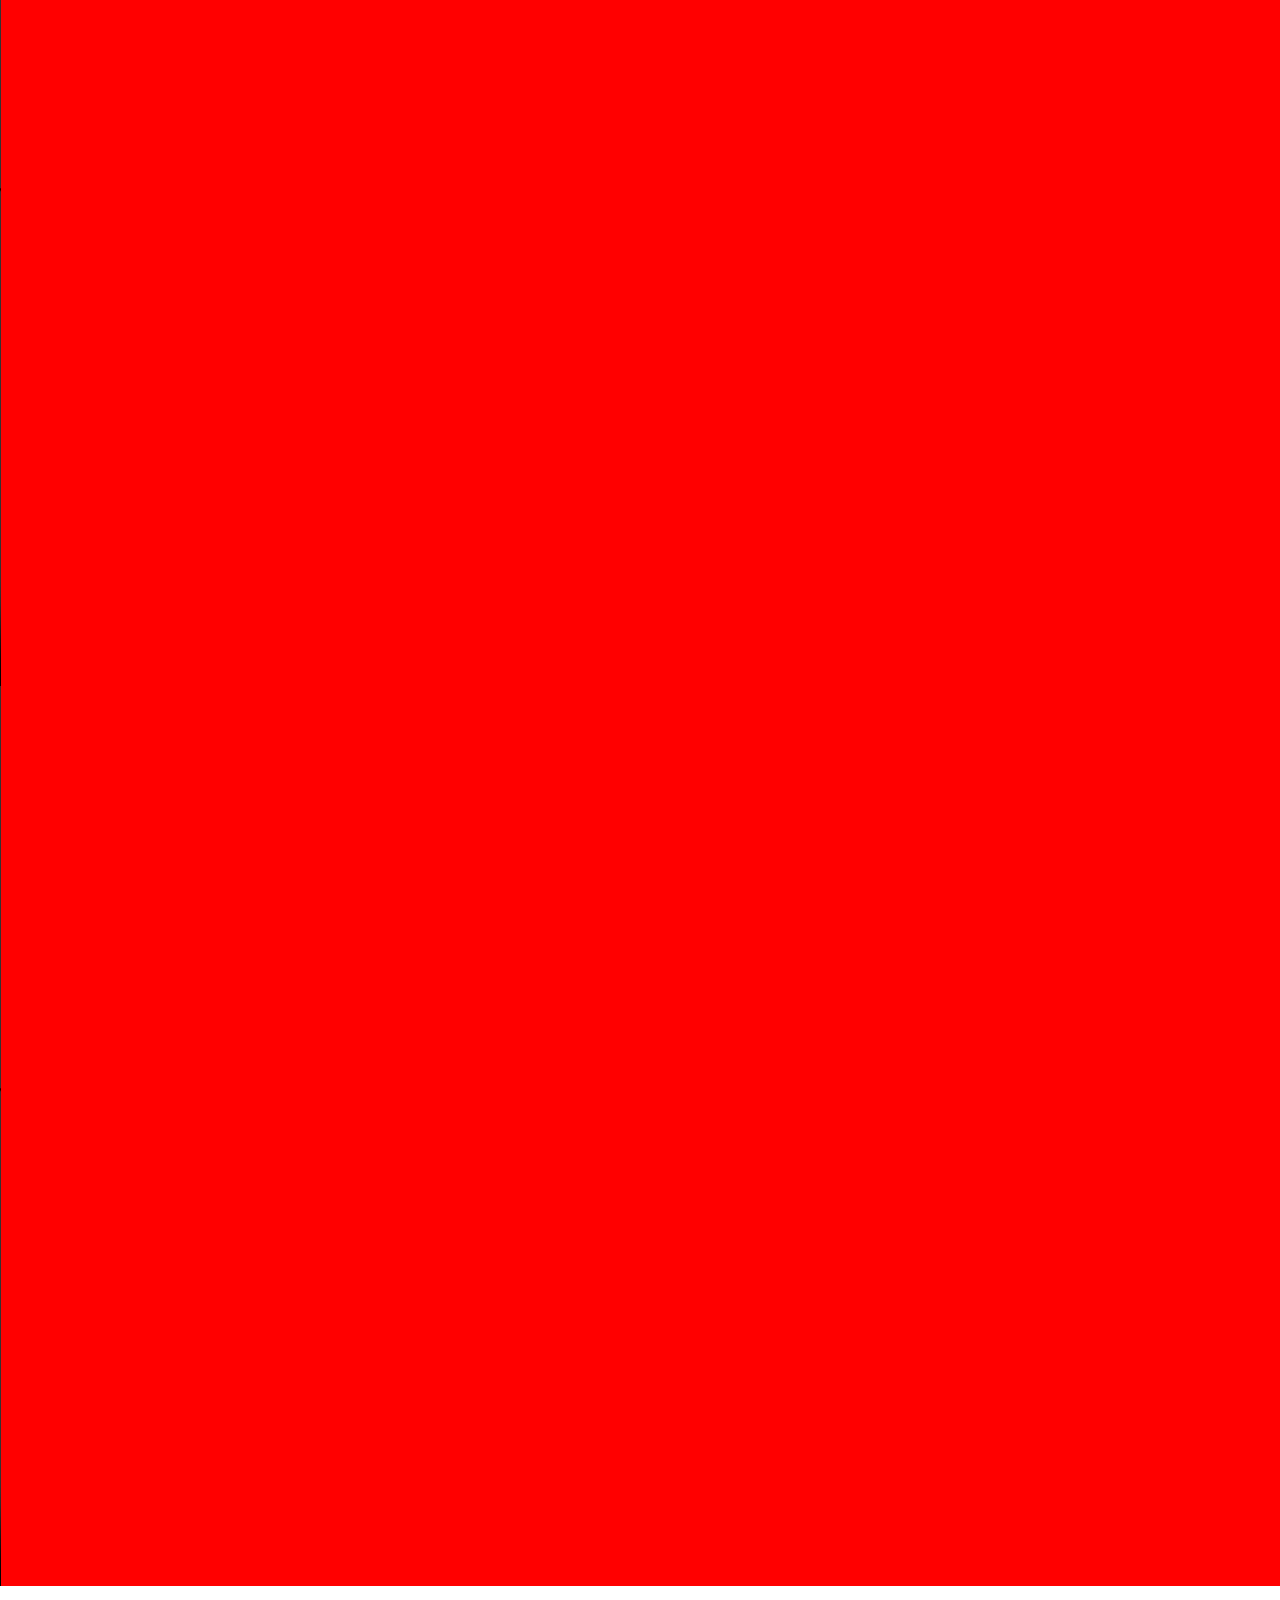
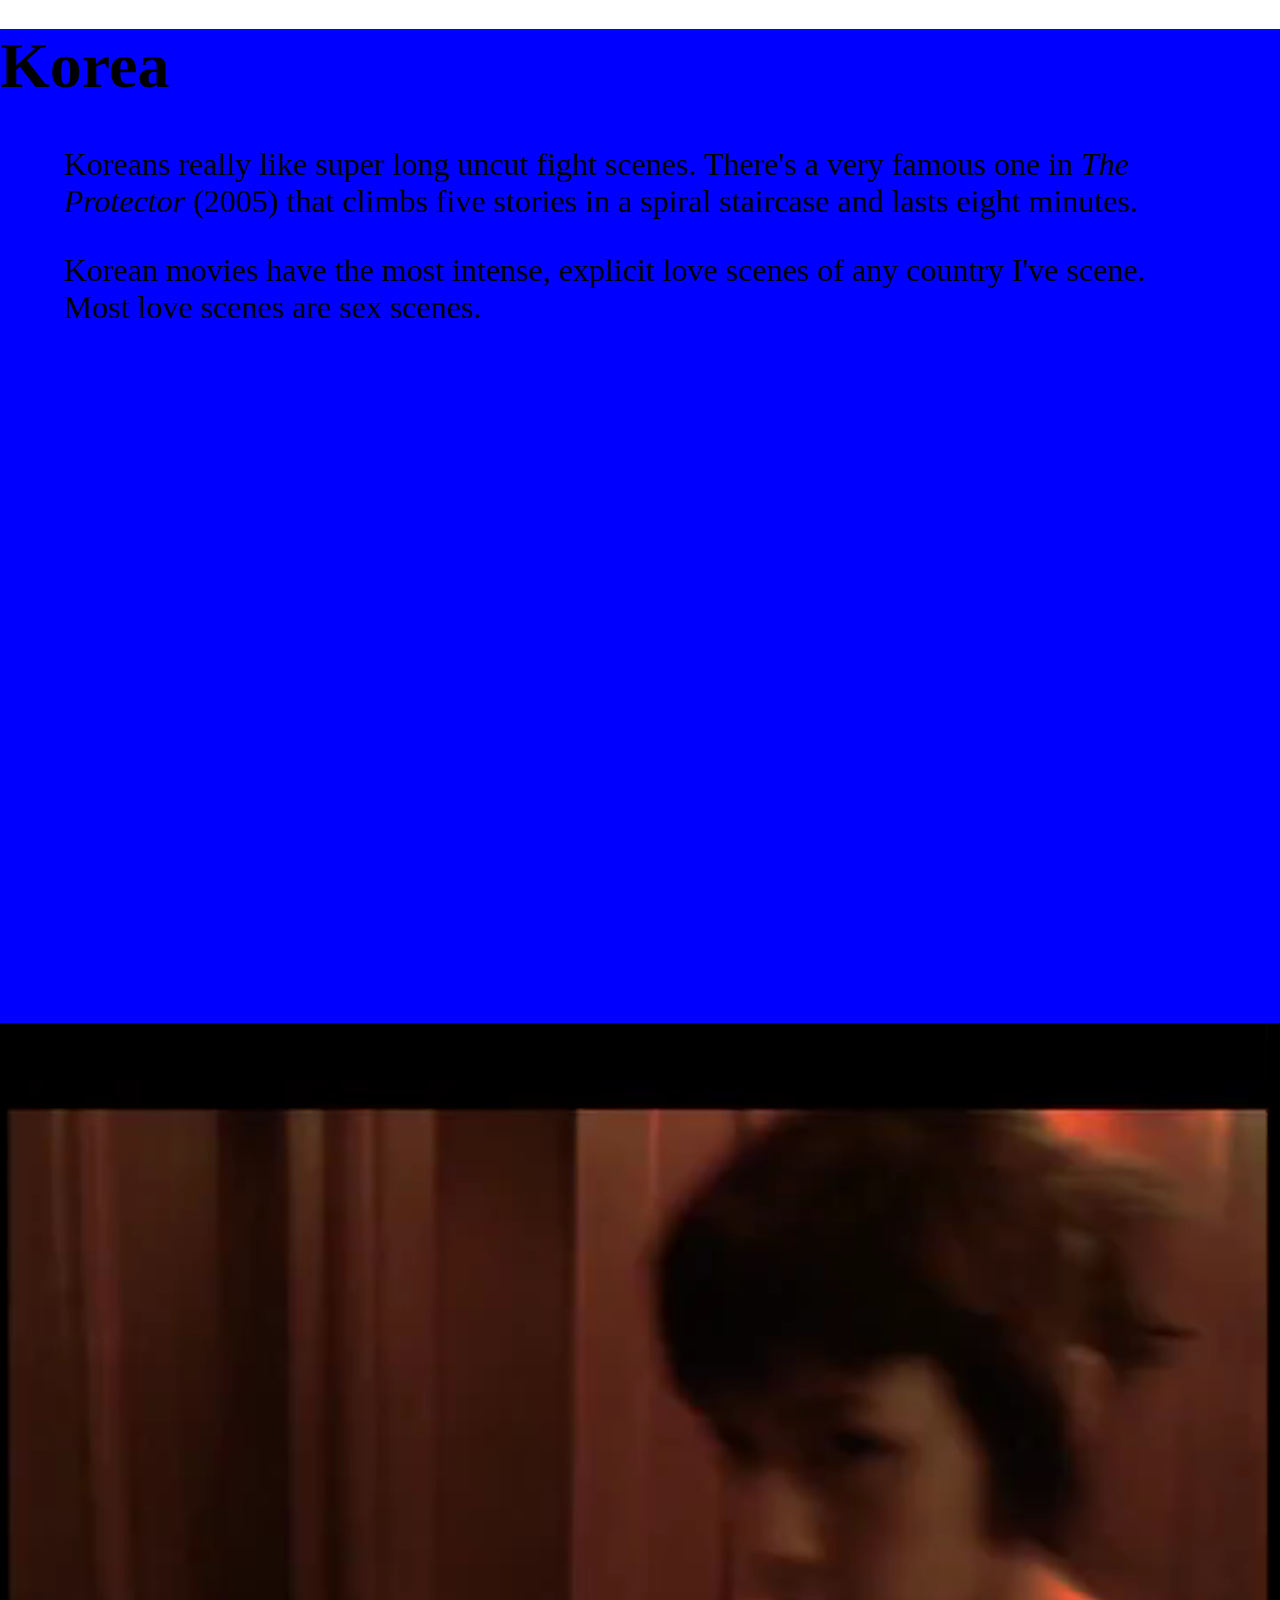
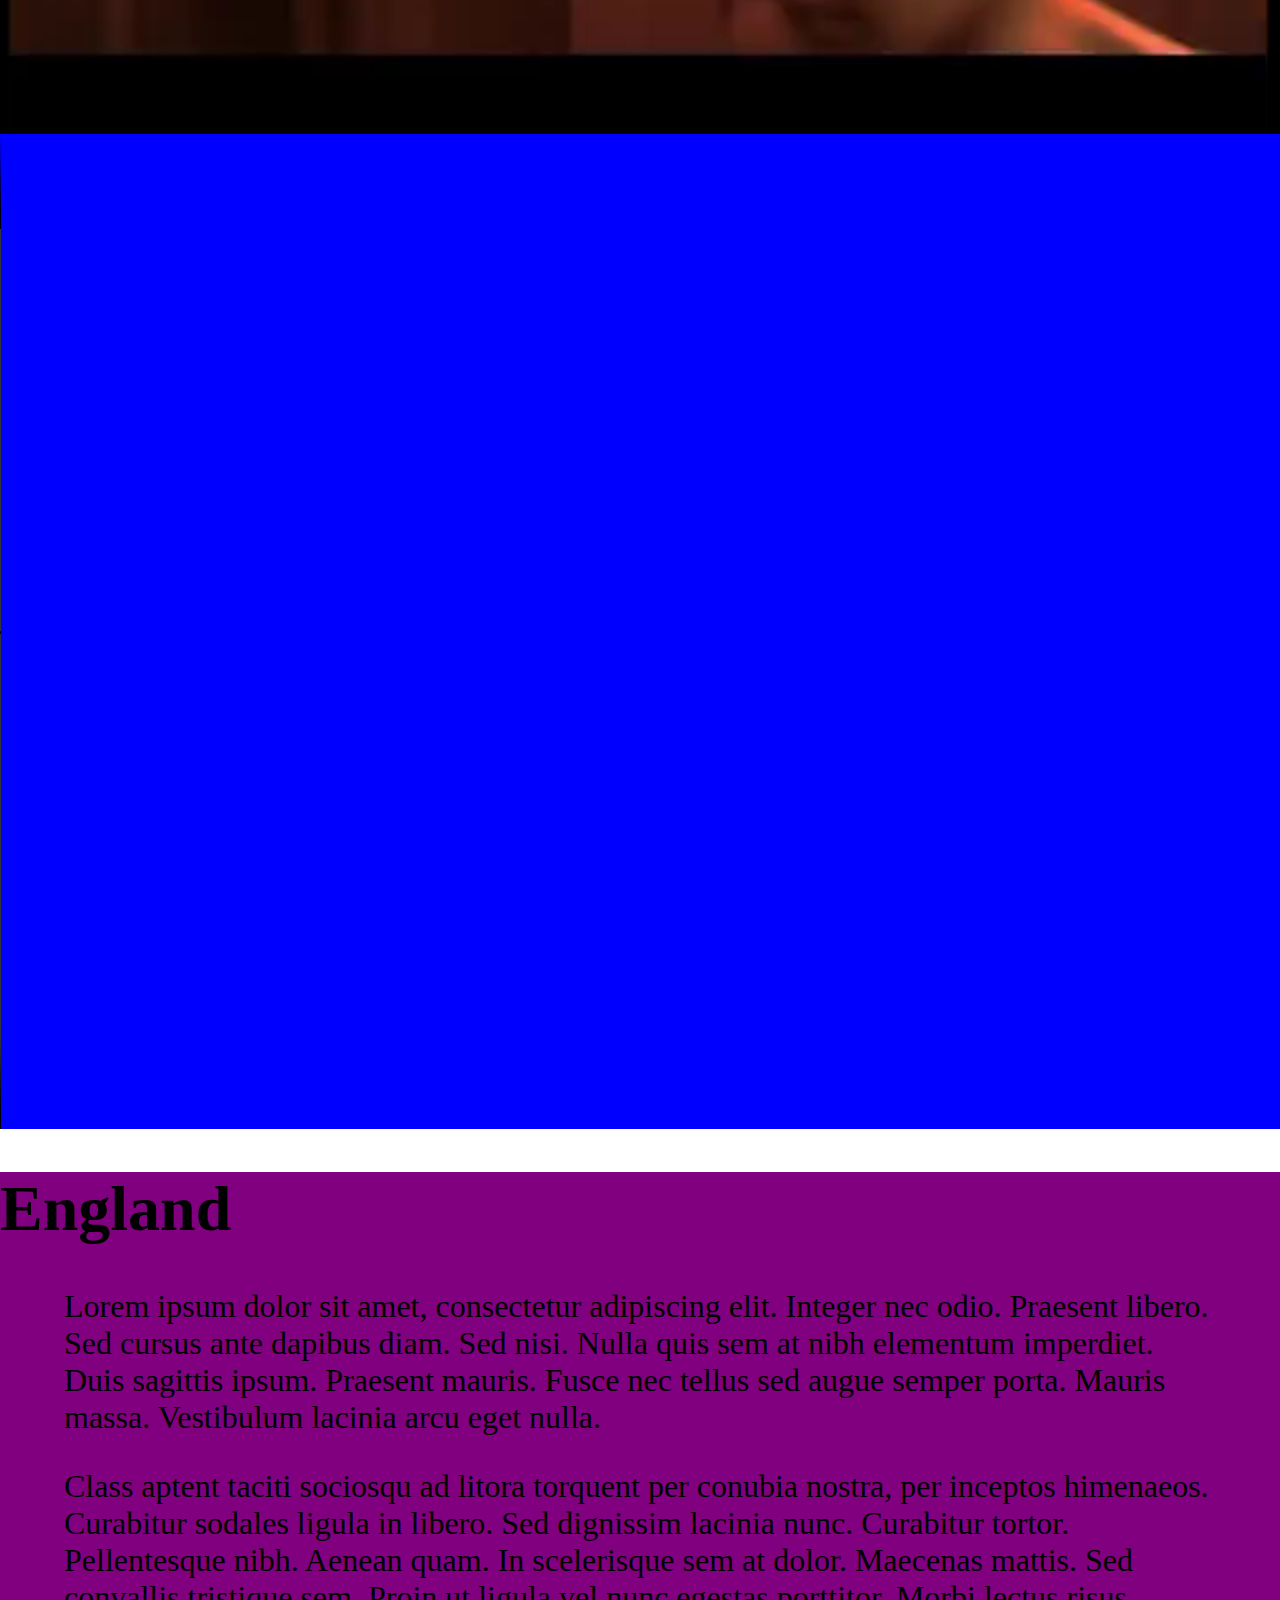
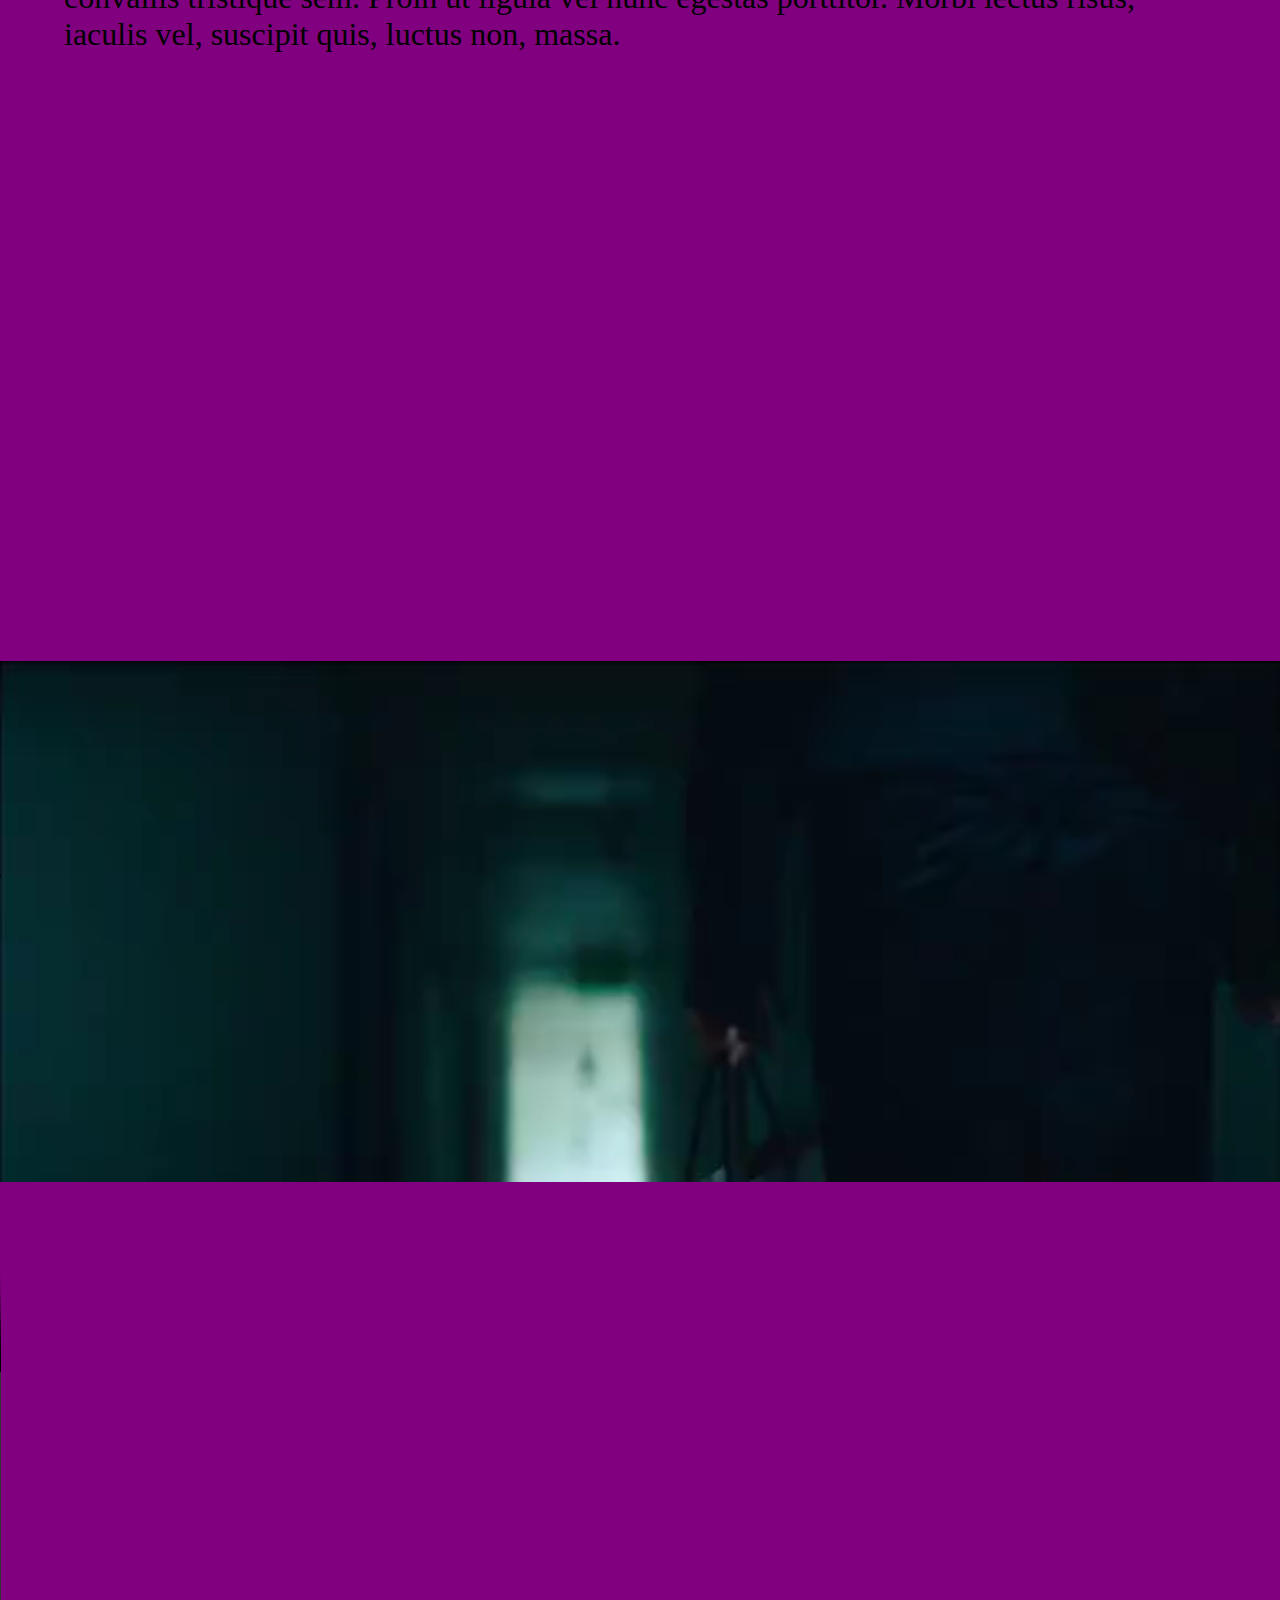
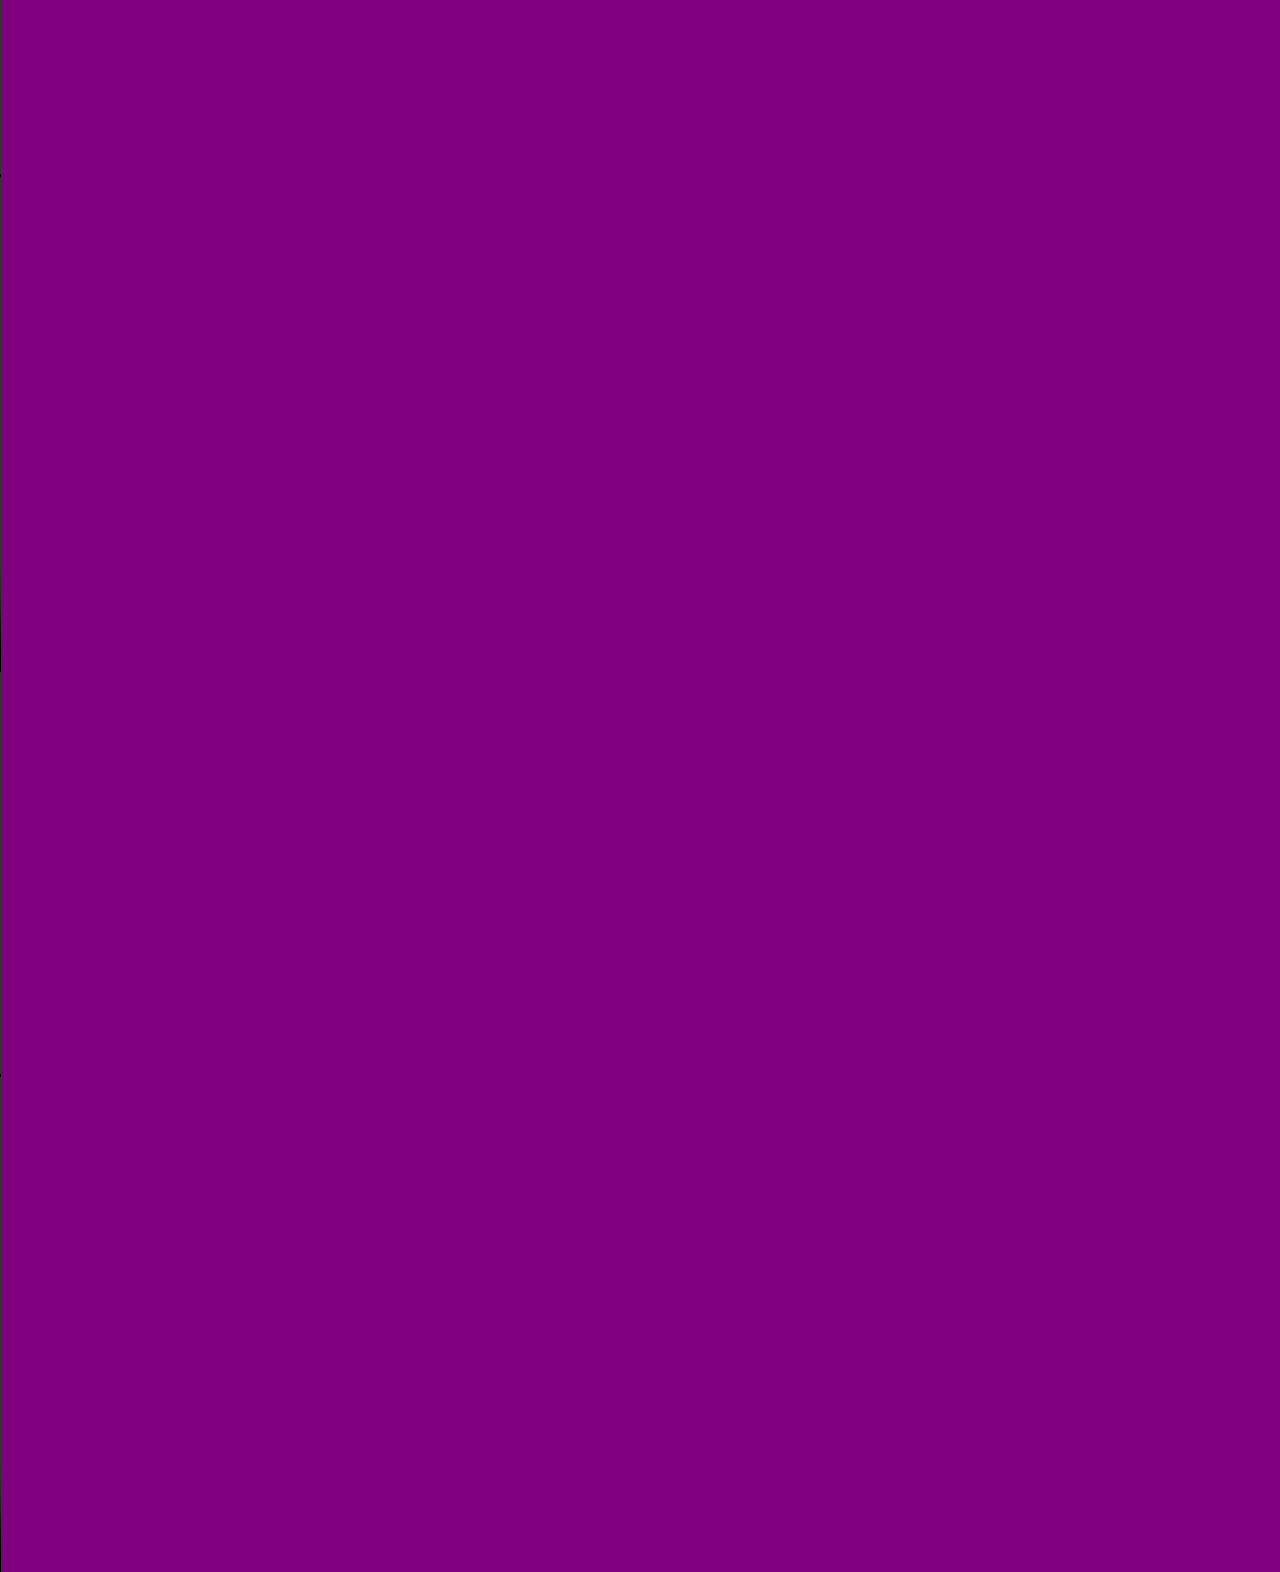
==== commit 9c50c6cb: "changed text styling and added short descriptions for intro and india" ====
--- a/index.html
+++ b/index.html
@@ -8,69 +8,103 @@
 
 <body>
   <div id="body">
-    <div id="intro" class="slide">
-      <p>Welcome to the Gangster Film exploration!</p>
-      <p>Press F for fullscreen</p>
-      <p>Press A for last slide and D for the next</p>
+    <div id="intro">
+      <div id="title" class="slide">
+        <h1>Welcome to the Gangster Film exploration!</h1>
+        <h1>Press F for fullscreen</h1>
+        <h1>Press A for last slide and D for the next</h1>
+      </div>
+      <div class="slide">
+        <h1>Gangster Films</h1>
+        <p>
+          A gang is an organized group of criminals. A gangster is a member of
+          a gang, always a shown as a man. A gangster movie shows gangs fighting and changing and
+          completing jobs. Different cultures have different ideas of what
+          gangsters are like and what makes a good gangster movie.
+        </p>
+        <p>
+          Below is a selection of clips from gangster movies in India, South
+          Korea, and England. For each country, we have a love scene and a fight
+          scene, whatever that means in each place.
+        </p>
+      </div>
     </div>
 
     <div id="india">
       <div class="slide">
         <h1> India </h1>
-        <p>Lorem ipsum dolor sit amet, consectetur adipiscing elit. Integer nec odio. Praesent libero. Sed cursus ante dapibus diam. Sed nisi. Nulla quis sem at nibh elementum imperdiet. Duis sagittis ipsum. Praesent mauris. Fusce nec tellus sed augue semper porta. Mauris massa. Vestibulum lacinia arcu eget nulla. </p>
-        <p>Class aptent taciti sociosqu ad litora torquent per conubia nostra, per inceptos himenaeos. Curabitur sodales ligula in libero. Sed dignissim lacinia nunc. Curabitur tortor. Pellentesque nibh. Aenean quam. In scelerisque sem at dolor. Maecenas mattis. Sed convallis tristique sem. Proin ut ligula vel nunc egestas porttitor. Morbi lectus risus, iaculis vel, suscipit quis, luctus non, massa. Fusce ac turpis quis ligula lacinia aliquet. </p>
-        <p>Mauris ipsum. Nulla metus metus, ullamcorper vel, tincidunt sed, euismod in, nibh. Quisque volutpat condimentum velit. Class aptent taciti sociosqu ad litora torquent per conubia nostra, per inceptos himenaeos. Nam nec ante. Sed lacinia, urna non tincidunt mattis, tortor neque adipiscing diam, a cursus ipsum ante quis turpis. Nulla facilisi. Ut fringilla. Suspendisse potenti. Nunc feugiat mi a tellus consequat imperdiet. Vestibulum sapien. Proin quam. Etiam ultrices. Suspendisse in justo eu magna luctus suscipit. </p>
-        <p>Sed lectus. Integer euismod lacus luctus magna. Quisque cursus, metus vitae pharetra auctor, sem massa mattis sem, at interdum magna augue eget diam. Vestibulum ante ipsum primis in faucibus orci luctus et ultrices posuere cubilia Curae; Morbi lacinia molestie dui. Praesent blandit dolor. Sed non quam. In vel mi sit amet augue congue elementum. Morbi in ipsum sit amet pede facilisis laoreet. Donec lacus nunc, viverra nec, blandit vel, egestas et, augue. Vestibulum tincidunt malesuada tellus. Ut ultrices ultrices enim. Curabitur sit amet mauris. Morbi in dui quis est pulvinar ullamcorper. Nulla facilisi. </p>
-        <p>Integer lacinia sollicitudin massa. Cras metus. Sed aliquet risus a tortor. Integer id quam. Morbi mi. Quisque nisl felis, venenatis tristique, dignissim in, ultrices sit amet, augue. Proin sodales libero eget ante. Nulla quam. Aenean laoreet. Vestibulum nisi lectus, commodo ac, facilisis ac, ultricies eu, pede. Ut orci risus, accumsan porttitor, cursus quis, aliquet eget, justo. Sed pretium blandit orci. Ut eu diam at pede suscipit sodales. Aenean lectus elit, fermentum non, convallis id, sagittis at, neque. </p>
+        <p>
+          Indian movies have the most tame love scenes. Naked women are very
+          rare and kissing is about the most intense on-screen action.
+        </p>
+        <p>
+          Action fight scenes in indian gangster movies can be like Japanese
+          warrior style, or like boxing matches, or like gun fights. There's a
+          lot of diversity here.
+        </p>
       </div>
       <video controls class="slide">
-        <source src="./movies/mumbai/rain-fight.mp4" type="video/mp4">
+        <source src="./movies/mumbai/rain-fight.mp4" type="video/mp4"/>
       </video>
       <video controls class="slide">
-        <source src="./movies/mumbai/love-scene.mp4" type="video/mp4">
+        <source src="./movies/mumbai/love-scene.mp4" type="video/mp4"/>
       </video>
       <video controls class="slide">
-        <source src="./movies/wasseypur/fight-scene.mp4" type="video/mp4">
+        <source src="./movies/wasseypur/fight-scene.mp4" type="video/mp4"/>
       </video>
       <video controls class="slide">
-        <source src="./movies/wasseypur/love-scene.mp4" type="video/mp4">
+        <source src="./movies/wasseypur/love-scene.mp4" type="video/mp4"/>
       </video>
     </div>
 
     <div id="korea">
       <div class="slide">
         <h1> Korea </h1>
-        <p>Lorem ipsum dolor sit amet, consectetur adipiscing elit. Integer nec odio. Praesent libero. Sed cursus ante dapibus diam. Sed nisi. Nulla quis sem at nibh elementum imperdiet. Duis sagittis ipsum. Praesent mauris. Fusce nec tellus sed augue semper porta. Mauris massa. Vestibulum lacinia arcu eget nulla. Class aptent taciti sociosqu ad litora torquent per conubia nostra, per inceptos himenaeos. Curabitur sodales ligula in libero. </p>
-        <p>Sed dignissim lacinia nunc. Curabitur tortor. Pellentesque nibh. Aenean quam. In scelerisque sem at dolor. Maecenas mattis. Sed convallis tristique sem. Proin ut ligula vel nunc egestas porttitor. Morbi lectus risus, iaculis vel, suscipit quis, luctus non, massa. Fusce ac turpis quis ligula lacinia aliquet. Mauris ipsum. Nulla metus metus, ullamcorper vel, tincidunt sed, euismod in, nibh. </p>
-        <p>Quisque volutpat condimentum velit. Class aptent taciti sociosqu ad litora torquent per conubia nostra, per inceptos himenaeos. Nam nec ante. Sed lacinia, urna non tincidunt mattis, tortor neque adipiscing diam, a cursus ipsum ante quis turpis. Nulla facilisi. Ut fringilla. Suspendisse potenti. Nunc feugiat mi a tellus consequat imperdiet. Vestibulum sapien. Proin quam. Etiam ultrices. Suspendisse in justo eu magna luctus suscipit. Sed lectus. </p>
-        <p>Integer euismod lacus luctus magna. Quisque cursus, metus vitae pharetra auctor, sem massa mattis sem, at interdum magna augue eget diam. Vestibulum ante ipsum primis in faucibus orci luctus et ultrices posuere cubilia Curae; Morbi lacinia molestie dui. Praesent blandit dolor. Sed non quam. In vel mi sit amet augue congue elementum. Morbi in ipsum sit amet pede facilisis laoreet. Donec lacus nunc, viverra nec, blandit vel, egestas et, augue. Vestibulum tincidunt malesuada tellus. Ut ultrices ultrices enim. Curabitur sit amet mauris. Morbi in dui quis est pulvinar ullamcorper. Nulla facilisi. Integer lacinia sollicitudin massa. </p>
-        <p>Cras metus. Sed aliquet risus a tortor. Integer id quam. Morbi mi. Quisque nisl felis, venenatis tristique, dignissim in, ultrices sit amet, augue. Proin sodales libero eget ante. Nulla quam. Aenean laoreet. Vestibulum nisi lectus, commodo ac, facilisis ac, ultricies eu, pede. Ut orci risus, accumsan porttitor, cursus quis, aliquet eget, justo. Sed pretium blandit orci. </p>
+        <p>
+          Koreans really like super long uncut fight scenes. There's a very
+          famous one in <i>The Protector</i> (2005) that climbs five stories in
+          a spiral staircase and lasts eight minutes.
+        </p>
+        <p>
+          Korean movies have the most intense, explicit love scenes of any
+          country I've scene. Most love scenes are sex scenes.
+        </p>
       </div>
       <video controls class="slide">
-        <source src="./movies/oldboy/love-scene.mp4" type="video/mp4">
+        <source src="./movies/oldboy/love-scene.mp4" type="video/mp4"/>
       </video>
       <video controls class="slide">
-        <source src="./movies/oldboy/fight-scene.mp4" type="video/mp4">
+        <source src="./movies/oldboy/fight-scene.mp4" type="video/mp4"/>
       </video>
     </div>
 
     <div id="england">
       <div class="slide">
         <h1> England </h1>
-        <p>Lorem ipsum dolor sit amet, consectetur adipiscing elit. Integer nec odio. Praesent libero. Sed cursus ante dapibus diam. Sed nisi. Nulla quis sem at nibh elementum imperdiet. Duis sagittis ipsum. Praesent mauris. Fusce nec tellus sed augue semper porta. Mauris massa. Vestibulum lacinia arcu eget nulla. </p>
-        <p>Class aptent taciti sociosqu ad litora torquent per conubia nostra, per inceptos himenaeos. Curabitur sodales ligula in libero. Sed dignissim lacinia nunc. Curabitur tortor. Pellentesque nibh. Aenean quam. In scelerisque sem at dolor. Maecenas mattis. Sed convallis tristique sem. Proin ut ligula vel nunc egestas porttitor. Morbi lectus risus, iaculis vel, suscipit quis, luctus non, massa. </p>
-        <p>Fusce ac turpis quis ligula lacinia aliquet. Mauris ipsum. Nulla metus metus, ullamcorper vel, tincidunt sed, euismod in, nibh. Quisque volutpat condimentum velit. Class aptent taciti sociosqu ad litora torquent per conubia nostra, per inceptos himenaeos. Nam nec ante. Sed lacinia, urna non tincidunt mattis, tortor neque adipiscing diam, a cursus ipsum ante quis turpis. Nulla facilisi. Ut fringilla. Suspendisse potenti. Nunc feugiat mi a tellus consequat imperdiet. Vestibulum sapien. Proin quam. Etiam ultrices. </p>
-        <p>Suspendisse in justo eu magna luctus suscipit. Sed lectus. Integer euismod lacus luctus magna. Quisque cursus, metus vitae pharetra auctor, sem massa mattis sem, at interdum magna augue eget diam. Vestibulum ante ipsum primis in faucibus orci luctus et ultrices posuere cubilia Curae; Morbi lacinia molestie dui. Praesent blandit dolor. Sed non quam. In vel mi sit amet augue congue elementum. Morbi in ipsum sit amet pede facilisis laoreet. Donec lacus nunc, viverra nec, blandit vel, egestas et, augue. Vestibulum tincidunt malesuada tellus. Ut ultrices ultrices enim. Curabitur sit amet mauris. </p>
-        <p>Morbi in dui quis est pulvinar ullamcorper. Nulla facilisi. Integer lacinia sollicitudin massa. Cras metus. Sed aliquet risus a tortor. Integer id quam. Morbi mi. Quisque nisl felis, venenatis tristique, dignissim in, ultrices sit amet, augue. Proin sodales libero eget ante. Nulla quam. Aenean laoreet. Vestibulum nisi lectus, commodo ac, facilisis ac, ultricies eu, pede. Ut orci risus, accumsan porttitor, cursus quis, aliquet eget, justo. Sed pretium blandit orci. </p>
+        <p>
+          Lorem ipsum dolor sit amet, consectetur adipiscing elit. Integer nec
+          odio. Praesent libero. Sed cursus ante dapibus diam. Sed nisi. Nulla
+          quis sem at nibh elementum imperdiet. Duis sagittis ipsum. Praesent
+          mauris. Fusce nec tellus sed augue semper porta. Mauris massa.
+          Vestibulum lacinia arcu eget nulla.
+        </p>
+        <p>
+          Class aptent taciti sociosqu ad litora torquent per conubia nostra,
+          per inceptos himenaeos. Curabitur sodales ligula in libero. Sed
+          dignissim lacinia nunc. Curabitur tortor. Pellentesque nibh. Aenean
+          quam. In scelerisque sem at dolor. Maecenas mattis. Sed convallis
+          tristique sem. Proin ut ligula vel nunc egestas porttitor. Morbi lectus
+          risus, iaculis vel, suscipit quis, luctus non, massa.
+        </p>
       </div>
       <video controls class="slide">
-        <source src="./movies/cake/love-scene.mp4" type="video/mp4">
+        <source src="./movies/cake/love-scene.mp4" type="video/mp4"/>
       </video>
       <video controls class="slide">
-        <source src="./movies/cake/fight-scene.mp4" type="video/mp4">
+        <source src="./movies/cake/fight-scene.mp4" type="video/mp4"/>
       </video>
       <video controls class="slide">
-        <source src="./movies/barrels/fight-scene.mp4" type="video/mp4">
+        <source src="./movies/barrels/fight-scene.mp4" type="video/mp4"/>
       </video>
     </div>
 
--- a/web/style.css
+++ b/web/style.css
@@ -1,5 +1,15 @@
 body {
   margin: 0;
+}
+
+h1 {
+  font-size: 4em;
+}
+
+p {
+  font-size: 2em;
+  margin-left: 2em;
+  margin-right: 2em;
 }
 
 #body {
@@ -8,10 +18,12 @@
 }
 
 #intro {
-  font-family: 'Unkempt', 'cursive';
-  font-size: 3em;
+  background-color: orange;
+}
+
+#title {
+  /*font-size: 3em;*/
   text-align: center;
-  background-color: orange;
 }
 
 #india {
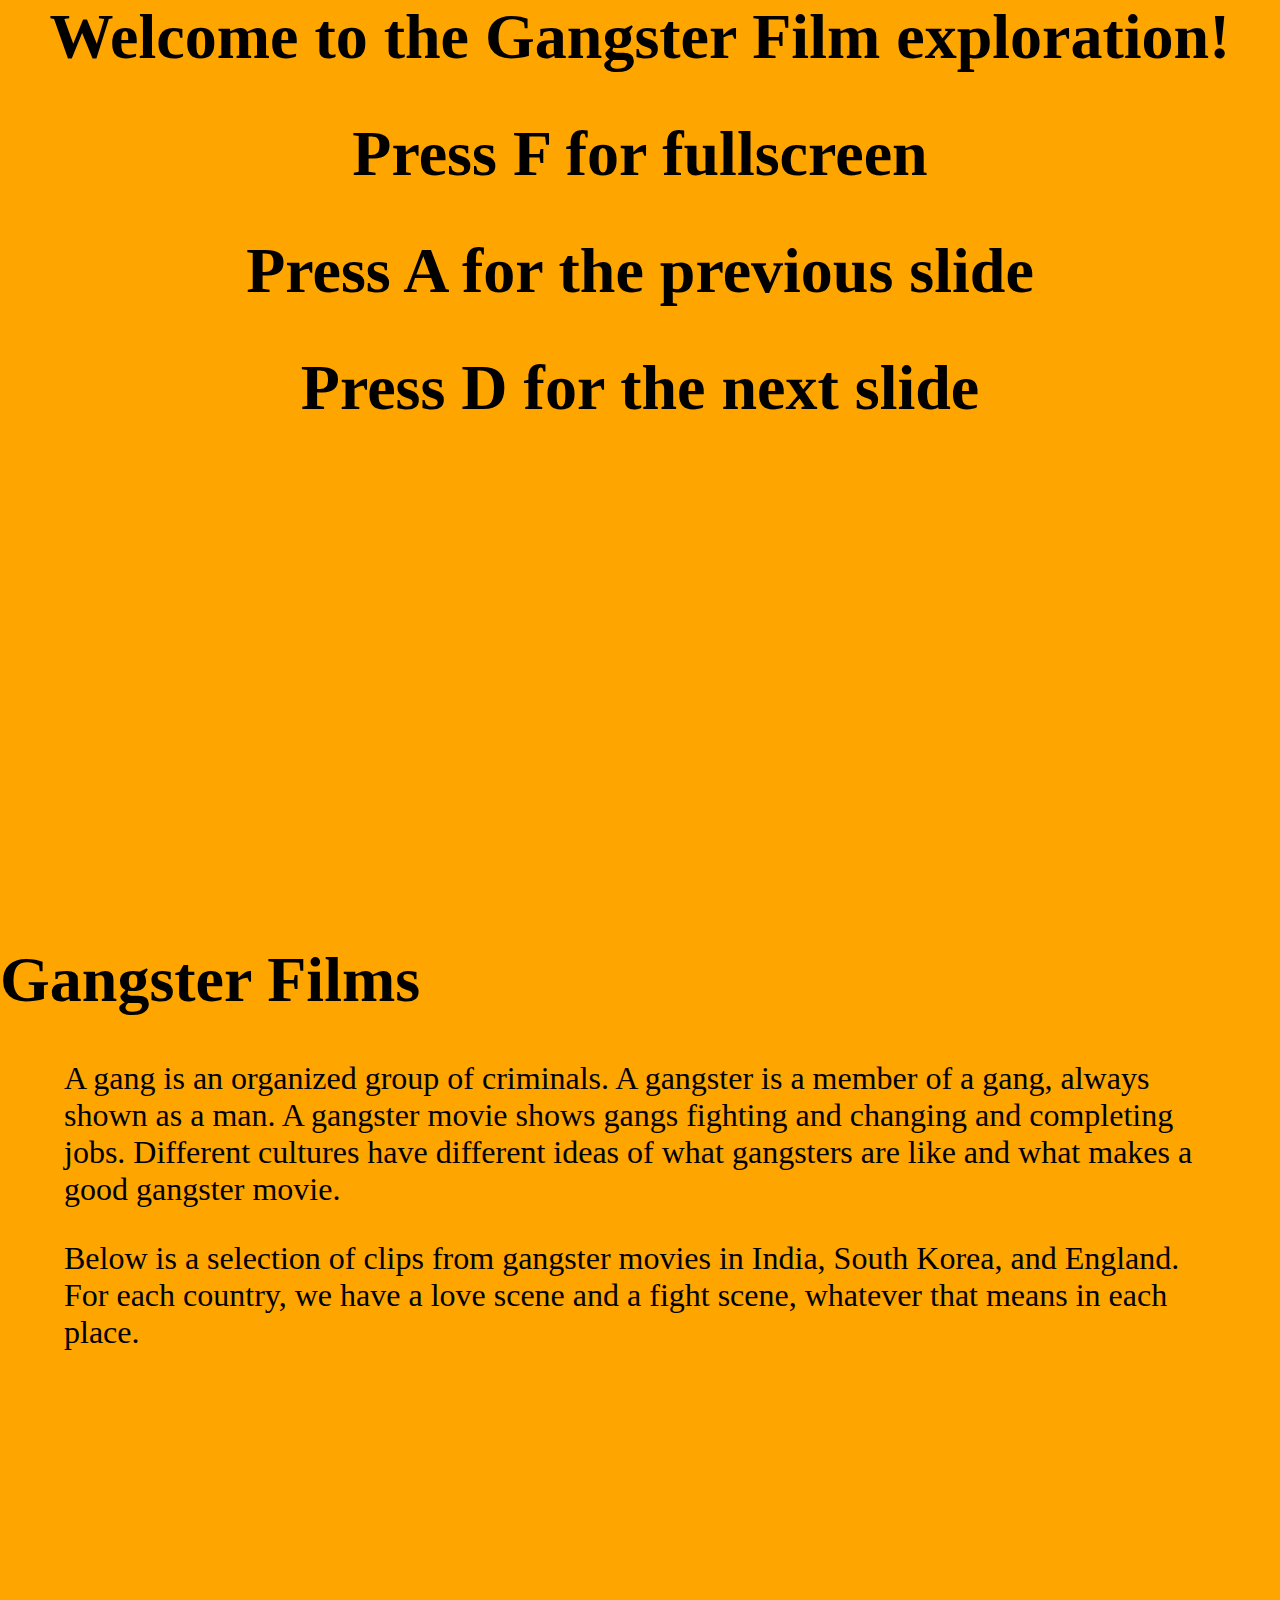
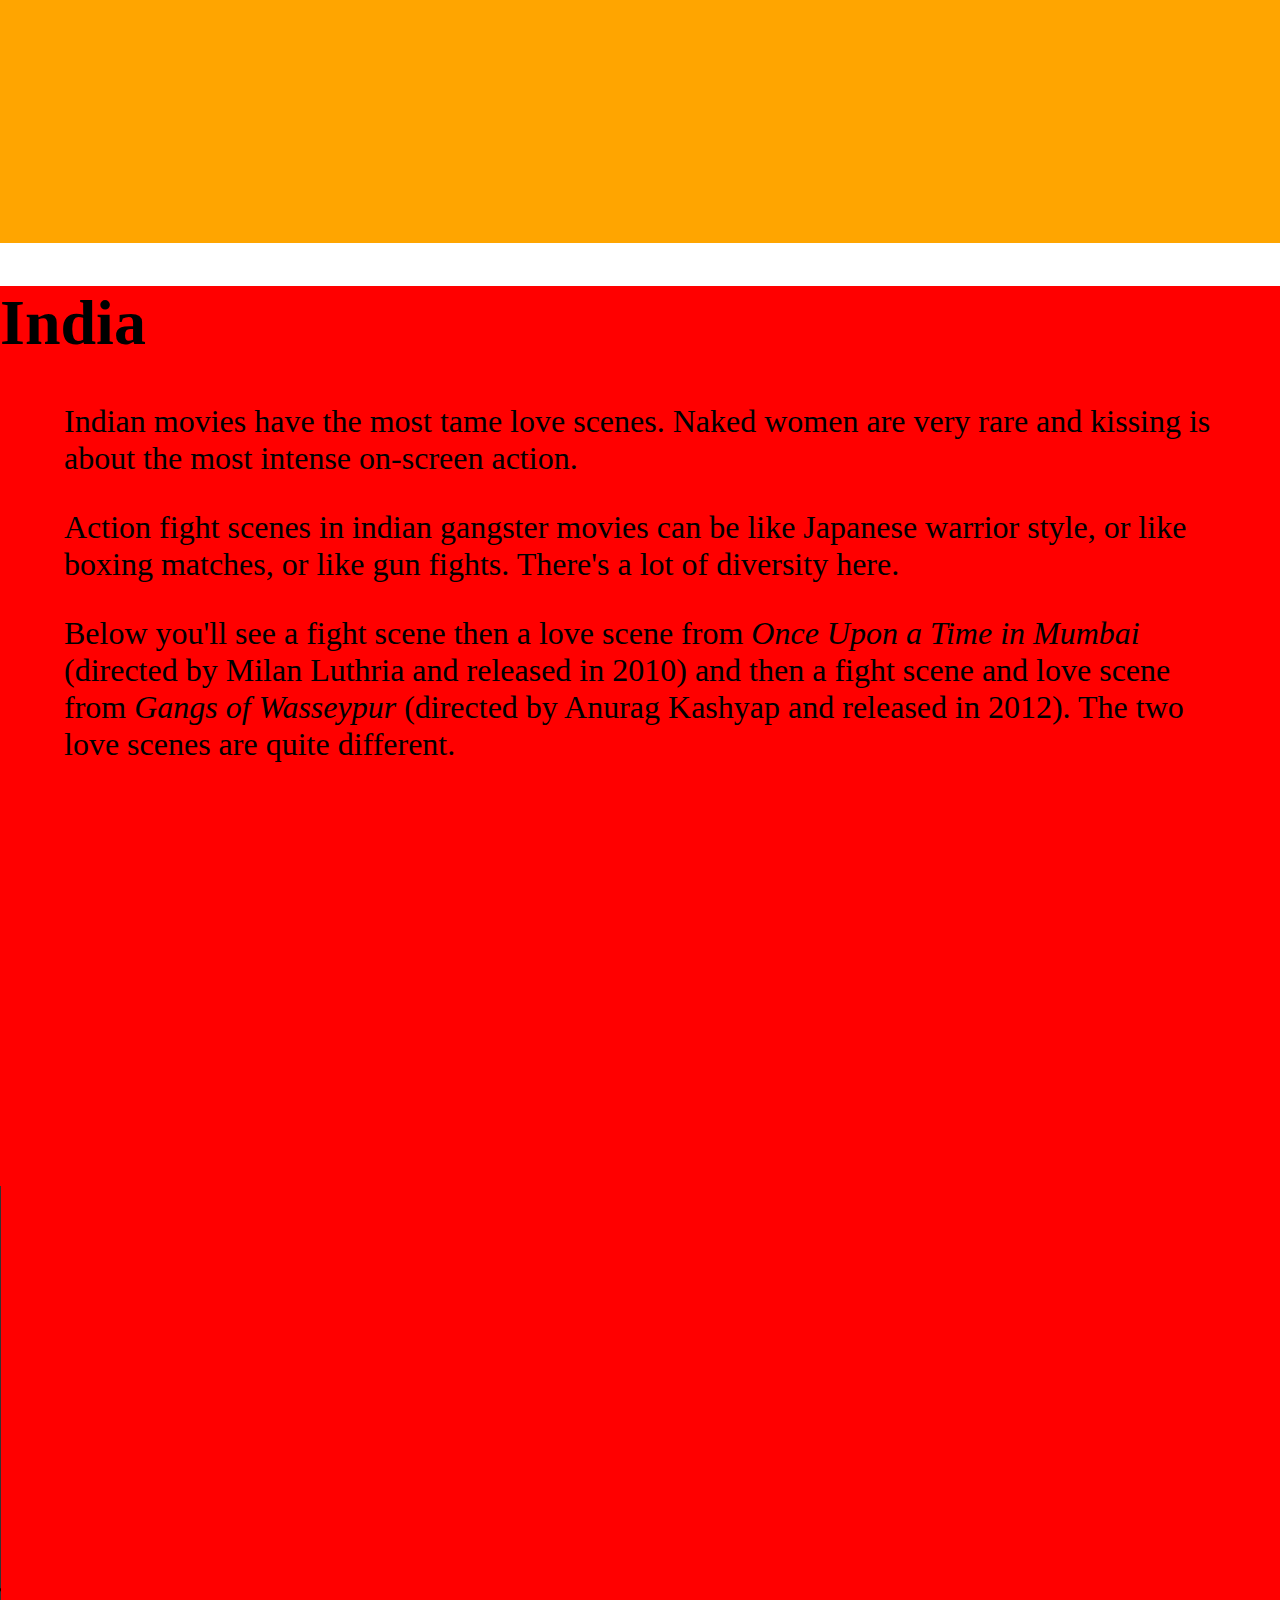
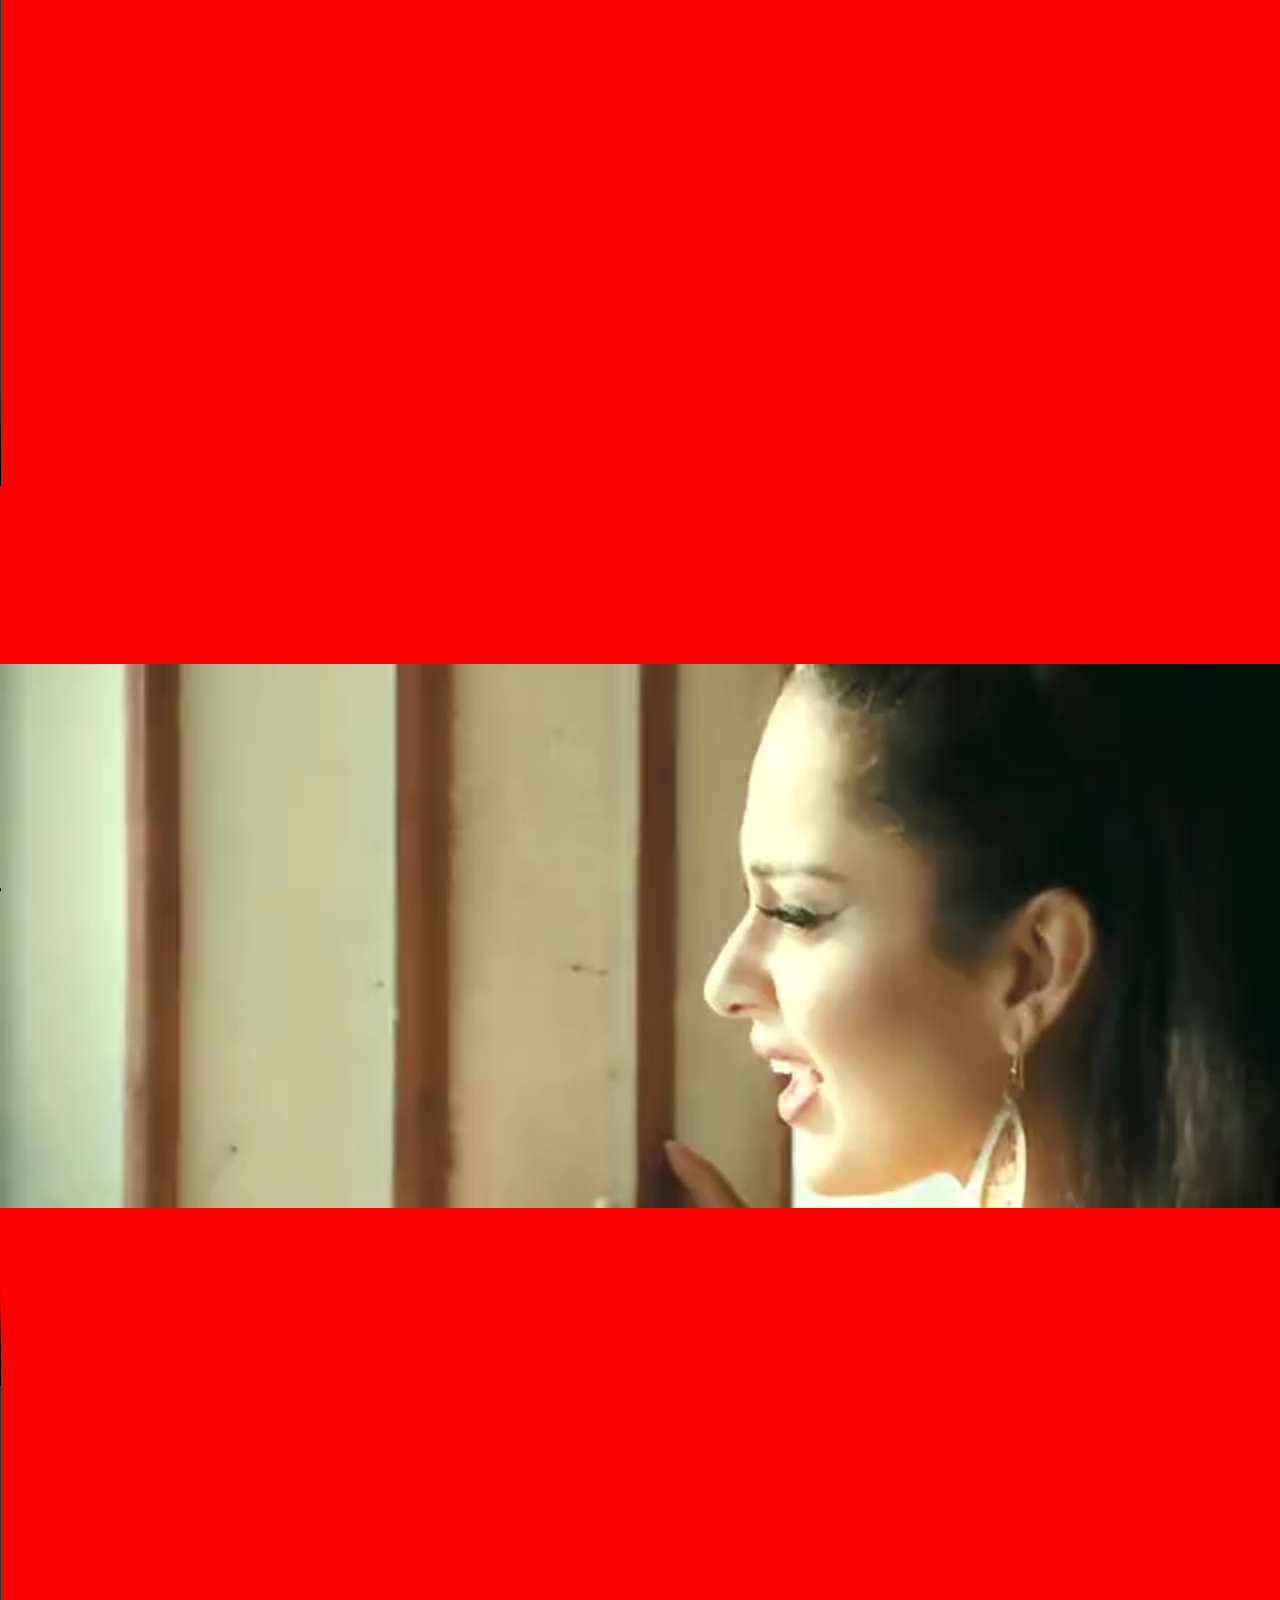
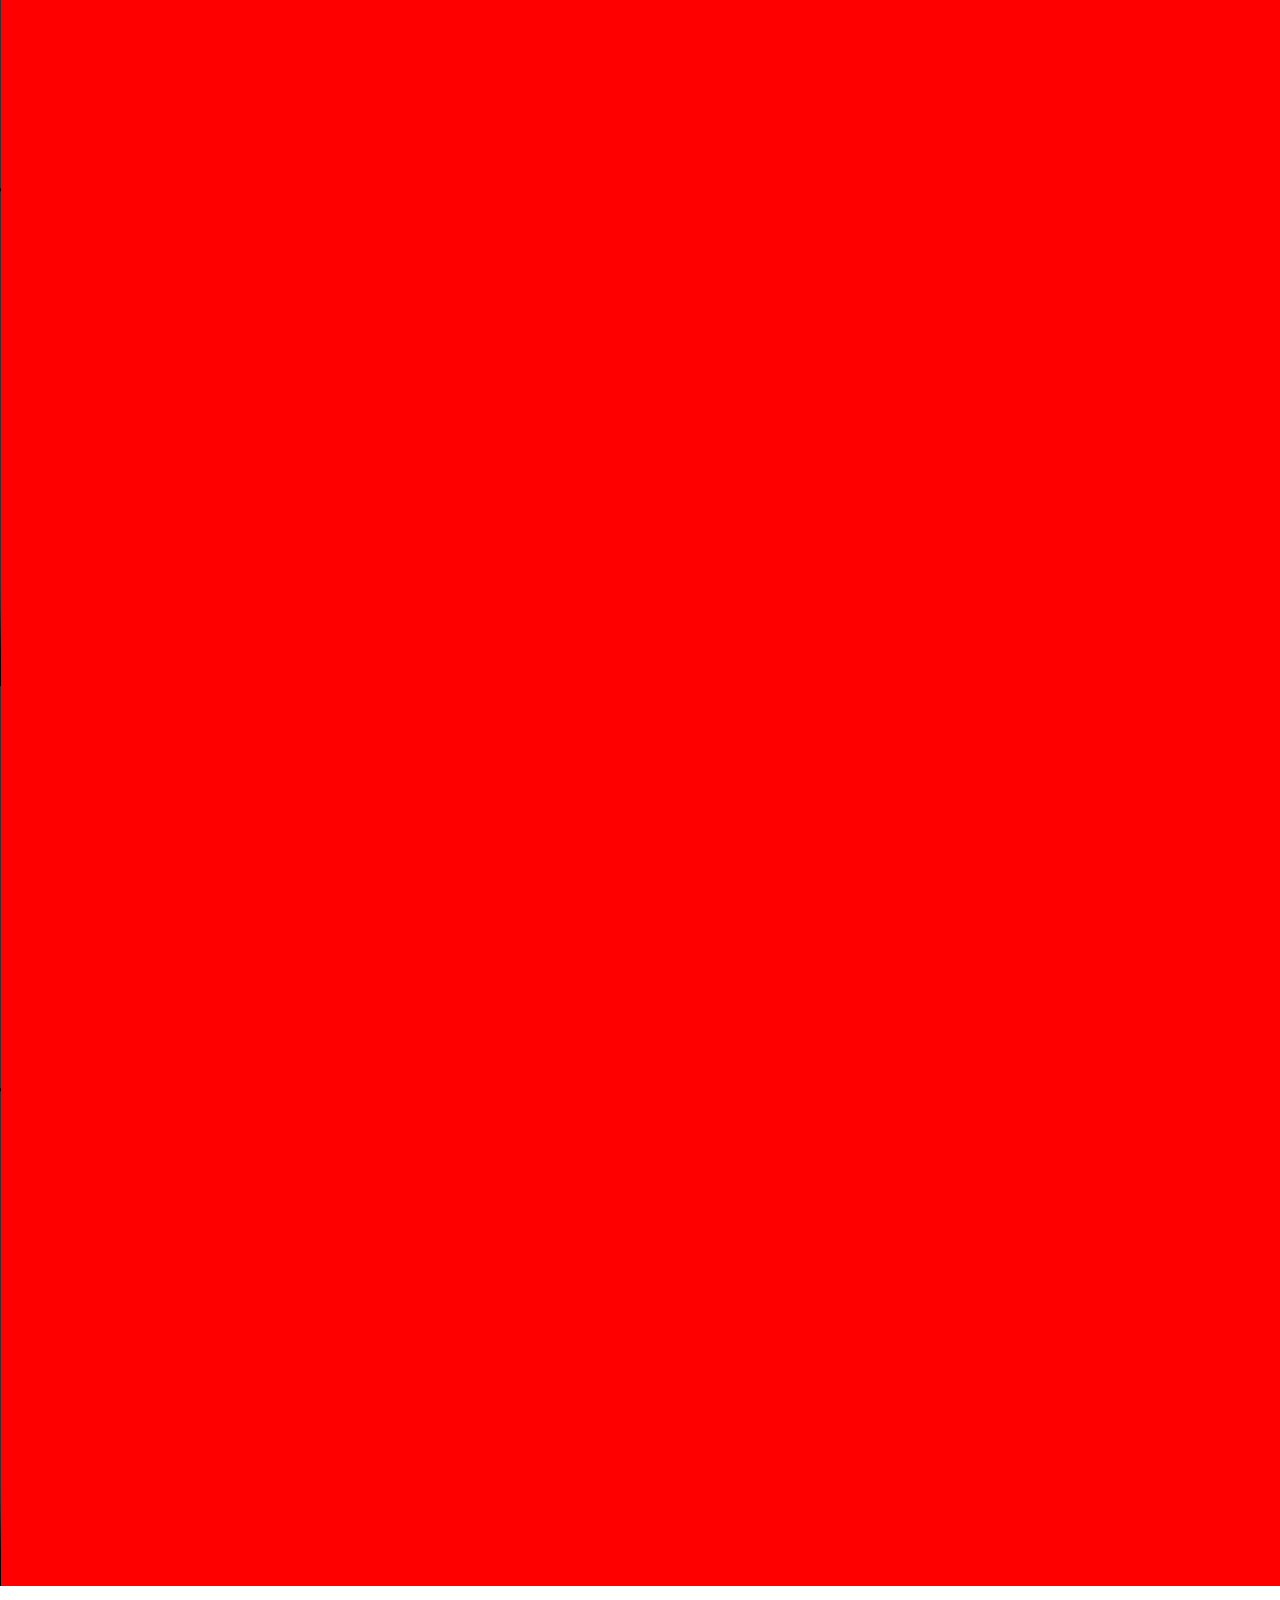
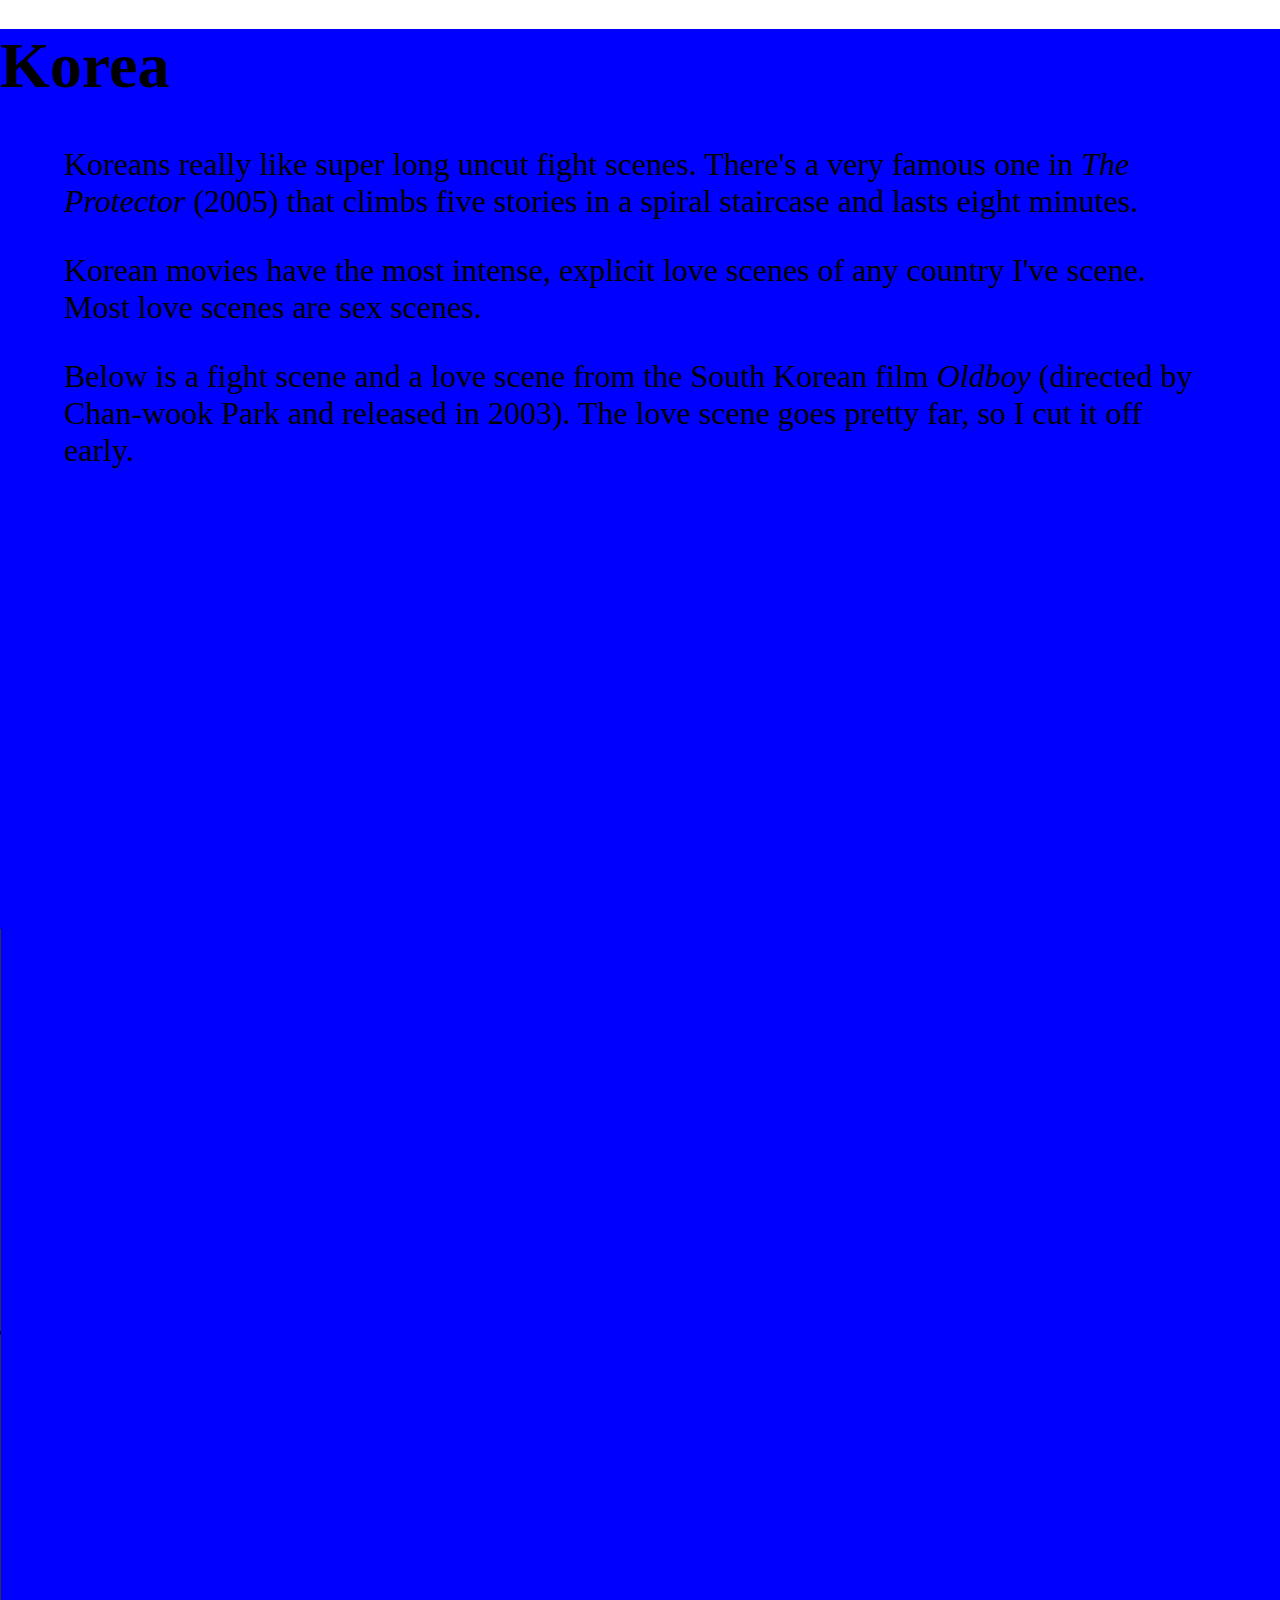
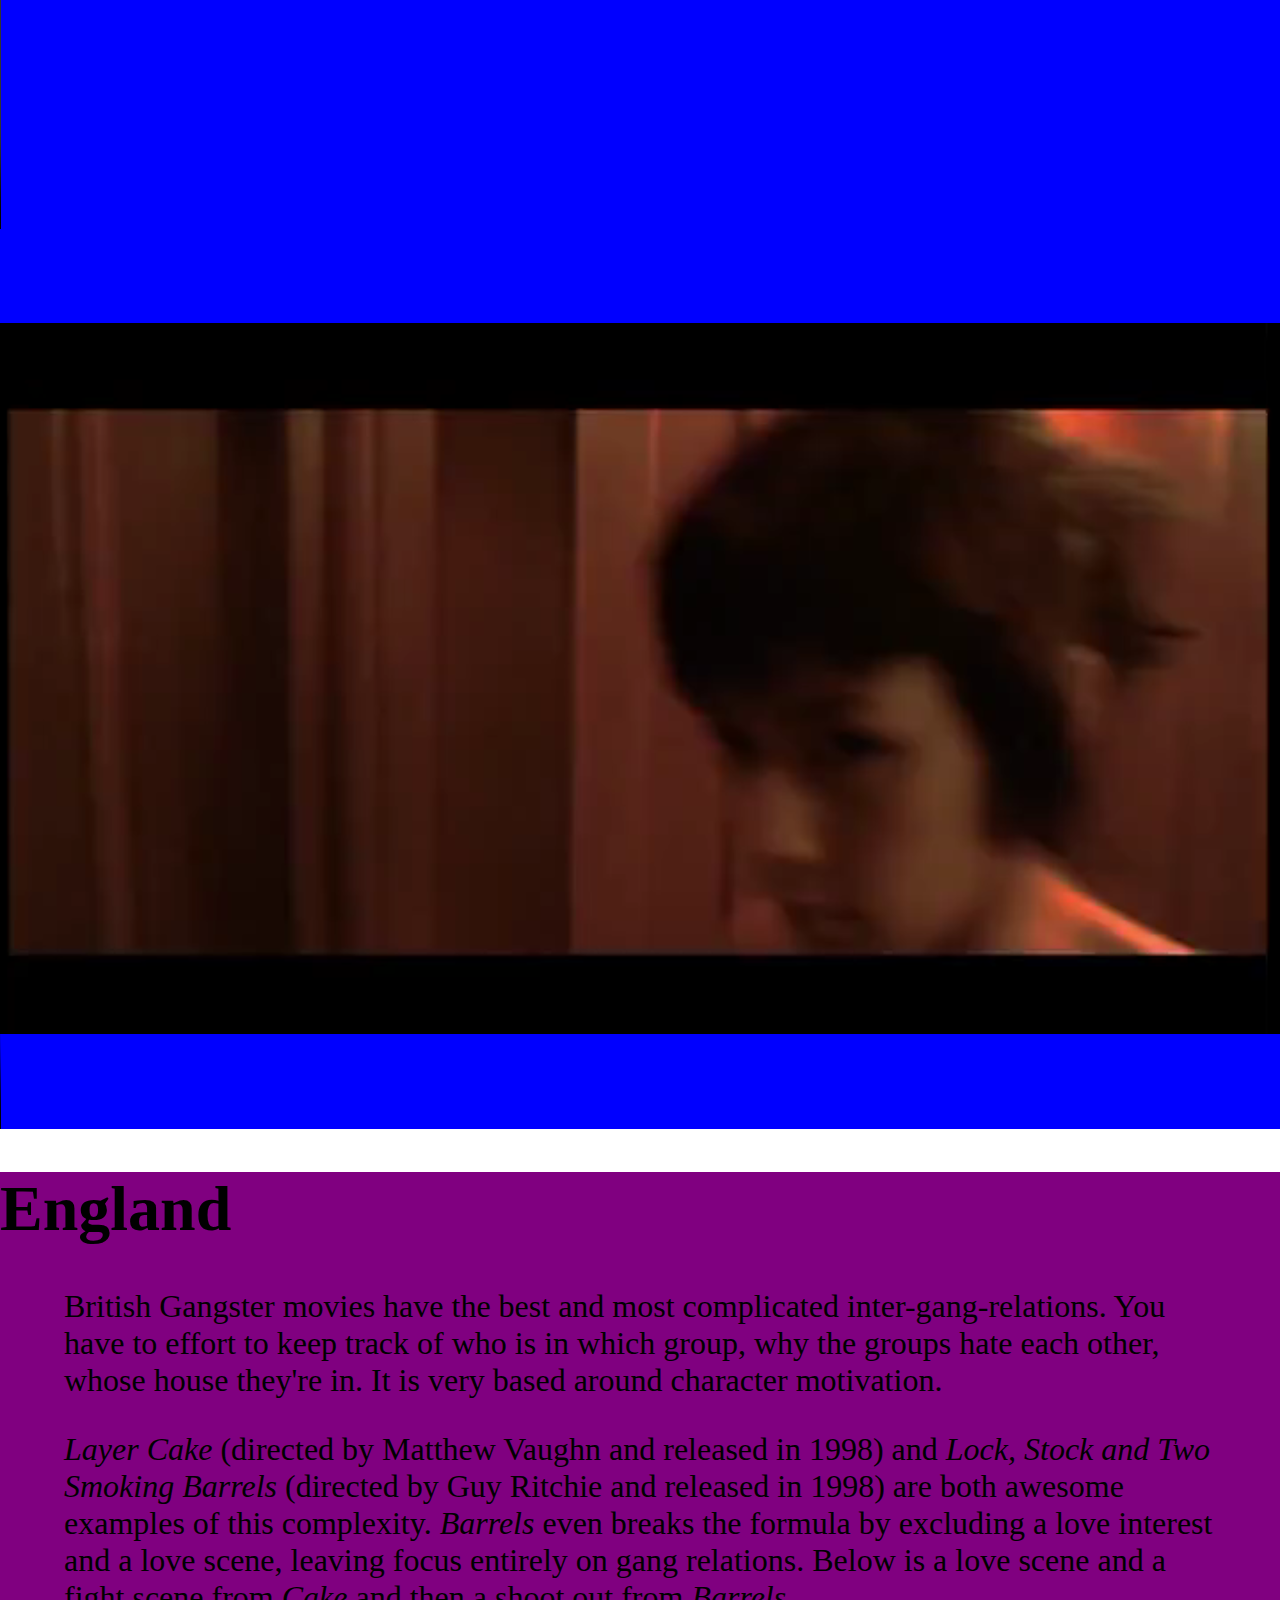
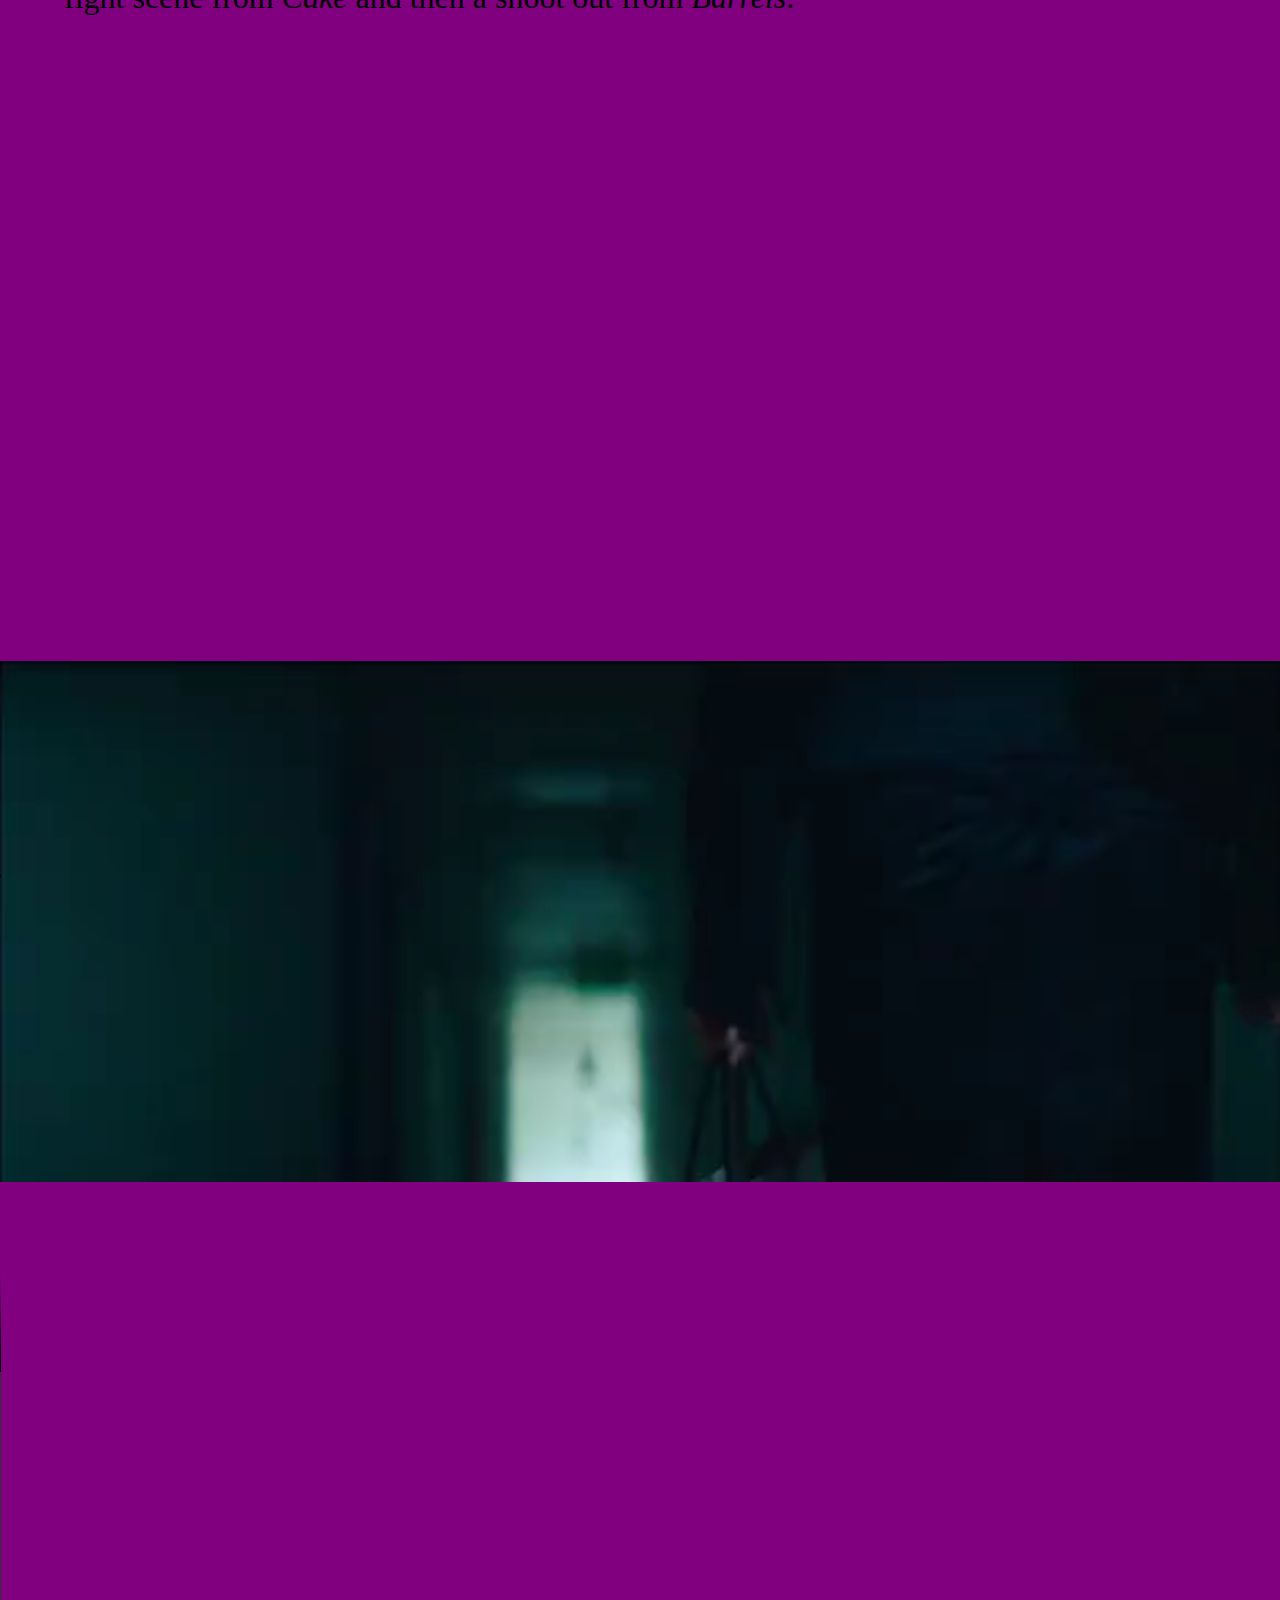
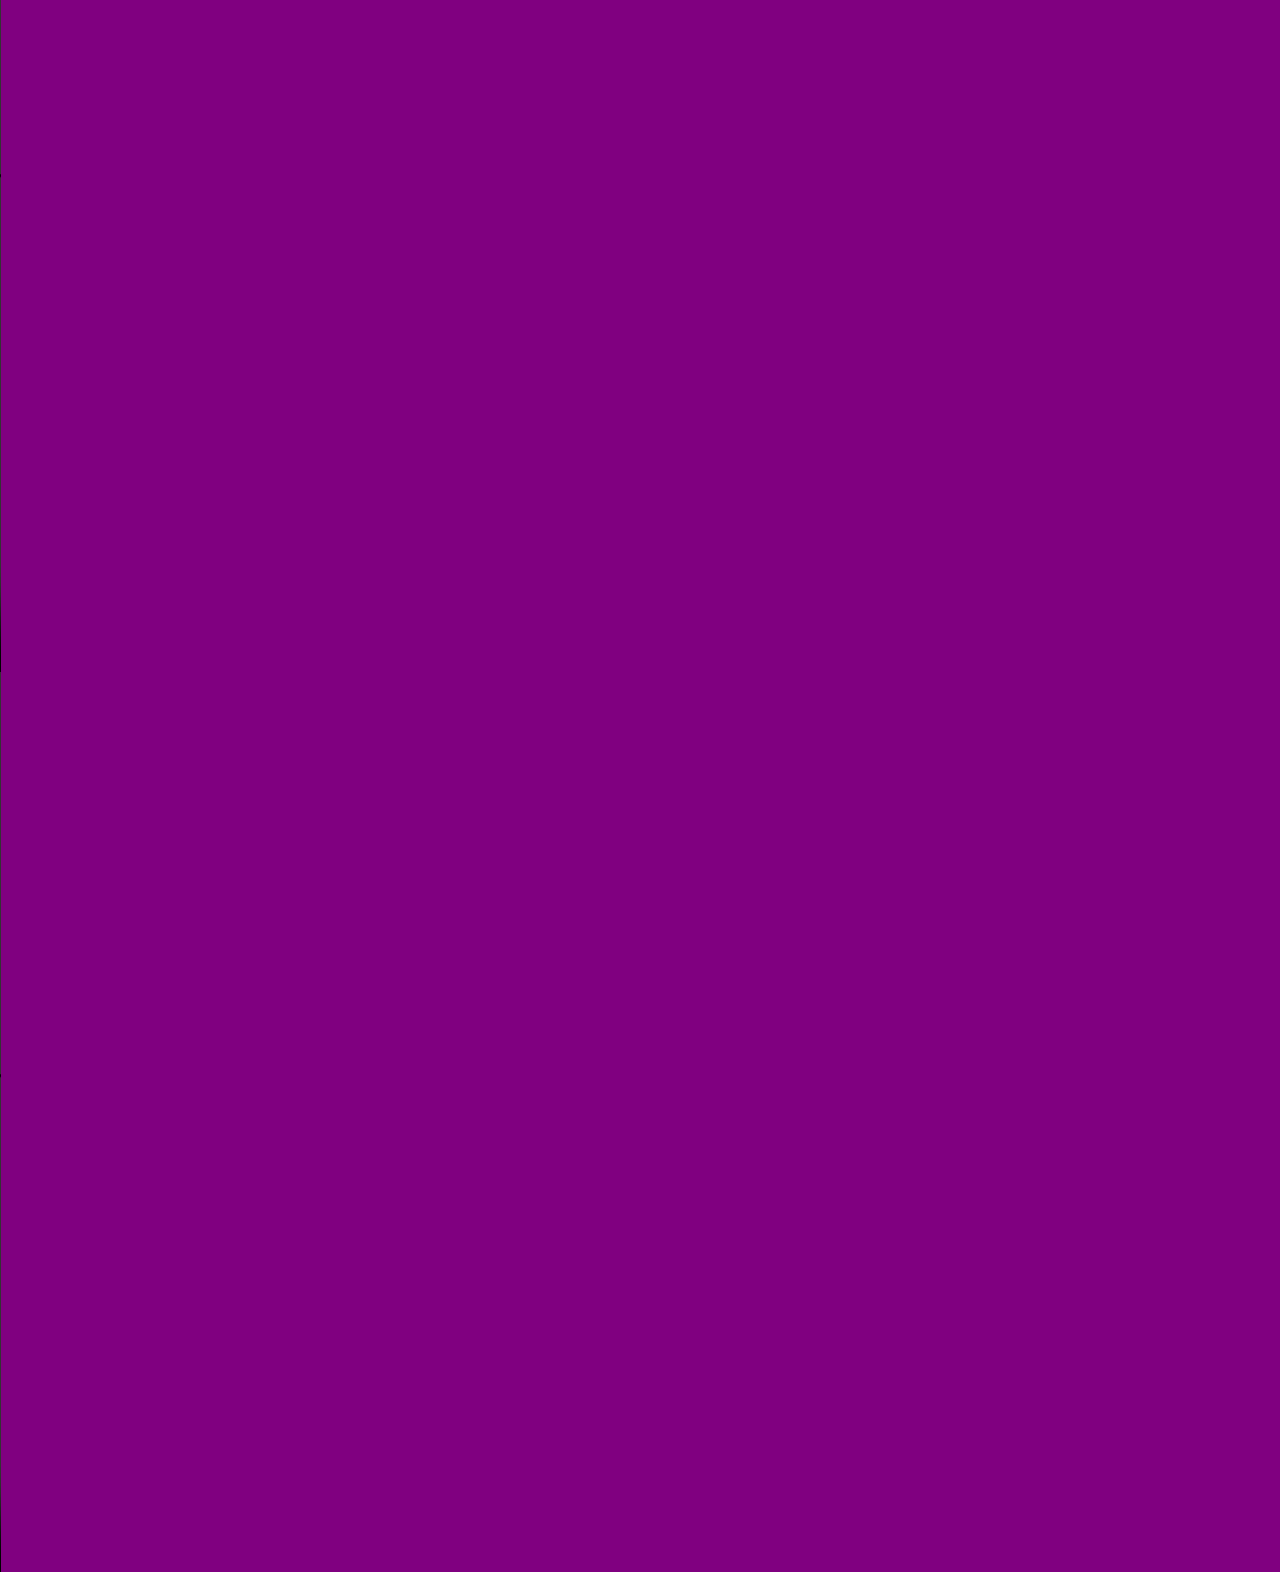
==== commit 558810f5: "added info about england" ====
--- a/index.html
+++ b/index.html
@@ -12,15 +12,16 @@
       <div id="title" class="slide">
         <h1>Welcome to the Gangster Film exploration!</h1>
         <h1>Press F for fullscreen</h1>
-        <h1>Press A for last slide and D for the next</h1>
+        <h1>Press A for the previous slide</h1>
+        <h1>Press D for the next slide</h1>
       </div>
       <div class="slide">
         <h1>Gangster Films</h1>
         <p>
-          A gang is an organized group of criminals. A gangster is a member of
-          a gang, always a shown as a man. A gangster movie shows gangs fighting and changing and
-          completing jobs. Different cultures have different ideas of what
-          gangsters are like and what makes a good gangster movie.
+          A gang is an organized group of criminals. A gangster is a member of a
+          gang, always shown as a man. A gangster movie shows gangs fighting and
+          changing and completing jobs. Different cultures have different ideas
+          of what gangsters are like and what makes a good gangster movie.
         </p>
         <p>
           Below is a selection of clips from gangster movies in India, South
@@ -42,6 +43,14 @@
           warrior style, or like boxing matches, or like gun fights. There's a
           lot of diversity here.
         </p>
+        <p>
+          Below you'll see a fight scene then a love scene from
+          <i>Once Upon a Time in Mumbai</i>
+          (directed by Milan Luthria and released in 2010) and then a fight scene and love
+          scene from
+          <i> Gangs of Wasseypur </i>
+          (directed by Anurag Kashyap and released in 2012).
+          The two love scenes are quite different.
       </div>
       <video controls class="slide">
         <source src="./movies/mumbai/rain-fight.mp4" type="video/mp4"/>
@@ -69,12 +78,17 @@
           Korean movies have the most intense, explicit love scenes of any
           country I've scene. Most love scenes are sex scenes.
         </p>
+        <p>
+          Below is a fight scene and a love scene from the South Korean film
+          <i>Oldboy</i> (directed by Chan-wook Park and released in 2003). The
+          love scene goes pretty far, so I cut it off early.
+        </p>
       </div>
       <video controls class="slide">
-        <source src="./movies/oldboy/love-scene.mp4" type="video/mp4"/>
+        <source src="./movies/oldboy/fight-scene.mp4" type="video/mp4"/>
       </video>
       <video controls class="slide">
-        <source src="./movies/oldboy/fight-scene.mp4" type="video/mp4"/>
+        <source src="./movies/oldboy/love-scene.mp4" type="video/mp4"/>
       </video>
     </div>
 
@@ -82,19 +96,19 @@
       <div class="slide">
         <h1> England </h1>
         <p>
-          Lorem ipsum dolor sit amet, consectetur adipiscing elit. Integer nec
-          odio. Praesent libero. Sed cursus ante dapibus diam. Sed nisi. Nulla
-          quis sem at nibh elementum imperdiet. Duis sagittis ipsum. Praesent
-          mauris. Fusce nec tellus sed augue semper porta. Mauris massa.
-          Vestibulum lacinia arcu eget nulla.
+          British Gangster movies have the best and most complicated
+          inter-gang-relations. You have to effort to keep track of who is in
+          which group, why the groups hate each other, whose house they're in.
+          It is very based around character motivation.
         </p>
         <p>
-          Class aptent taciti sociosqu ad litora torquent per conubia nostra,
-          per inceptos himenaeos. Curabitur sodales ligula in libero. Sed
-          dignissim lacinia nunc. Curabitur tortor. Pellentesque nibh. Aenean
-          quam. In scelerisque sem at dolor. Maecenas mattis. Sed convallis
-          tristique sem. Proin ut ligula vel nunc egestas porttitor. Morbi lectus
-          risus, iaculis vel, suscipit quis, luctus non, massa.
+          <i>Layer Cake</i> (directed by Matthew Vaughn and released in 1998)
+          and <i>Lock, Stock and Two Smoking Barrels</i> (directed by Guy
+          Ritchie and released in 1998) are both awesome examples of this
+          complexity. <i>Barrels</i> even breaks the formula by excluding a love
+          interest and a love scene, leaving focus entirely on gang relations.
+          Below is a love scene and a fight scene from <i>Cake</i> and then a
+          shoot out from <i>Barrels</i>.
         </p>
       </div>
       <video controls class="slide">
